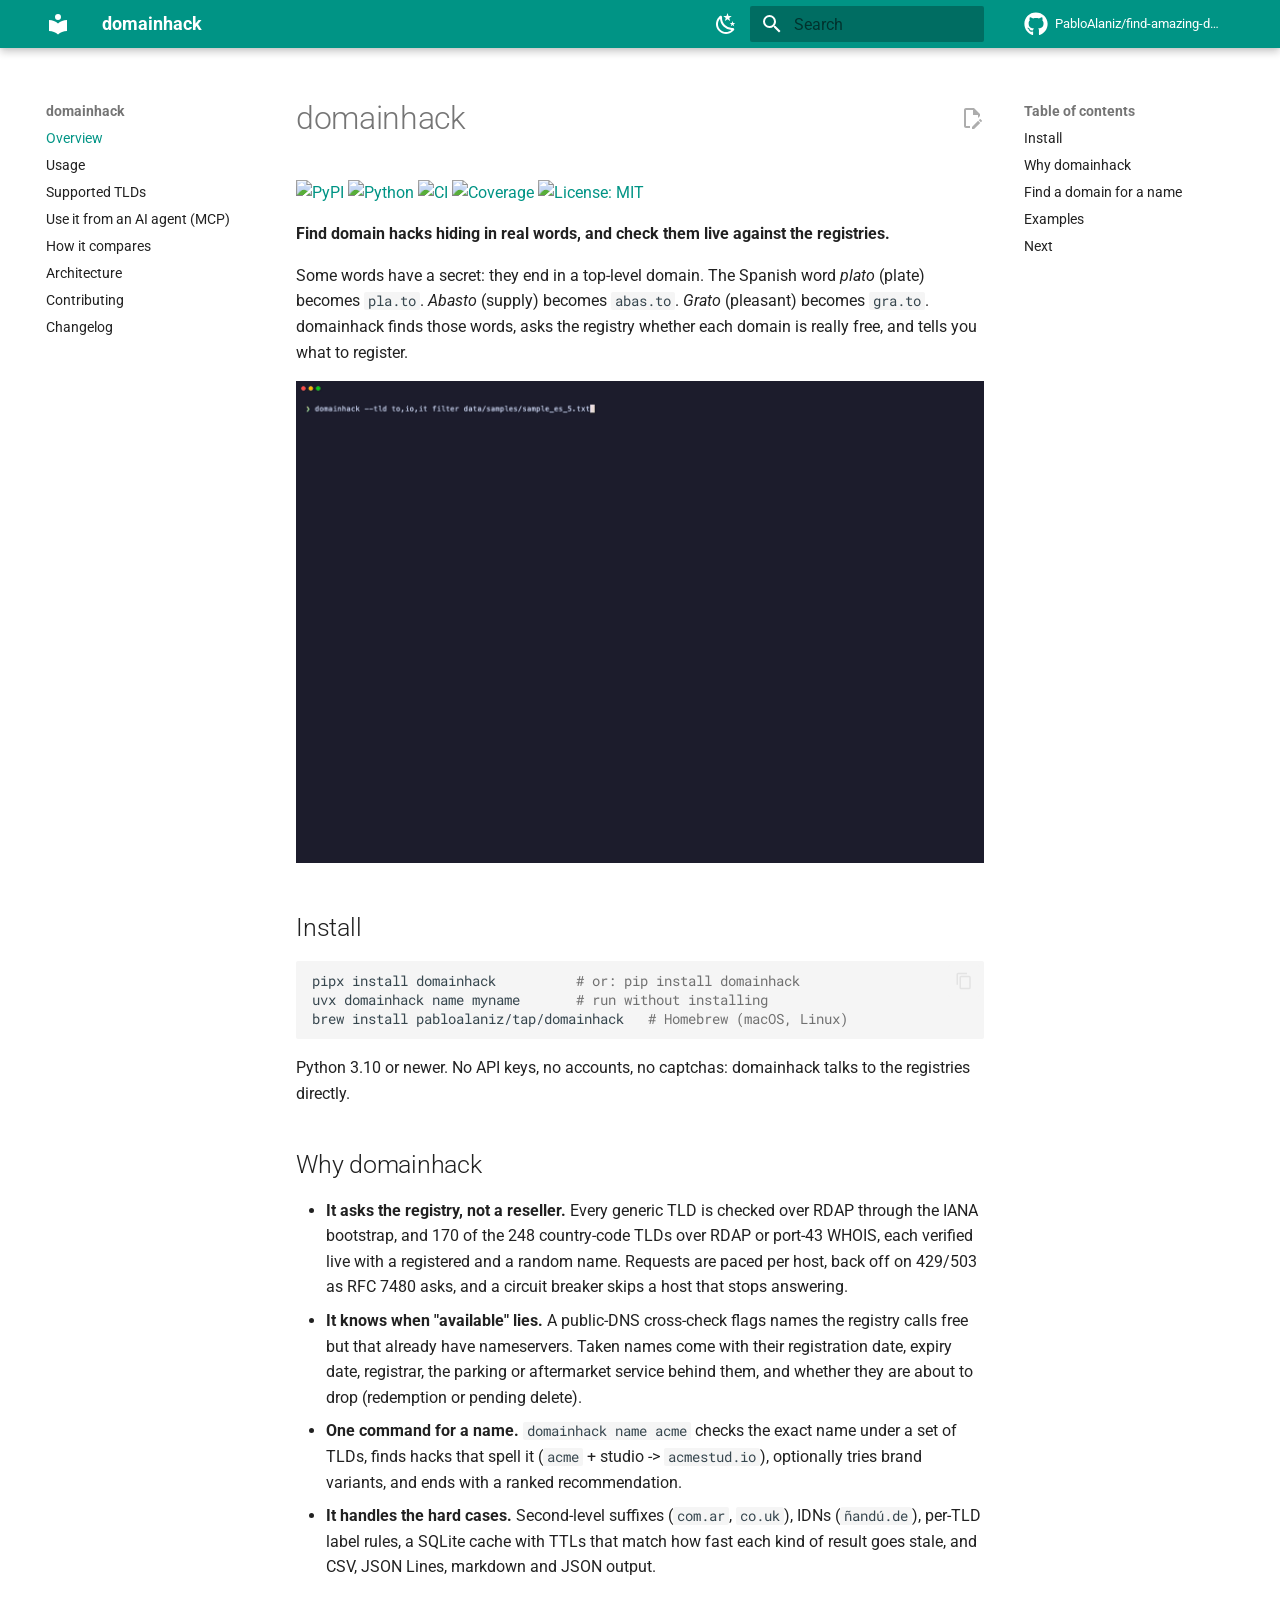
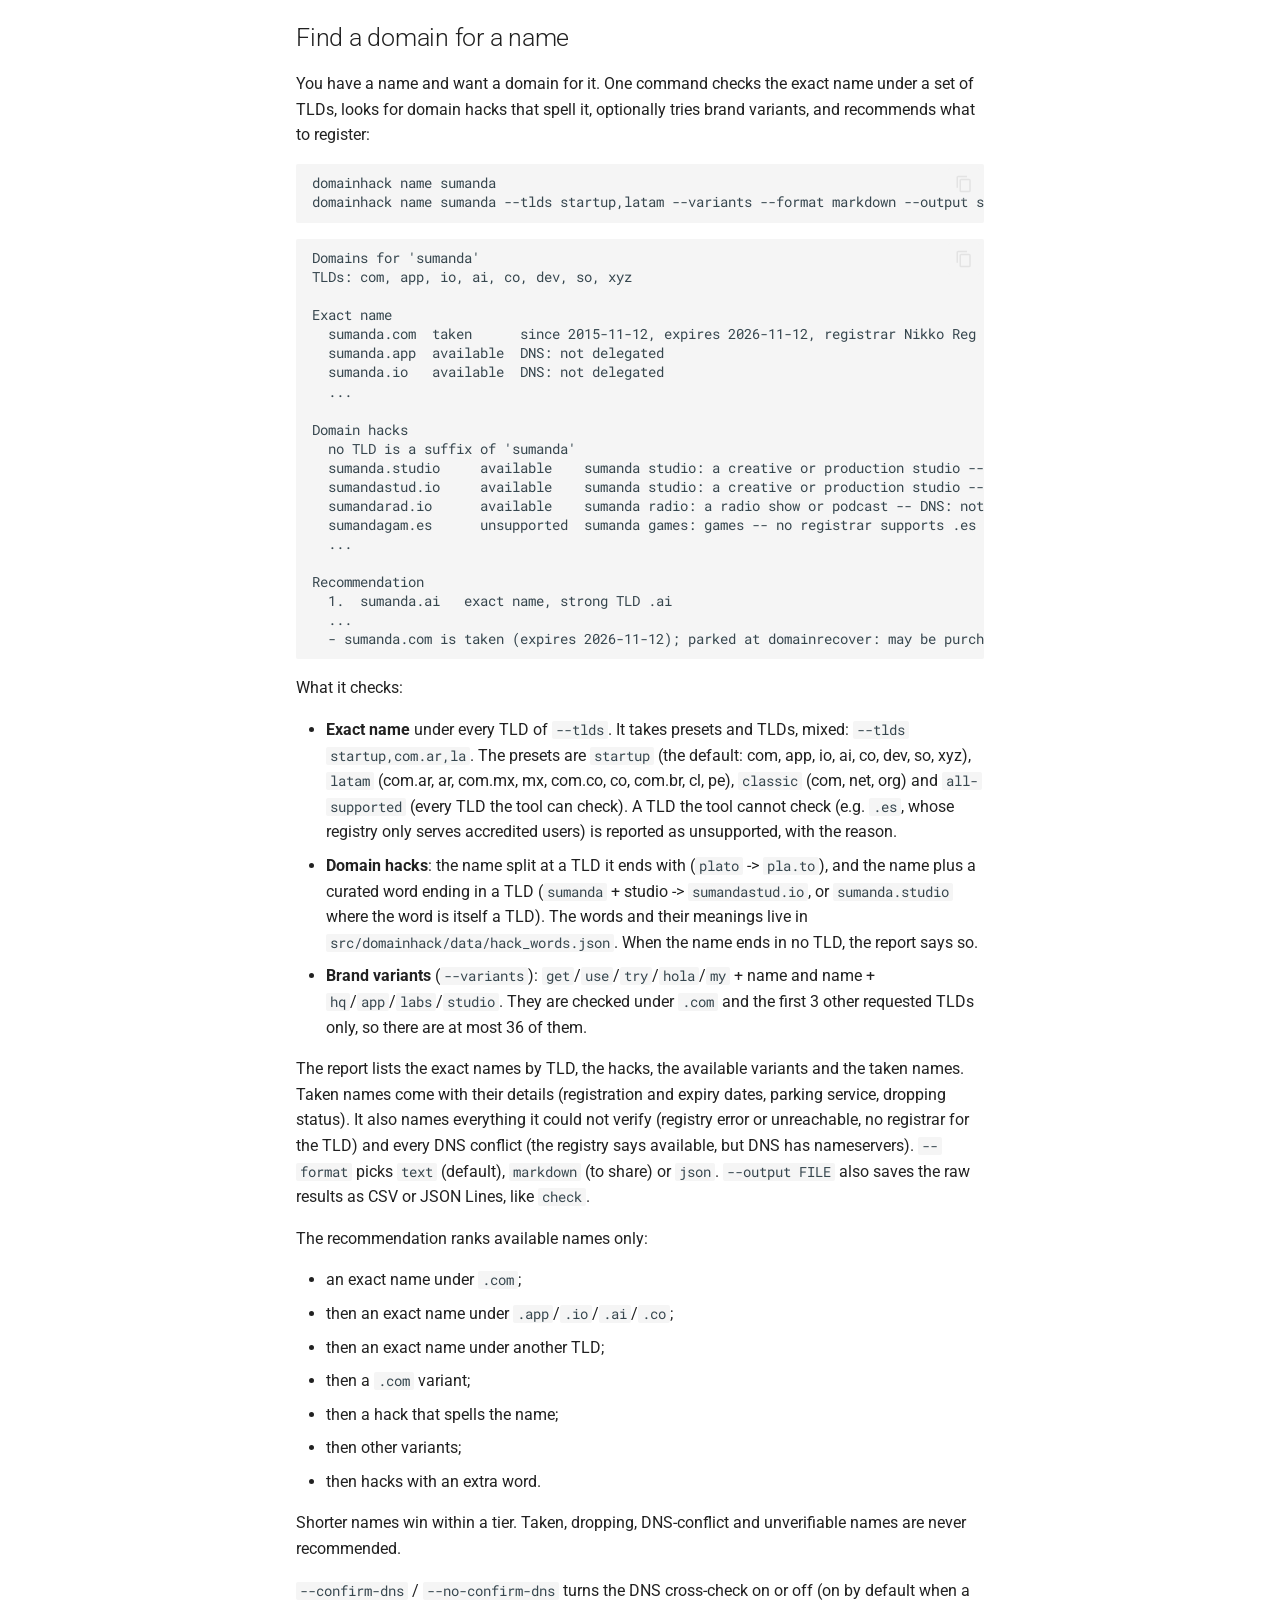
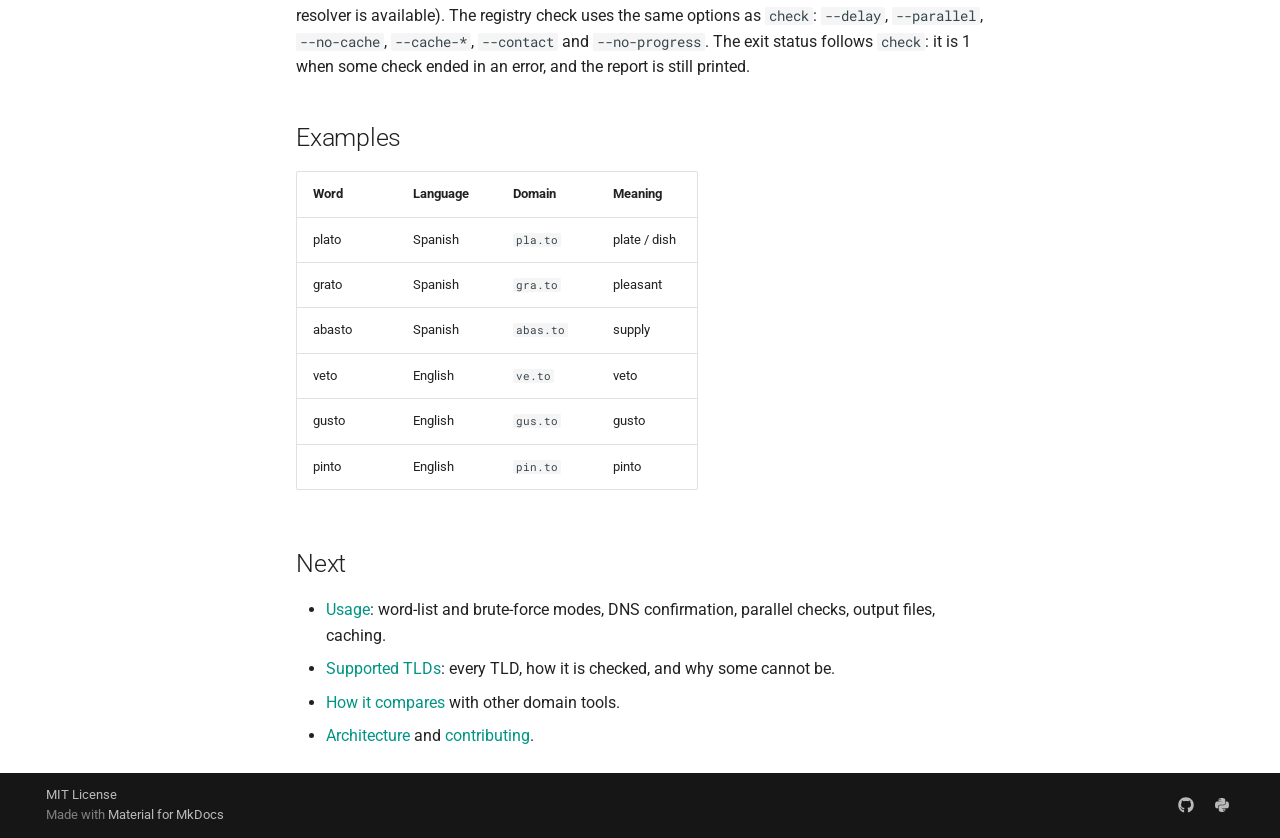
==== index.html @ 04ce9bca "Deployed 740a364 with MkDocs version: 1.6.1" ====
<!doctype html>
<html lang="en" class="no-js">
  <head>
    
      <meta charset="utf-8">
      <meta name="viewport" content="width=device-width,initial-scale=1">
      
        <meta name="description" content="Find domain hacks hiding in real words. Live RDAP and WHOIS availability checks on 170 country-code TLDs plus every generic TLD, with no API keys.">
      
      
      
        <link rel="canonical" href="https://pabloalaniz.github.io/find-amazing-domains/">
      
      
      
        <link rel="next" href="usage/">
      
      
        
      
      
      <link rel="icon" href="assets/images/favicon.png">
      <meta name="generator" content="mkdocs-1.6.1, mkdocs-material-9.8.0">
    
    
      
        <title>domainhack</title>
      
    
    
      <link rel="stylesheet" href="assets/stylesheets/main.57a0d79d.min.css">
      
        
        <link rel="stylesheet" href="assets/stylesheets/palette.fb2fffe2.min.css">
      
      


    
    
      
    
    
      
        
        
        <link rel="preconnect" href="https://fonts.gstatic.com" crossorigin>
        <link rel="stylesheet" href="https://fonts.googleapis.com/css?family=Roboto:300,300i,400,400i,700,700i%7CRoboto+Mono:400,400i,700,700i&display=fallback">
        <style>:root{--md-text-font:"Roboto";--md-code-font:"Roboto Mono"}</style>
      
    
    
    <script>__md_scope=new URL(".",location),__md_hash=e=>[...e].reduce(((e,_)=>(e<<5)-e+_.charCodeAt(0)),0),__md_get=(e,_=localStorage,t=__md_scope)=>JSON.parse(_.getItem(t.pathname+"."+e)),__md_set=(e,_,t=localStorage,a=__md_scope)=>{try{t.setItem(a.pathname+"."+e,JSON.stringify(_))}catch(e){}}</script>
    
      

    
    
  </head>
  
  
    
    
      
    
    
    
    
    <body dir="ltr" data-md-color-scheme="default" data-md-color-primary="teal" data-md-color-accent="teal">
  
    
    <input class="md-toggle" data-md-toggle="drawer" type="checkbox" id="__drawer" autocomplete="off">
    <input class="md-toggle" data-md-toggle="search" type="checkbox" id="__search" autocomplete="off">
    <label class="md-overlay" for="__drawer"></label>
    <div data-md-component="skip">
      
        
        <a href="#domainhack" class="md-skip">
          Skip to content
        </a>
      
    </div>
    <div data-md-component="announce">
      
    </div>
    
    
      

  

<header class="md-header md-header--shadow" data-md-component="header">
  <nav class="md-header__inner md-grid" aria-label="Header">
    <a href="." title="domainhack" class="md-header__button md-logo" aria-label="domainhack" data-md-component="logo">
      
  
  <svg xmlns="http://www.w3.org/2000/svg" viewBox="0 0 24 24"><path d="M12 8a3 3 0 0 0 3-3 3 3 0 0 0-3-3 3 3 0 0 0-3 3 3 3 0 0 0 3 3m0 3.54C9.64 9.35 6.5 8 3 8v11c3.5 0 6.64 1.35 9 3.54 2.36-2.19 5.5-3.54 9-3.54V8c-3.5 0-6.64 1.35-9 3.54"/></svg>

    </a>
    <label class="md-header__button md-icon" for="__drawer">
      
      <svg xmlns="http://www.w3.org/2000/svg" viewBox="0 0 24 24"><path d="M3 6h18v2H3zm0 5h18v2H3zm0 5h18v2H3z"/></svg>
    </label>
    <div class="md-header__title" data-md-component="header-title">
      <div class="md-header__ellipsis">
        <div class="md-header__topic">
          <span class="md-ellipsis">
            domainhack
          </span>
        </div>
        <div class="md-header__topic" data-md-component="header-topic">
          <span class="md-ellipsis">
            
              Overview
            
          </span>
        </div>
      </div>
    </div>
    
      
        <form class="md-header__option" data-md-component="palette">
  
    
    
    
    <input class="md-option" data-md-color-media="(prefers-color-scheme: light)" data-md-color-scheme="default" data-md-color-primary="teal" data-md-color-accent="teal"  aria-label="Dark mode"  type="radio" name="__palette" id="__palette_0">
    
      <label class="md-header__button md-icon" title="Dark mode" for="__palette_1" hidden>
        <svg xmlns="http://www.w3.org/2000/svg" viewBox="0 0 24 24"><path d="m17.75 4.09-2.53 1.94.91 3.06-2.63-1.81-2.63 1.81.91-3.06-2.53-1.94L12.44 4l1.06-3 1.06 3zm3.5 6.91-1.64 1.25.59 1.98-1.7-1.17-1.7 1.17.59-1.98L15.75 11l2.06-.05L18.5 9l.69 1.95zm-2.28 4.95c.83-.08 1.72 1.1 1.19 1.85-.32.45-.66.87-1.08 1.27C15.17 23 8.84 23 4.94 19.07c-3.91-3.9-3.91-10.24 0-14.14.4-.4.82-.76 1.27-1.08.75-.53 1.93.36 1.85 1.19-.27 2.86.69 5.83 2.89 8.02a9.96 9.96 0 0 0 8.02 2.89m-1.64 2.02a12.08 12.08 0 0 1-7.8-3.47c-2.17-2.19-3.33-5-3.49-7.82-2.81 3.14-2.7 7.96.31 10.98 3.02 3.01 7.84 3.12 10.98.31"/></svg>
      </label>
    
  
    
    
    
    <input class="md-option" data-md-color-media="(prefers-color-scheme: dark)" data-md-color-scheme="slate" data-md-color-primary="teal" data-md-color-accent="teal"  aria-label="Light mode"  type="radio" name="__palette" id="__palette_1">
    
      <label class="md-header__button md-icon" title="Light mode" for="__palette_0" hidden>
        <svg xmlns="http://www.w3.org/2000/svg" viewBox="0 0 24 24"><path d="M12 7a5 5 0 0 1 5 5 5 5 0 0 1-5 5 5 5 0 0 1-5-5 5 5 0 0 1 5-5m0 2a3 3 0 0 0-3 3 3 3 0 0 0 3 3 3 3 0 0 0 3-3 3 3 0 0 0-3-3m0-7 2.39 3.42C13.65 5.15 12.84 5 12 5s-1.65.15-2.39.42zM3.34 7l4.16-.35A7.2 7.2 0 0 0 5.94 8.5c-.44.74-.69 1.5-.83 2.29zm.02 10 1.76-3.77a7.131 7.131 0 0 0 2.38 4.14zM20.65 7l-1.77 3.79a7.02 7.02 0 0 0-2.38-4.15zm-.01 10-4.14.36c.59-.51 1.12-1.14 1.54-1.86.42-.73.69-1.5.83-2.29zM12 22l-2.41-3.44c.74.27 1.55.44 2.41.44.82 0 1.63-.17 2.37-.44z"/></svg>
      </label>
    
  
</form>
      
    
    
      <script>var palette=__md_get("__palette");if(palette&&palette.color){if("(prefers-color-scheme)"===palette.color.media){var media=matchMedia("(prefers-color-scheme: light)"),input=document.querySelector(media.matches?"[data-md-color-media='(prefers-color-scheme: light)']":"[data-md-color-media='(prefers-color-scheme: dark)']");palette.color.media=input.getAttribute("data-md-color-media"),palette.color.scheme=input.getAttribute("data-md-color-scheme"),palette.color.primary=input.getAttribute("data-md-color-primary"),palette.color.accent=input.getAttribute("data-md-color-accent")}for(var[key,value]of Object.entries(palette.color))document.body.setAttribute("data-md-color-"+key,value)}</script>
    
    
    
      
      
        <label class="md-header__button md-icon" for="__search">
          
          <svg xmlns="http://www.w3.org/2000/svg" viewBox="0 0 24 24"><path d="M9.5 3A6.5 6.5 0 0 1 16 9.5c0 1.61-.59 3.09-1.56 4.23l.27.27h.79l5 5-1.5 1.5-5-5v-.79l-.27-.27A6.52 6.52 0 0 1 9.5 16 6.5 6.5 0 0 1 3 9.5 6.5 6.5 0 0 1 9.5 3m0 2C7 5 5 7 5 9.5S7 14 9.5 14 14 12 14 9.5 12 5 9.5 5"/></svg>
        </label>
        <div class="md-search" data-md-component="search" role="dialog">
  <label class="md-search__overlay" for="__search"></label>
  <div class="md-search__inner" role="search">
    <form class="md-search__form" name="search">
      <input type="text" class="md-search__input" name="query" aria-label="Search" placeholder="Search" autocapitalize="off" autocorrect="off" autocomplete="off" spellcheck="false" data-md-component="search-query" required>
      <label class="md-search__icon md-icon" for="__search">
        
        <svg xmlns="http://www.w3.org/2000/svg" viewBox="0 0 24 24"><path d="M9.5 3A6.5 6.5 0 0 1 16 9.5c0 1.61-.59 3.09-1.56 4.23l.27.27h.79l5 5-1.5 1.5-5-5v-.79l-.27-.27A6.52 6.52 0 0 1 9.5 16 6.5 6.5 0 0 1 3 9.5 6.5 6.5 0 0 1 9.5 3m0 2C7 5 5 7 5 9.5S7 14 9.5 14 14 12 14 9.5 12 5 9.5 5"/></svg>
        
        <svg xmlns="http://www.w3.org/2000/svg" viewBox="0 0 24 24"><path d="M20 11v2H8l5.5 5.5-1.42 1.42L4.16 12l7.92-7.92L13.5 5.5 8 11z"/></svg>
      </label>
      <nav class="md-search__options" aria-label="Search">
        
        <button type="reset" class="md-search__icon md-icon" title="Clear" aria-label="Clear" tabindex="-1">
          
          <svg xmlns="http://www.w3.org/2000/svg" viewBox="0 0 24 24"><path d="M19 6.41 17.59 5 12 10.59 6.41 5 5 6.41 10.59 12 5 17.59 6.41 19 12 13.41 17.59 19 19 17.59 13.41 12z"/></svg>
        </button>
      </nav>
      
        <div class="md-search__suggest" data-md-component="search-suggest"></div>
      
    </form>
    <div class="md-search__output">
      <div class="md-search__scrollwrap" tabindex="0" data-md-scrollfix>
        <div class="md-search-result" data-md-component="search-result">
          <div class="md-search-result__meta">
            Initializing search
          </div>
          <ol class="md-search-result__list" role="presentation"></ol>
        </div>
      </div>
    </div>
  </div>
</div>
      
    
    
      <div class="md-header__source">
        <a href="https://github.com/PabloAlaniz/find-amazing-domains" title="Go to repository" class="md-source" data-md-component="source">
  <div class="md-source__icon md-icon">
    
    <svg xmlns="http://www.w3.org/2000/svg" viewBox="0 0 512 512"><!--! Font Awesome Free 7.1.0 by @fontawesome - https://fontawesome.com License - https://fontawesome.com/license/free (Icons: CC BY 4.0, Fonts: SIL OFL 1.1, Code: MIT License) Copyright 2025 Fonticons, Inc.--><path d="M173.9 397.4c0 2-2.3 3.6-5.2 3.6-3.3.3-5.6-1.3-5.6-3.6 0-2 2.3-3.6 5.2-3.6 3-.3 5.6 1.3 5.6 3.6m-31.1-4.5c-.7 2 1.3 4.3 4.3 4.9 2.6 1 5.6 0 6.2-2s-1.3-4.3-4.3-5.2c-2.6-.7-5.5.3-6.2 2.3m44.2-1.7c-2.9.7-4.9 2.6-4.6 4.9.3 2 2.9 3.3 5.9 2.6 2.9-.7 4.9-2.6 4.6-4.6-.3-1.9-3-3.2-5.9-2.9M252.8 8C114.1 8 8 113.3 8 252c0 110.9 69.8 205.8 169.5 239.2 12.8 2.3 17.3-5.6 17.3-12.1 0-6.2-.3-40.4-.3-61.4 0 0-70 15-84.7-29.8 0 0-11.4-29.1-27.8-36.6 0 0-22.9-15.7 1.6-15.4 0 0 24.9 2 38.6 25.8 21.9 38.6 58.6 27.5 72.9 20.9 2.3-16 8.8-27.1 16-33.7-55.9-6.2-112.3-14.3-112.3-110.5 0-27.5 7.6-41.3 23.6-58.9-2.6-6.5-11.1-33.3 2.6-67.9 20.9-6.5 69 27 69 27 20-5.6 41.5-8.5 62.8-8.5s42.8 2.9 62.8 8.5c0 0 48.1-33.6 69-27 13.7 34.7 5.2 61.4 2.6 67.9 16 17.7 25.8 31.5 25.8 58.9 0 96.5-58.9 104.2-114.8 110.5 9.2 7.9 17 22.9 17 46.4 0 33.7-.3 75.4-.3 83.6 0 6.5 4.6 14.4 17.3 12.1C436.2 457.8 504 362.9 504 252 504 113.3 391.5 8 252.8 8M105.2 352.9c-1.3 1-1 3.3.7 5.2 1.6 1.6 3.9 2.3 5.2 1 1.3-1 1-3.3-.7-5.2-1.6-1.6-3.9-2.3-5.2-1m-10.8-8.1c-.7 1.3.3 2.9 2.3 3.9 1.6 1 3.6.7 4.3-.7.7-1.3-.3-2.9-2.3-3.9-2-.6-3.6-.3-4.3.7m32.4 35.6c-1.6 1.3-1 4.3 1.3 6.2 2.3 2.3 5.2 2.6 6.5 1 1.3-1.3.7-4.3-1.3-6.2-2.2-2.3-5.2-2.6-6.5-1m-11.4-14.7c-1.6 1-1.6 3.6 0 5.9s4.3 3.3 5.6 2.3c1.6-1.3 1.6-3.9 0-6.2-1.4-2.3-4-3.3-5.6-2"/></svg>
  </div>
  <div class="md-source__repository">
    PabloAlaniz/find-amazing-domains
  </div>
</a>
      </div>
    
  </nav>
  
</header>
    
    <div class="md-container" data-md-component="container">
      
      
        
          
        
      
      <main class="md-main" data-md-component="main">
        <div class="md-main__inner md-grid">
          
            
              
              <div class="md-sidebar md-sidebar--primary" data-md-component="sidebar" data-md-type="navigation" >
                <div class="md-sidebar__scrollwrap">
                  <div class="md-sidebar__inner">
                    



<nav class="md-nav md-nav--primary" aria-label="Navigation" data-md-level="0">
  <label class="md-nav__title" for="__drawer">
    <a href="." title="domainhack" class="md-nav__button md-logo" aria-label="domainhack" data-md-component="logo">
      
  
  <svg xmlns="http://www.w3.org/2000/svg" viewBox="0 0 24 24"><path d="M12 8a3 3 0 0 0 3-3 3 3 0 0 0-3-3 3 3 0 0 0-3 3 3 3 0 0 0 3 3m0 3.54C9.64 9.35 6.5 8 3 8v11c3.5 0 6.64 1.35 9 3.54 2.36-2.19 5.5-3.54 9-3.54V8c-3.5 0-6.64 1.35-9 3.54"/></svg>

    </a>
    domainhack
  </label>
  
    <div class="md-nav__source">
      <a href="https://github.com/PabloAlaniz/find-amazing-domains" title="Go to repository" class="md-source" data-md-component="source">
  <div class="md-source__icon md-icon">
    
    <svg xmlns="http://www.w3.org/2000/svg" viewBox="0 0 512 512"><!--! Font Awesome Free 7.1.0 by @fontawesome - https://fontawesome.com License - https://fontawesome.com/license/free (Icons: CC BY 4.0, Fonts: SIL OFL 1.1, Code: MIT License) Copyright 2025 Fonticons, Inc.--><path d="M173.9 397.4c0 2-2.3 3.6-5.2 3.6-3.3.3-5.6-1.3-5.6-3.6 0-2 2.3-3.6 5.2-3.6 3-.3 5.6 1.3 5.6 3.6m-31.1-4.5c-.7 2 1.3 4.3 4.3 4.9 2.6 1 5.6 0 6.2-2s-1.3-4.3-4.3-5.2c-2.6-.7-5.5.3-6.2 2.3m44.2-1.7c-2.9.7-4.9 2.6-4.6 4.9.3 2 2.9 3.3 5.9 2.6 2.9-.7 4.9-2.6 4.6-4.6-.3-1.9-3-3.2-5.9-2.9M252.8 8C114.1 8 8 113.3 8 252c0 110.9 69.8 205.8 169.5 239.2 12.8 2.3 17.3-5.6 17.3-12.1 0-6.2-.3-40.4-.3-61.4 0 0-70 15-84.7-29.8 0 0-11.4-29.1-27.8-36.6 0 0-22.9-15.7 1.6-15.4 0 0 24.9 2 38.6 25.8 21.9 38.6 58.6 27.5 72.9 20.9 2.3-16 8.8-27.1 16-33.7-55.9-6.2-112.3-14.3-112.3-110.5 0-27.5 7.6-41.3 23.6-58.9-2.6-6.5-11.1-33.3 2.6-67.9 20.9-6.5 69 27 69 27 20-5.6 41.5-8.5 62.8-8.5s42.8 2.9 62.8 8.5c0 0 48.1-33.6 69-27 13.7 34.7 5.2 61.4 2.6 67.9 16 17.7 25.8 31.5 25.8 58.9 0 96.5-58.9 104.2-114.8 110.5 9.2 7.9 17 22.9 17 46.4 0 33.7-.3 75.4-.3 83.6 0 6.5 4.6 14.4 17.3 12.1C436.2 457.8 504 362.9 504 252 504 113.3 391.5 8 252.8 8M105.2 352.9c-1.3 1-1 3.3.7 5.2 1.6 1.6 3.9 2.3 5.2 1 1.3-1 1-3.3-.7-5.2-1.6-1.6-3.9-2.3-5.2-1m-10.8-8.1c-.7 1.3.3 2.9 2.3 3.9 1.6 1 3.6.7 4.3-.7.7-1.3-.3-2.9-2.3-3.9-2-.6-3.6-.3-4.3.7m32.4 35.6c-1.6 1.3-1 4.3 1.3 6.2 2.3 2.3 5.2 2.6 6.5 1 1.3-1.3.7-4.3-1.3-6.2-2.2-2.3-5.2-2.6-6.5-1m-11.4-14.7c-1.6 1-1.6 3.6 0 5.9s4.3 3.3 5.6 2.3c1.6-1.3 1.6-3.9 0-6.2-1.4-2.3-4-3.3-5.6-2"/></svg>
  </div>
  <div class="md-source__repository">
    PabloAlaniz/find-amazing-domains
  </div>
</a>
    </div>
  
  <ul class="md-nav__list" data-md-scrollfix>
    
      
      
  
  
    
  
  
  
    <li class="md-nav__item md-nav__item--active">
      
      <input class="md-nav__toggle md-toggle" type="checkbox" id="__toc">
      
      
        
      
      
        <label class="md-nav__link md-nav__link--active" for="__toc">
          
  
  
  <span class="md-ellipsis">
    
  
    Overview
  

    
  </span>
  
  

          <span class="md-nav__icon md-icon"></span>
        </label>
      
      <a href="." class="md-nav__link md-nav__link--active">
        
  
  
  <span class="md-ellipsis">
    
  
    Overview
  

    
  </span>
  
  

      </a>
      
        

<nav class="md-nav md-nav--secondary" aria-label="Table of contents">
  
  
  
    
  
  
    <label class="md-nav__title" for="__toc">
      <span class="md-nav__icon md-icon"></span>
      Table of contents
    </label>
    <ul class="md-nav__list" data-md-component="toc" data-md-scrollfix>
      
        <li class="md-nav__item">
  <a href="#install" class="md-nav__link">
    <span class="md-ellipsis">
      
        Install
      
    </span>
  </a>
  
</li>
      
        <li class="md-nav__item">
  <a href="#why-domainhack" class="md-nav__link">
    <span class="md-ellipsis">
      
        Why domainhack
      
    </span>
  </a>
  
</li>
      
        <li class="md-nav__item">
  <a href="#find-a-domain-for-a-name" class="md-nav__link">
    <span class="md-ellipsis">
      
        Find a domain for a name
      
    </span>
  </a>
  
</li>
      
        <li class="md-nav__item">
  <a href="#examples" class="md-nav__link">
    <span class="md-ellipsis">
      
        Examples
      
    </span>
  </a>
  
</li>
      
        <li class="md-nav__item">
  <a href="#next" class="md-nav__link">
    <span class="md-ellipsis">
      
        Next
      
    </span>
  </a>
  
</li>
      
    </ul>
  
</nav>
      
    </li>
  

    
      
      
  
  
  
  
    <li class="md-nav__item">
      <a href="usage/" class="md-nav__link">
        
  
  
  <span class="md-ellipsis">
    
  
    Usage
  

    
  </span>
  
  

      </a>
    </li>
  

    
      
      
  
  
  
  
    <li class="md-nav__item">
      <a href="tlds/" class="md-nav__link">
        
  
  
  <span class="md-ellipsis">
    
  
    Supported TLDs
  

    
  </span>
  
  

      </a>
    </li>
  

    
      
      
  
  
  
  
    <li class="md-nav__item">
      <a href="mcp/" class="md-nav__link">
        
  
  
  <span class="md-ellipsis">
    
  
    Use it from an AI agent (MCP)
  

    
  </span>
  
  

      </a>
    </li>
  

    
      
      
  
  
  
  
    <li class="md-nav__item">
      <a href="compare/" class="md-nav__link">
        
  
  
  <span class="md-ellipsis">
    
  
    How it compares
  

    
  </span>
  
  

      </a>
    </li>
  

    
      
      
  
  
  
  
    <li class="md-nav__item">
      <a href="architecture/" class="md-nav__link">
        
  
  
  <span class="md-ellipsis">
    
  
    Architecture
  

    
  </span>
  
  

      </a>
    </li>
  

    
      
      
  
  
  
  
    <li class="md-nav__item">
      <a href="contributing/" class="md-nav__link">
        
  
  
  <span class="md-ellipsis">
    
  
    Contributing
  

    
  </span>
  
  

      </a>
    </li>
  

    
      
      
  
  
  
  
    <li class="md-nav__item">
      <a href="changelog/" class="md-nav__link">
        
  
  
  <span class="md-ellipsis">
    
  
    Changelog
  

    
  </span>
  
  

      </a>
    </li>
  

    
  </ul>
</nav>
                  </div>
                </div>
              </div>
            
            
              
              <div class="md-sidebar md-sidebar--secondary" data-md-component="sidebar" data-md-type="toc" >
                <div class="md-sidebar__scrollwrap">
                  <div class="md-sidebar__inner">
                    

<nav class="md-nav md-nav--secondary" aria-label="Table of contents">
  
  
  
    
  
  
    <label class="md-nav__title" for="__toc">
      <span class="md-nav__icon md-icon"></span>
      Table of contents
    </label>
    <ul class="md-nav__list" data-md-component="toc" data-md-scrollfix>
      
        <li class="md-nav__item">
  <a href="#install" class="md-nav__link">
    <span class="md-ellipsis">
      
        Install
      
    </span>
  </a>
  
</li>
      
        <li class="md-nav__item">
  <a href="#why-domainhack" class="md-nav__link">
    <span class="md-ellipsis">
      
        Why domainhack
      
    </span>
  </a>
  
</li>
      
        <li class="md-nav__item">
  <a href="#find-a-domain-for-a-name" class="md-nav__link">
    <span class="md-ellipsis">
      
        Find a domain for a name
      
    </span>
  </a>
  
</li>
      
        <li class="md-nav__item">
  <a href="#examples" class="md-nav__link">
    <span class="md-ellipsis">
      
        Examples
      
    </span>
  </a>
  
</li>
      
        <li class="md-nav__item">
  <a href="#next" class="md-nav__link">
    <span class="md-ellipsis">
      
        Next
      
    </span>
  </a>
  
</li>
      
    </ul>
  
</nav>
                  </div>
                </div>
              </div>
            
          
          
            <div class="md-content" data-md-component="content">
              
              <article class="md-content__inner md-typeset">
                
                  


  
    <a href="https://github.com/PabloAlaniz/find-amazing-domains/edit/main/docs/index.md" title="Edit this page" class="md-content__button md-icon" rel="edit">
      
      <svg xmlns="http://www.w3.org/2000/svg" viewBox="0 0 24 24"><path d="M10 20H6V4h7v5h5v3.1l2-2V8l-6-6H6c-1.1 0-2 .9-2 2v16c0 1.1.9 2 2 2h4zm10.2-7c.1 0 .3.1.4.2l1.3 1.3c.2.2.2.6 0 .8l-1 1-2.1-2.1 1-1c.1-.1.2-.2.4-.2m0 3.9L14.1 23H12v-2.1l6.1-6.1z"/></svg>
    </a>
  
  


<h1 id="domainhack">domainhack<a class="headerlink" href="#domainhack" title="Permanent link">&para;</a></h1>
<p><a href="https://pypi.org/project/domainhack/"><img alt="PyPI" src="https://img.shields.io/pypi/v/domainhack" /></a>
<a href="https://pypi.org/project/domainhack/"><img alt="Python" src="https://img.shields.io/pypi/pyversions/domainhack" /></a>
<a href="https://github.com/PabloAlaniz/find-amazing-domains/actions/workflows/lint-typecheck-test.yml"><img alt="CI" src="https://github.com/PabloAlaniz/find-amazing-domains/actions/workflows/lint-typecheck-test.yml/badge.svg" /></a>
<a href="https://codecov.io/gh/PabloAlaniz/find-amazing-domains"><img alt="Coverage" src="https://codecov.io/gh/PabloAlaniz/find-amazing-domains/graph/badge.svg" /></a>
<a href="https://github.com/PabloAlaniz/find-amazing-domains/blob/main/LICENSE"><img alt="License: MIT" src="https://img.shields.io/badge/license-MIT-blue.svg" /></a></p>
<p><strong>Find domain hacks hiding in real words, and check them live against the registries.</strong></p>
<p>Some words have a secret: they end in a top-level domain. The Spanish word <em>plato</em> (plate) becomes <code>pla.to</code>. <em>Abasto</em> (supply) becomes <code>abas.to</code>. <em>Grato</em> (pleasant) becomes <code>gra.to</code>. domainhack finds those words, asks the registry whether each domain is really free, and tells you what to register.</p>
<p><img alt="domainhack demo: filter a word list for .to hacks, then find a domain for a name" src="demo.gif" /></p>
<h2 id="install">Install<a class="headerlink" href="#install" title="Permanent link">&para;</a></h2>
<div class="highlight"><pre><span></span><code>pipx<span class="w"> </span>install<span class="w"> </span>domainhack<span class="w">          </span><span class="c1"># or: pip install domainhack</span>
uvx<span class="w"> </span>domainhack<span class="w"> </span>name<span class="w"> </span>myname<span class="w">       </span><span class="c1"># run without installing</span>
brew<span class="w"> </span>install<span class="w"> </span>pabloalaniz/tap/domainhack<span class="w">   </span><span class="c1"># Homebrew (macOS, Linux)</span>
</code></pre></div>
<p>Python 3.10 or newer. No API keys, no accounts, no captchas: domainhack talks to the registries directly.</p>
<h2 id="why-domainhack">Why domainhack<a class="headerlink" href="#why-domainhack" title="Permanent link">&para;</a></h2>
<ul>
<li><strong>It asks the registry, not a reseller.</strong> Every generic TLD is checked over RDAP through the IANA bootstrap, and 170 of the 248 country-code TLDs over RDAP or port-43 WHOIS, each verified live with a registered and a random name. Requests are paced per host, back off on 429/503 as RFC 7480 asks, and a circuit breaker skips a host that stops answering.</li>
<li><strong>It knows when "available" lies.</strong> A public-DNS cross-check flags names the registry calls free but that already have nameservers. Taken names come with their registration date, expiry date, registrar, the parking or aftermarket service behind them, and whether they are about to drop (redemption or pending delete).</li>
<li><strong>One command for a name.</strong> <code>domainhack name acme</code> checks the exact name under a set of TLDs, finds hacks that spell it (<code>acme</code> + studio -&gt; <code>acmestud.io</code>), optionally tries brand variants, and ends with a ranked recommendation.</li>
<li><strong>It handles the hard cases.</strong> Second-level suffixes (<code>com.ar</code>, <code>co.uk</code>), IDNs (<code>ñandú.de</code>), per-TLD label rules, a SQLite cache with TTLs that match how fast each kind of result goes stale, and CSV, JSON Lines, markdown and JSON output.</li>
</ul>
<h2 id="find-a-domain-for-a-name">Find a domain for a name<a class="headerlink" href="#find-a-domain-for-a-name" title="Permanent link">&para;</a></h2>
<p>You have a name and want a domain for it. One command checks the exact name under a set of TLDs, looks for domain hacks that spell it, optionally tries brand variants, and recommends what to register:</p>
<div class="highlight"><pre><span></span><code>domainhack<span class="w"> </span>name<span class="w"> </span>sumanda
domainhack<span class="w"> </span>name<span class="w"> </span>sumanda<span class="w"> </span>--tlds<span class="w"> </span>startup,latam<span class="w"> </span>--variants<span class="w"> </span>--format<span class="w"> </span>markdown<span class="w"> </span>--output<span class="w"> </span>sumanda.csv
</code></pre></div>
<div class="highlight"><pre><span></span><code>Domains for 'sumanda'
TLDs: com, app, io, ai, co, dev, so, xyz

Exact name
  sumanda.com  taken      since 2015-11-12, expires 2026-11-12, registrar Nikko Reg LLP, parked: domainrecover
  sumanda.app  available  DNS: not delegated
  sumanda.io   available  DNS: not delegated
  ...

Domain hacks
  no TLD is a suffix of 'sumanda'
  sumanda.studio     available    sumanda studio: a creative or production studio -- DNS: not delegated
  sumandastud.io     available    sumanda studio: a creative or production studio -- DNS: not delegated
  sumandarad.io      available    sumanda radio: a radio show or podcast -- DNS: not delegated
  sumandagam.es      unsupported  sumanda games: games -- no registrar supports .es (restricted: ...)
  ...

Recommendation
  1.  sumanda.ai   exact name, strong TLD .ai
  ...
  - sumanda.com is taken (expires 2026-11-12); parked at domainrecover: may be purchasable from the owner
</code></pre></div>
<p>What it checks:</p>
<ul>
<li><strong>Exact name</strong> under every TLD of <code>--tlds</code>. It takes presets and TLDs, mixed: <code>--tlds startup,com.ar,la</code>. The presets are <code>startup</code> (the default: com, app, io, ai, co, dev, so, xyz), <code>latam</code> (com.ar, ar, com.mx, mx, com.co, co, com.br, cl, pe), <code>classic</code> (com, net, org) and <code>all-supported</code> (every TLD the tool can check). A TLD the tool cannot check (e.g. <code>.es</code>, whose registry only serves accredited users) is reported as unsupported, with the reason.</li>
<li><strong>Domain hacks</strong>: the name split at a TLD it ends with (<code>plato</code> -&gt; <code>pla.to</code>), and the name plus a curated word ending in a TLD (<code>sumanda</code> + studio -&gt; <code>sumandastud.io</code>, or <code>sumanda.studio</code> where the word is itself a TLD). The words and their meanings live in <code>src/domainhack/data/hack_words.json</code>. When the name ends in no TLD, the report says so.</li>
<li><strong>Brand variants</strong> (<code>--variants</code>): <code>get</code>/<code>use</code>/<code>try</code>/<code>hola</code>/<code>my</code> + name and name + <code>hq</code>/<code>app</code>/<code>labs</code>/<code>studio</code>. They are checked under <code>.com</code> and the first 3 other requested TLDs only, so there are at most 36 of them.</li>
</ul>
<p>The report lists the exact names by TLD, the hacks, the available variants and the taken names. Taken names come with their details (registration and expiry dates, parking service, dropping status). It also names everything it could not verify (registry error or unreachable, no registrar for the TLD) and every DNS conflict (the registry says available, but DNS has nameservers). <code>--format</code> picks <code>text</code> (default), <code>markdown</code> (to share) or <code>json</code>. <code>--output FILE</code> also saves the raw results as CSV or JSON Lines, like <code>check</code>.</p>
<p>The recommendation ranks available names only:</p>
<ul>
<li>an exact name under <code>.com</code>;</li>
<li>then an exact name under <code>.app</code>/<code>.io</code>/<code>.ai</code>/<code>.co</code>;</li>
<li>then an exact name under another TLD;</li>
<li>then a <code>.com</code> variant;</li>
<li>then a hack that spells the name;</li>
<li>then other variants;</li>
<li>then hacks with an extra word.</li>
</ul>
<p>Shorter names win within a tier. Taken, dropping, DNS-conflict and unverifiable names are never recommended.</p>
<p><code>--confirm-dns</code> / <code>--no-confirm-dns</code> turns the DNS cross-check on or off (on by default when a resolver is available). The registry check uses the same options as <code>check</code>: <code>--delay</code>, <code>--parallel</code>, <code>--no-cache</code>, <code>--cache-*</code>, <code>--contact</code> and <code>--no-progress</code>. The exit status follows <code>check</code>: it is 1 when some check ended in an error, and the report is still printed.</p>
<h2 id="examples">Examples<a class="headerlink" href="#examples" title="Permanent link">&para;</a></h2>
<table>
<thead>
<tr>
<th>Word</th>
<th>Language</th>
<th>Domain</th>
<th>Meaning</th>
</tr>
</thead>
<tbody>
<tr>
<td>plato</td>
<td>Spanish</td>
<td><code>pla.to</code></td>
<td>plate / dish</td>
</tr>
<tr>
<td>grato</td>
<td>Spanish</td>
<td><code>gra.to</code></td>
<td>pleasant</td>
</tr>
<tr>
<td>abasto</td>
<td>Spanish</td>
<td><code>abas.to</code></td>
<td>supply</td>
</tr>
<tr>
<td>veto</td>
<td>English</td>
<td><code>ve.to</code></td>
<td>veto</td>
</tr>
<tr>
<td>gusto</td>
<td>English</td>
<td><code>gus.to</code></td>
<td>gusto</td>
</tr>
<tr>
<td>pinto</td>
<td>English</td>
<td><code>pin.to</code></td>
<td>pinto</td>
</tr>
</tbody>
</table>
<h2 id="next">Next<a class="headerlink" href="#next" title="Permanent link">&para;</a></h2>
<ul>
<li><a href="usage/">Usage</a>: word-list and brute-force modes, DNS confirmation, parallel checks, output files, caching.</li>
<li><a href="tlds/">Supported TLDs</a>: every TLD, how it is checked, and why some cannot be.</li>
<li><a href="compare/">How it compares</a> with other domain tools.</li>
<li><a href="architecture/">Architecture</a> and <a href="contributing/">contributing</a>.</li>
</ul>












                
              </article>
            </div>
          
          
<script>var target=document.getElementById(location.hash.slice(1));target&&target.name&&(target.checked=target.name.startsWith("__tabbed_"))</script>
        </div>
        
          <button type="button" class="md-top md-icon" data-md-component="top" hidden>
  
  <svg xmlns="http://www.w3.org/2000/svg" viewBox="0 0 24 24"><path d="M13 20h-2V8l-5.5 5.5-1.42-1.42L12 4.16l7.92 7.92-1.42 1.42L13 8z"/></svg>
  Back to top
</button>
        
      </main>
      
        <footer class="md-footer">
  
  <div class="md-footer-meta md-typeset">
    <div class="md-footer-meta__inner md-grid">
      <div class="md-copyright">
  
    <div class="md-copyright__highlight">
      MIT License
    </div>
  
  
    Made with
    <a href="https://squidfunk.github.io/mkdocs-material/" target="_blank" rel="noopener">
      Material for MkDocs
    </a>
  
</div>
      
        
<div class="md-social">
  
    
    
    
    
      
      
    
    <a href="https://github.com/PabloAlaniz/find-amazing-domains" target="_blank" rel="noopener" title="github.com" class="md-social__link">
      <svg xmlns="http://www.w3.org/2000/svg" viewBox="0 0 512 512"><!--! Font Awesome Free 7.1.0 by @fontawesome - https://fontawesome.com License - https://fontawesome.com/license/free (Icons: CC BY 4.0, Fonts: SIL OFL 1.1, Code: MIT License) Copyright 2025 Fonticons, Inc.--><path d="M173.9 397.4c0 2-2.3 3.6-5.2 3.6-3.3.3-5.6-1.3-5.6-3.6 0-2 2.3-3.6 5.2-3.6 3-.3 5.6 1.3 5.6 3.6m-31.1-4.5c-.7 2 1.3 4.3 4.3 4.9 2.6 1 5.6 0 6.2-2s-1.3-4.3-4.3-5.2c-2.6-.7-5.5.3-6.2 2.3m44.2-1.7c-2.9.7-4.9 2.6-4.6 4.9.3 2 2.9 3.3 5.9 2.6 2.9-.7 4.9-2.6 4.6-4.6-.3-1.9-3-3.2-5.9-2.9M252.8 8C114.1 8 8 113.3 8 252c0 110.9 69.8 205.8 169.5 239.2 12.8 2.3 17.3-5.6 17.3-12.1 0-6.2-.3-40.4-.3-61.4 0 0-70 15-84.7-29.8 0 0-11.4-29.1-27.8-36.6 0 0-22.9-15.7 1.6-15.4 0 0 24.9 2 38.6 25.8 21.9 38.6 58.6 27.5 72.9 20.9 2.3-16 8.8-27.1 16-33.7-55.9-6.2-112.3-14.3-112.3-110.5 0-27.5 7.6-41.3 23.6-58.9-2.6-6.5-11.1-33.3 2.6-67.9 20.9-6.5 69 27 69 27 20-5.6 41.5-8.5 62.8-8.5s42.8 2.9 62.8 8.5c0 0 48.1-33.6 69-27 13.7 34.7 5.2 61.4 2.6 67.9 16 17.7 25.8 31.5 25.8 58.9 0 96.5-58.9 104.2-114.8 110.5 9.2 7.9 17 22.9 17 46.4 0 33.7-.3 75.4-.3 83.6 0 6.5 4.6 14.4 17.3 12.1C436.2 457.8 504 362.9 504 252 504 113.3 391.5 8 252.8 8M105.2 352.9c-1.3 1-1 3.3.7 5.2 1.6 1.6 3.9 2.3 5.2 1 1.3-1 1-3.3-.7-5.2-1.6-1.6-3.9-2.3-5.2-1m-10.8-8.1c-.7 1.3.3 2.9 2.3 3.9 1.6 1 3.6.7 4.3-.7.7-1.3-.3-2.9-2.3-3.9-2-.6-3.6-.3-4.3.7m32.4 35.6c-1.6 1.3-1 4.3 1.3 6.2 2.3 2.3 5.2 2.6 6.5 1 1.3-1.3.7-4.3-1.3-6.2-2.2-2.3-5.2-2.6-6.5-1m-11.4-14.7c-1.6 1-1.6 3.6 0 5.9s4.3 3.3 5.6 2.3c1.6-1.3 1.6-3.9 0-6.2-1.4-2.3-4-3.3-5.6-2"/></svg>
    </a>
  
    
    
    
    
      
      
    
    <a href="https://pypi.org/project/domainhack/" target="_blank" rel="noopener" title="pypi.org" class="md-social__link">
      <svg xmlns="http://www.w3.org/2000/svg" viewBox="0 0 448 512"><!--! Font Awesome Free 7.1.0 by @fontawesome - https://fontawesome.com License - https://fontawesome.com/license/free (Icons: CC BY 4.0, Fonts: SIL OFL 1.1, Code: MIT License) Copyright 2025 Fonticons, Inc.--><path d="M439.8 200.5c-7.7-30.9-22.3-54.2-53.4-54.2h-40.1v47.4c0 36.8-31.2 67.8-66.8 67.8H172.7c-29.2 0-53.4 25-53.4 54.3v101.8c0 29 25.2 46 53.4 54.3 33.8 9.9 66.3 11.7 106.8 0 26.9-7.8 53.4-23.5 53.4-54.3v-40.7H226.2v-13.6h160.2c31.1 0 42.6-21.7 53.4-54.2 11.2-33.5 10.7-65.7 0-108.6M286.2 444.7a20.4 20.4 0 1 1 0-40.7 20.4 20.4 0 1 1 0 40.7M167.8 248.1h106.8c29.7 0 53.4-24.5 53.4-54.3V91.9c0-29-24.4-50.7-53.4-55.6-35.8-5.9-74.7-5.6-106.8.1-45.2 8-53.4 24.7-53.4 55.6v40.7h106.9v13.6h-147c-31.1 0-58.3 18.7-66.8 54.2-9.8 40.7-10.2 66.1 0 108.6 7.6 31.6 25.7 54.2 56.8 54.2H101v-48.8c0-35.3 30.5-66.4 66.8-66.4m-6.6-183.4a20.4 20.4 0 1 1 0 40.8 20.4 20.4 0 1 1 0-40.8"/></svg>
    </a>
  
</div>
      
    </div>
  </div>
</footer>
      
    </div>
    <div class="md-dialog" data-md-component="dialog">
      <div class="md-dialog__inner md-typeset"></div>
    </div>
    
    
    
      
      
      <script id="__config" type="application/json">{"annotate": null, "base": ".", "features": ["navigation.instant", "navigation.tracking", "navigation.top", "toc.follow", "content.code.copy", "content.action.edit", "search.suggest"], "search": "assets/javascripts/workers/search.a7633da7.min.js", "tags": null, "translations": {"clipboard.copied": "Copied to clipboard", "clipboard.copy": "Copy to clipboard", "search.result.more.one": "1 more on this page", "search.result.more.other": "# more on this page", "search.result.none": "No matching documents", "search.result.one": "1 matching document", "search.result.other": "# matching documents", "search.result.placeholder": "Type to start searching", "search.result.term.missing": "Missing", "select.version": "Select version"}, "version": null}</script>
    
    
      <script src="assets/javascripts/bundle.c21346df.min.js"></script>
      
    
  </body>
</html>
---- assets/stylesheets/main.57a0d79d.min.css ----
@charset "UTF-8";html{box-sizing:border-box;-webkit-text-size-adjust:none;-moz-text-size-adjust:none;text-size-adjust:none}*,:after,:before{box-sizing:inherit}@media(prefers-reduced-motion){*,:after,:before{transition:none!important}}body{margin:0;-webkit-font-smoothing:antialiased;-moz-osx-font-smoothing:grayscale;--md-text-font-family:var(--md-text-font, _),
    -apple-system, BlinkMacSystemFont, Helvetica, Arial, sans-serif;--md-code-font-family:var(--md-code-font, _),
    SFMono-Regular, Consolas, Menlo, monospace}.md-typeset code:not(.focus-visible),a,button,input,label{-webkit-tap-highlight-color:transparent}a{color:inherit;text-decoration:none}hr{box-sizing:initial;display:block;height:.05rem;padding:0;overflow:visible;border:0}small{font-size:80%}sub,sup{line-height:1em}img{border-style:none}table{border-spacing:0;border-collapse:initial}td,th{font-weight:400;vertical-align:top}button{padding:0;margin:0;font-family:inherit;font-size:inherit;background:#0000;border:0}input{border:0;outline:none}:root{--md-primary-fg-color:#4051b5;--md-primary-fg-color--light:#5d6cc0;--md-primary-fg-color--dark:#303fa1;--md-primary-bg-color:#fff;--md-primary-bg-color--light:#ffffffb3;--md-accent-fg-color:#526cfe;--md-accent-fg-color--transparent:#526cfe1a;--md-accent-bg-color:#fff;--md-accent-bg-color--light:#ffffffb3;--md-typeset-table-sort-icon:url("data:image/svg+xml;charset=utf-8,<svg xmlns='http://www.w3.org/2000/svg' viewBox='0 0 24 24'><path d='m18 21-4-4h3V7h-3l4-4 4 4h-3v10h3M2 19v-2h10v2M2 13v-2h7v2M2 7V5h4v2z'/></svg>");--md-typeset-table-sort-icon--asc:url("data:image/svg+xml;charset=utf-8,<svg xmlns='http://www.w3.org/2000/svg' viewBox='0 0 24 24'><path d='M19 17h3l-4 4-4-4h3V3h2M2 17h10v2H2M6 5v2H2V5m0 6h7v2H2z'/></svg>");--md-typeset-table-sort-icon--desc:url("data:image/svg+xml;charset=utf-8,<svg xmlns='http://www.w3.org/2000/svg' viewBox='0 0 24 24'><path d='M19 7h3l-4-4-4 4h3v14h2M2 17h10v2H2M6 5v2H2V5m0 6h7v2H2z'/></svg>")}[data-md-color-scheme=default]{color-scheme:light}[data-md-color-scheme=default] img[src$="#gh-dark-mode-only"],[data-md-color-scheme=default] img[src$="#only-dark"]{display:none}:root,[data-md-color-scheme=default]{--md-hue:225deg;--md-default-fg-color:#000000de;--md-default-fg-color--light:#0000008a;--md-default-fg-color--lighter:#00000052;--md-default-fg-color--lightest:#00000012;--md-default-bg-color:#fff;--md-default-bg-color--light:#ffffffb3;--md-default-bg-color--lighter:#ffffff4d;--md-default-bg-color--lightest:#ffffff1f;--md-code-fg-color:#36464e;--md-code-bg-color:#f5f5f5;--md-code-bg-color--light:#f5f5f5b3;--md-code-bg-color--lighter:#f5f5f54d;--md-code-hl-color:#4287ff;--md-code-hl-color--light:#4287ff1a;--md-code-hl-number-color:#d52a2a;--md-code-hl-special-color:#db1457;--md-code-hl-function-color:#a846b9;--md-code-hl-constant-color:#6e59d9;--md-code-hl-keyword-color:#3f6ec6;--md-code-hl-string-color:#1c7d4d;--md-code-hl-name-color:var(--md-code-fg-color);--md-code-hl-operator-color:var(--md-default-fg-color--light);--md-code-hl-punctuation-color:var(--md-default-fg-color--light);--md-code-hl-comment-color:var(--md-default-fg-color--light);--md-code-hl-generic-color:var(--md-default-fg-color--light);--md-code-hl-variable-color:var(--md-default-fg-color--light);--md-typeset-color:var(--md-default-fg-color);--md-typeset-a-color:var(--md-primary-fg-color);--md-typeset-del-color:#f5503d26;--md-typeset-ins-color:#0bd57026;--md-typeset-kbd-color:#fafafa;--md-typeset-kbd-accent-color:#fff;--md-typeset-kbd-border-color:#b8b8b8;--md-typeset-mark-color:#ffff0080;--md-typeset-table-color:#0000001f;--md-typeset-table-color--light:#00000009;--md-admonition-fg-color:var(--md-default-fg-color);--md-admonition-bg-color:var(--md-default-bg-color);--md-warning-fg-color:#000000de;--md-warning-bg-color:#ff9;--md-footer-fg-color:#fff;--md-footer-fg-color--light:#ffffffb3;--md-footer-fg-color--lighter:#ffffff73;--md-footer-bg-color:#000000de;--md-footer-bg-color--dark:#00000052;--md-shadow-z1:0 0.2rem 0.5rem #0000000d,
    0 0 0.05rem #0000001a;--md-shadow-z2:0 0.2rem 0.5rem #0000001a,
    0 0 0.05rem #00000040;--md-shadow-z3:0 0.2rem 0.5rem #0003,
    0 0 0.05rem #00000059}.md-icon svg{display:block;width:1.2rem;height:1.2rem;fill:currentcolor}aside,body,input{font-family:var(--md-text-font-family);font-feature-settings:"kern","liga";color:var(--md-typeset-color)}code,kbd,pre{font-family:var(--md-code-font-family);font-feature-settings:"kern"}.md-typeset{font-size:.8rem;line-height:1.6;overflow-wrap:break-word;-webkit-print-color-adjust:exact;color-adjust:exact}@media print{.md-typeset{font-size:.68rem}.md-typeset code,.md-typeset kbd,.md-typeset pre{white-space:pre-wrap}}.md-typeset blockquote,.md-typeset dl,.md-typeset figure,.md-typeset ol,.md-typeset pre,.md-typeset ul{margin-top:1em;margin-bottom:1em}.md-typeset h1{margin:0 0 1.25em;font-size:2em;line-height:1.3;color:var(--md-default-fg-color--light)}.md-typeset h1,.md-typeset h2{font-weight:300;letter-spacing:-.01em}.md-typeset h2{margin:1.6em 0 .64em;font-size:1.5625em;line-height:1.4}.md-typeset h3{margin:1.6em 0 .8em;font-size:1.25em;font-weight:400;line-height:1.5;letter-spacing:-.01em}.md-typeset h2+h3{margin-top:.8em}.md-typeset h4{margin:1em 0;font-weight:700;letter-spacing:-.01em}.md-typeset h5,.md-typeset h6{margin:1.25em 0;font-size:.8em;font-weight:700;color:var(--md-default-fg-color--light);letter-spacing:-.01em}.md-typeset h5{text-transform:uppercase}.md-typeset h5 code{text-transform:none}.md-typeset hr{display:flow-root;margin:1.5em 0;border-bottom:.05rem solid var(--md-default-fg-color--lightest)}.md-typeset a{color:var(--md-typeset-a-color);word-break:break-word}.md-typeset a,.md-typeset a:before{transition:color 125ms}.md-typeset a:focus,.md-typeset a:hover{color:var(--md-accent-fg-color)}.md-typeset a:focus code,.md-typeset a:hover code{color:var(--md-accent-fg-color);background-color:var(--md-accent-fg-color--transparent)}.md-typeset a code{color:var(--md-typeset-a-color)}.md-typeset a.focus-visible{outline-color:var(--md-accent-fg-color);outline-offset:.2rem}.md-typeset code,.md-typeset kbd,.md-typeset pre{font-variant-ligatures:none;color:var(--md-code-fg-color);direction:ltr;transition:background-color 125ms}.md-typeset code{padding:0 .2941176471em;font-size:.85em;word-break:break-word;background-color:var(--md-code-bg-color);border-radius:.1rem;-webkit-box-decoration-break:clone;box-decoration-break:clone;transition:color 125ms,background-color 125ms}.md-typeset code:not(.focus-visible){outline:none}.md-typeset pre{position:relative;display:flow-root;line-height:1.4}.md-typeset pre>code{display:block;padding:.7720588235em 1.1764705882em;margin:0;overflow:auto;word-break:normal;touch-action:auto;scrollbar-color:var(--md-default-fg-color--lighter) #0000;scrollbar-width:thin;outline-color:var(--md-accent-fg-color);box-shadow:none;-webkit-box-decoration-break:slice;box-decoration-break:slice}.md-typeset pre>code:hover{scrollbar-color:var(--md-accent-fg-color) #0000}.md-typeset pre>code::-webkit-scrollbar{width:.2rem;height:.2rem}.md-typeset pre>code::-webkit-scrollbar-thumb{background-color:var(--md-default-fg-color--lighter)}.md-typeset pre>code::-webkit-scrollbar-thumb:hover{background-color:var(--md-accent-fg-color)}.md-typeset kbd{display:inline-block;padding:0 .6666666667em;font-size:.75em;color:var(--md-default-fg-color);word-break:break-word;vertical-align:text-top;background-color:var(--md-typeset-kbd-color);border-radius:.1rem;box-shadow:0 .1rem 0 .05rem var(--md-typeset-kbd-border-color),0 .1rem 0 var(--md-typeset-kbd-border-color),0 -.1rem .2rem var(--md-typeset-kbd-accent-color) inset}.md-typeset mark{color:inherit;word-break:break-word;background-color:var(--md-typeset-mark-color);-webkit-box-decoration-break:clone;box-decoration-break:clone}.md-typeset abbr{text-decoration:none;cursor:help}.md-typeset [data-preview],.md-typeset abbr{border-bottom:.05rem dotted var(--md-default-fg-color--light)}.md-typeset small{opacity:.75}[dir=ltr] .md-typeset sub,[dir=ltr] .md-typeset sup{margin-left:.078125em}[dir=rtl] .md-typeset sub,[dir=rtl] .md-typeset sup{margin-right:.078125em}[dir=ltr] .md-typeset blockquote{padding-left:.6rem;border-left:.2rem solid var(--md-default-fg-color--lighter)}[dir=rtl] .md-typeset blockquote{padding-right:.6rem;border-right:.2rem solid var(--md-default-fg-color--lighter)}.md-typeset blockquote{margin-left:0;margin-right:0;color:var(--md-default-fg-color--light)}.md-typeset ul{list-style-type:disc}.md-typeset ul[type]{list-style-type:revert-layer}[dir=ltr] .md-typeset ol,[dir=ltr] .md-typeset ol li ol,[dir=ltr] .md-typeset ol li ul,[dir=ltr] .md-typeset ul,[dir=ltr] .md-typeset ul li ol,[dir=ltr] .md-typeset ul li ul{margin-left:.625em}[dir=rtl] .md-typeset ol,[dir=rtl] .md-typeset ol li ol,[dir=rtl] .md-typeset ol li ul,[dir=rtl] .md-typeset ul,[dir=rtl] .md-typeset ul li ol,[dir=rtl] .md-typeset ul li ul{margin-right:.625em}.md-typeset ol,.md-typeset ul{padding:0}.md-typeset ol:not([hidden]),.md-typeset ul:not([hidden]){display:flow-root}.md-typeset ol ol,.md-typeset ul ol{list-style-type:lower-alpha}.md-typeset ol ol ol,.md-typeset ul ol ol{list-style-type:lower-roman}.md-typeset ol ol ol ol,.md-typeset ul ol ol ol{list-style-type:upper-alpha}.md-typeset ol ol ol ol ol,.md-typeset ul ol ol ol ol{list-style-type:upper-roman}.md-typeset ol[type],.md-typeset ul[type]{list-style-type:revert-layer}[dir=ltr] .md-typeset ol li,[dir=ltr] .md-typeset ul li{margin-left:1.25em}[dir=rtl] .md-typeset ol li,[dir=rtl] .md-typeset ul li{margin-right:1.25em}.md-typeset ol li,.md-typeset ul li{margin-bottom:.5em}.md-typeset ol li blockquote,.md-typeset ol li p,.md-typeset ul li blockquote,.md-typeset ul li p{margin:.5em 0}.md-typeset ol li:last-child,.md-typeset ul li:last-child{margin-bottom:0}.md-typeset ol li ol,.md-typeset ol li ul,.md-typeset ul li ol,.md-typeset ul li ul{margin-top:.5em;margin-bottom:.5em}[dir=ltr] .md-typeset dd{margin-left:1.875em}[dir=rtl] .md-typeset dd{margin-right:1.875em}.md-typeset dd{margin-top:1em;margin-bottom:1.5em}.md-typeset img,.md-typeset svg,.md-typeset video{max-width:100%;height:auto}.md-typeset img[align=left]{margin:1em 1em 1em 0}.md-typeset img[align=right]{margin:1em 0 1em 1em}.md-typeset img[align]:only-child{margin-top:0}.md-typeset figure{display:flow-root;width:fit-content;max-width:100%;margin:1em auto;text-align:center}.md-typeset figure img{display:block;margin:0 auto}.md-typeset figcaption{max-width:24rem;margin:1em auto;font-style:italic}.md-typeset iframe{max-width:100%}.md-typeset table:not([class]){display:inline-block;max-width:100%;overflow:auto;font-size:.64rem;touch-action:auto;background-color:var(--md-default-bg-color);border:.05rem solid var(--md-typeset-table-color);border-radius:.1rem}@media print{.md-typeset table:not([class]){display:table}}.md-typeset table:not([class])+*{margin-top:1.5em}.md-typeset table:not([class]) td>:first-child,.md-typeset table:not([class]) th>:first-child{margin-top:0}.md-typeset table:not([class]) td>:last-child,.md-typeset table:not([class]) th>:last-child{margin-bottom:0}.md-typeset table:not([class]) td:not([align]),.md-typeset table:not([class]) th:not([align]){text-align:left}[dir=rtl] .md-typeset table:not([class]) td:not([align]),[dir=rtl] .md-typeset table:not([class]) th:not([align]){text-align:right}.md-typeset table:not([class]) th{min-width:5rem;padding:.9375em 1.25em;font-weight:700;vertical-align:top}.md-typeset table:not([class]) td{padding:.9375em 1.25em;vertical-align:top;border-top:.05rem solid var(--md-typeset-table-color)}.md-typeset table:not([class]) tbody tr{transition:background-color 125ms}.md-typeset table:not([class]) tbody tr:hover{background-color:var(--md-typeset-table-color--light);box-shadow:0 .05rem 0 var(--md-default-bg-color) inset}.md-typeset table:not([class]) a{word-break:normal}.md-typeset table th[role=columnheader]{cursor:pointer}[dir=ltr] .md-typeset table th[role=columnheader]:after{margin-left:.5em}[dir=rtl] .md-typeset table th[role=columnheader]:after{margin-right:.5em}.md-typeset table th[role=columnheader]:after{display:inline-block;width:1.2em;height:1.2em;vertical-align:text-bottom;content:"";-webkit-mask-image:var(--md-typeset-table-sort-icon);mask-image:var(--md-typeset-table-sort-icon);-webkit-mask-repeat:no-repeat;mask-repeat:no-repeat;-webkit-mask-size:contain;mask-size:contain;transition:background-color 125ms}.md-typeset table th[role=columnheader]:hover:after{background-color:var(--md-default-fg-color--lighter)}.md-typeset table th[role=columnheader][aria-sort=ascending]:after{background-color:var(--md-default-fg-color--light);-webkit-mask-image:var(--md-typeset-table-sort-icon--asc);mask-image:var(--md-typeset-table-sort-icon--asc)}.md-typeset table th[role=columnheader][aria-sort=descending]:after{background-color:var(--md-default-fg-color--light);-webkit-mask-image:var(--md-typeset-table-sort-icon--desc);mask-image:var(--md-typeset-table-sort-icon--desc)}.md-typeset__scrollwrap{margin:1em -.8rem;overflow-x:auto;touch-action:auto}.md-typeset__table{display:inline-block;padding:0 .8rem;margin-bottom:.5em}@media print{.md-typeset__table{display:block}}html .md-typeset__table table{display:table;width:100%;margin:0;overflow:hidden}@media screen and (max-width:44.984375em){.md-content__inner>pre{margin:1em -.8rem}.md-content__inner>pre code{border-radius:0}}.md-typeset .md-author{position:relative;display:block;flex-shrink:0;width:1.6rem;height:1.6rem;overflow:hidden;border-radius:100%;transition:color 125ms,transform 125ms}.md-typeset .md-author img{display:block}.md-typeset .md-author--more{font-size:.6rem;font-weight:700;line-height:1.6rem;color:var(--md-default-fg-color--lighter);text-align:center;background:var(--md-default-fg-color--lightest)}.md-typeset .md-author--long{width:2.4rem;height:2.4rem}.md-typeset a.md-author{transform:scale(1)}.md-typeset a.md-author img{filter:grayscale(100%) opacity(75%);border-radius:100%;transition:filter 125ms}.md-typeset a.md-author:focus,.md-typeset a.md-author:hover{z-index:1;transform:scale(1.1)}.md-typeset a.md-author:focus img,.md-typeset a.md-author:hover img{filter:grayscale(0)}.md-banner{overflow:auto;color:var(--md-footer-fg-color);background-color:var(--md-footer-bg-color)}@media print{.md-banner{display:none}}.md-banner--warning{color:var(--md-warning-fg-color);background-color:var(--md-warning-bg-color)}.md-banner__inner{padding:0 .8rem;margin:.6rem auto;font-size:.7rem}[dir=ltr] .md-banner__button{float:right}[dir=rtl] .md-banner__button{float:left}.md-banner__button{color:inherit;cursor:pointer;transition:opacity .25s}.no-js .md-banner__button{display:none}.md-banner__button:hover{opacity:.7}html{height:100%;overflow-x:hidden;font-size:125%}@media screen and (min-width:100em){html{font-size:137.5%}}@media screen and (min-width:125em){html{font-size:150%}}body{position:relative;display:flex;flex-direction:column;width:100%;min-height:100%;font-size:.5rem;background-color:var(--md-default-bg-color)}@media print{body{display:block}}@media screen and (max-width:59.984375em){body[data-md-scrolllock]{position:fixed}}.md-grid{max-width:61rem;margin-left:auto;margin-right:auto}.md-container{display:flex;flex-grow:1;flex-direction:column}@media print{.md-container{display:block}}.md-main{flex-grow:1}.md-main__inner{display:flex;height:100%;margin-top:1.5rem}.md-ellipsis{overflow:hidden;text-overflow:ellipsis}.md-toggle{display:none}.md-option{position:absolute;width:0;height:0;opacity:0}.md-option:checked+label:not([hidden]){display:block}.md-option.focus-visible+label{outline-style:auto;outline-color:var(--md-accent-fg-color)}.md-skip{position:fixed;z-index:-1;padding:.3rem .5rem;margin:.5rem;font-size:.64rem;color:var(--md-default-bg-color);background-color:var(--md-default-fg-color);border-radius:.1rem;outline-color:var(--md-accent-fg-color);opacity:0;transform:translateY(.4rem)}.md-skip:focus{z-index:10;opacity:1;transition:transform .25s cubic-bezier(.4,0,.2,1),opacity 175ms 75ms;transform:translateY(0)}@page{margin:25mm}:root{--md-clipboard-icon:url("data:image/svg+xml;charset=utf-8,<svg xmlns='http://www.w3.org/2000/svg' viewBox='0 0 24 24'><path d='M19 21H8V7h11m0-2H8a2 2 0 0 0-2 2v14a2 2 0 0 0 2 2h11a2 2 0 0 0 2-2V7a2 2 0 0 0-2-2m-3-4H4a2 2 0 0 0-2 2v14h2V3h12z'/></svg>");--md-code-select-icon:url("data:image/svg+xml;charset=utf-8,<svg xmlns='http://www.w3.org/2000/svg' viewBox='0 0 24 24'><path d='M19 19h-4v2h4c1.1 0 2-.9 2-2v-4h-2m0-12h-4v2h4v4h2V5c0-1.1-.9-2-2-2M5 5h4V3H5c-1.1 0-2 .9-2 2v4h2m0 6H3v4c0 1.1.9 2 2 2h4v-2H5zm2-4h2v2H7zm4 0h2v2h-2zm4 0h2v2h-2zM7 7h2v2H7zm4 0h2v2h-2zm4 0h2v2h-2zm-8 8h2v2H7zm4 0h2v2h-2zm4 0h2v2h-2z'/></svg>");--md-code-copy-icon:url("data:image/svg+xml;charset=utf-8,<svg xmlns='http://www.w3.org/2000/svg' viewBox='0 0 24 24'><path d='M19 21H8V7h11m0-2H8a2 2 0 0 0-2 2v14a2 2 0 0 0 2 2h11a2 2 0 0 0 2-2V7a2 2 0 0 0-2-2m-3-4H4a2 2 0 0 0-2 2v14h2V3h12z'/></svg>")}.md-clipboard{z-index:1;width:1.5em;height:1.5em;color:var(--md-default-fg-color--lightest);cursor:pointer;border-radius:.1rem;outline-color:var(--md-accent-fg-color);outline-offset:.1rem;transition:color .25s}@media print{.md-clipboard{display:none}}.md-clipboard:not(.focus-visible){outline:none;-webkit-tap-highlight-color:transparent}:hover>.md-clipboard{color:var(--md-default-fg-color--light)}.md-clipboard:focus,.md-clipboard:hover{color:var(--md-accent-fg-color)}.md-clipboard:after{display:block;width:1.125em;height:1.125em;margin:0 auto;content:"";background-color:currentcolor;-webkit-mask-image:var(--md-clipboard-icon);mask-image:var(--md-clipboard-icon);-webkit-mask-repeat:no-repeat;mask-repeat:no-repeat;-webkit-mask-position:center;mask-position:center;-webkit-mask-size:contain;mask-size:contain}.md-clipboard--inline{cursor:pointer}.md-clipboard--inline code{transition:color .25s,background-color .25s}.md-clipboard--inline:focus code,.md-clipboard--inline:hover code{color:var(--md-accent-fg-color);background-color:var(--md-accent-fg-color--transparent)}.md-typeset .md-code__content{display:grid}.md-code__nav{position:absolute;top:.25em;right:.25em;z-index:1;display:flex;gap:.2rem;padding:.2rem;background-color:var(--md-code-bg-color--lighter);border-radius:.1rem;transition:background-color .25s}:hover>.md-code__nav{background-color:var(--md-code-bg-color--light)}.md-code__button{display:block;width:1.5em;height:1.5em;color:var(--md-default-fg-color--lightest);cursor:pointer;outline-color:var(--md-accent-fg-color);outline-offset:.1rem;transition:color .25s}:hover>*>.md-code__button{color:var(--md-default-fg-color--light)}.md-code__button.focus-visible,.md-code__button:hover{color:var(--md-accent-fg-color)}.md-code__button--active{color:var(--md-default-fg-color)!important}.md-code__button:after{display:block;width:1.125em;height:1.125em;margin:0 auto;content:"";background-color:currentcolor;-webkit-mask-repeat:no-repeat;mask-repeat:no-repeat;-webkit-mask-position:center;mask-position:center;-webkit-mask-size:contain;mask-size:contain}.md-code__button[data-md-type=select]:after{-webkit-mask-image:var(--md-code-select-icon);mask-image:var(--md-code-select-icon)}.md-code__button[data-md-type=copy]:after{-webkit-mask-image:var(--md-code-copy-icon);mask-image:var(--md-code-copy-icon)}@keyframes consent{0%{opacity:0;transform:translateY(100%)}to{opacity:1;transform:translateY(0)}}@keyframes overlay{0%{opacity:0}to{opacity:1}}.md-consent__overlay{position:fixed;top:0;z-index:5;width:100%;height:100%;background-color:#0000008a;-webkit-backdrop-filter:blur(.1rem);backdrop-filter:blur(.1rem);opacity:1;animation:overlay .25s both}.md-consent__inner{position:fixed;bottom:0;z-index:5;width:100%;max-height:100%;padding:0;overflow:auto;background-color:var(--md-default-bg-color);border:0;border-radius:.1rem;box-shadow:0 0 .2rem #0000001a,0 .2rem .4rem #0003;animation:consent .5s cubic-bezier(.1,.7,.1,1) both}.md-consent__form{padding:.8rem}.md-consent__settings{display:none;margin:1em 0}input:checked+.md-consent__settings{display:block}.md-consent__controls{margin-bottom:.8rem}.md-typeset .md-consent__controls .md-button{display:inline}@media screen and (max-width:44.984375em){.md-typeset .md-consent__controls .md-button{display:block;width:100%;margin-top:.4rem;text-align:center}}.md-consent label{cursor:pointer}.md-content{flex-grow:1;min-width:0}.md-content__inner{padding-top:.6rem;margin:0 .8rem 1.2rem}@media screen and (min-width:76.25em){[dir=ltr] .md-sidebar--primary:not([hidden])~.md-content>.md-content__inner,[dir=rtl] .md-sidebar--secondary:not([hidden])~.md-content>.md-content__inner{margin-left:1.2rem}[dir=ltr] .md-sidebar--secondary:not([hidden])~.md-content>.md-content__inner,[dir=rtl] .md-sidebar--primary:not([hidden])~.md-content>.md-content__inner{margin-right:1.2rem}}.md-content__inner:before{display:block;height:.4rem;content:""}.md-content__inner>:last-child{margin-bottom:0}[dir=ltr] .md-content__button{float:right;margin-left:.4rem}[dir=rtl] .md-content__button{float:left;margin-right:.4rem}.md-content__button{padding:0;margin:.4rem 0}@media print{.md-content__button{display:none}}.md-typeset .md-content__button{color:var(--md-default-fg-color--lighter)}.md-content__button svg{display:inline;vertical-align:top}[dir=rtl] .md-content__button svg{transform:scaleX(-1)}[dir=ltr] .md-dialog{right:.8rem}[dir=rtl] .md-dialog{left:.8rem}.md-dialog{position:fixed;bottom:.8rem;z-index:4;min-width:11.1rem;padding:.4rem .6rem;pointer-events:none;background-color:var(--md-default-fg-color);border-radius:.1rem;box-shadow:var(--md-shadow-z3);opacity:0;transition:transform 0s .4s,opacity .4s;transform:translateY(100%)}@media print{.md-dialog{display:none}}.md-dialog--active{pointer-events:auto;opacity:1;transition:transform .4s cubic-bezier(.075,.85,.175,1),opacity .4s;transform:translateY(0)}.md-dialog__inner{font-size:.7rem;color:var(--md-default-bg-color)}.md-feedback{margin:2em 0 1em;text-align:center}.md-feedback fieldset{padding:0;margin:0;border:none}.md-feedback__title{margin:1em auto;font-weight:700}.md-feedback__inner{position:relative}.md-feedback__list{position:relative;display:flex;flex-wrap:wrap;place-content:baseline center}.md-feedback__list:hover .md-icon:not(:disabled){color:var(--md-default-fg-color--lighter)}:disabled .md-feedback__list{min-height:1.8rem}.md-feedback__icon{flex-shrink:0;margin:0 .1rem;color:var(--md-default-fg-color--light);cursor:pointer;transition:color 125ms}.md-feedback__icon:not(:disabled).md-icon:hover{color:var(--md-accent-fg-color)}.md-feedback__icon:disabled{color:var(--md-default-fg-color--lightest);pointer-events:none}.md-feedback__note{position:relative;opacity:0;transition:transform .4s cubic-bezier(.1,.7,.1,1),opacity .15s;transform:translateY(.4rem)}.md-feedback__note>*{max-width:16rem;margin:0 auto}:disabled .md-feedback__note{opacity:1;transform:translateY(0)}@media print{.md-feedback,.md-footer{display:none}}.md-footer{color:var(--md-footer-fg-color);background-color:var(--md-footer-bg-color)}.md-footer__inner{justify-content:space-between;padding:.2rem;overflow:auto}.md-footer__inner:not([hidden]){display:flex}.md-footer__link{display:flex;flex-grow:.01;align-items:end;max-width:100%;margin-top:1rem;margin-bottom:.4rem;overflow:hidden;outline-color:var(--md-accent-fg-color);transition:opacity .25s}.md-footer__link:focus,.md-footer__link:hover{opacity:.7}[dir=rtl] .md-footer__link svg{transform:scaleX(-1)}@media screen and (max-width:44.984375em){.md-footer__link--prev{flex-shrink:0}.md-footer__link--prev .md-footer__title{display:none}}[dir=ltr] .md-footer__link--next{margin-left:auto}.md-footer__link--next{text-align:right}[dir=rtl] .md-footer__link--next{margin-right:auto;text-align:left}.md-footer__title{flex-grow:1;max-width:calc(100% - 2.4rem);padding:0 1rem;margin-bottom:.7rem;font-size:.9rem;white-space:nowrap}.md-footer__button{padding:.4rem;margin:.2rem}.md-footer__direction{font-size:.64rem;opacity:.7}.md-footer-meta{background-color:var(--md-footer-bg-color--dark)}.md-footer-meta__inner{display:flex;flex-wrap:wrap;justify-content:space-between;padding:.2rem}html .md-footer-meta.md-typeset a{color:var(--md-footer-fg-color--light)}html .md-footer-meta.md-typeset a:focus,html .md-footer-meta.md-typeset a:hover{color:var(--md-footer-fg-color)}.md-copyright{width:100%;padding:.4rem 0;margin:auto .6rem;font-size:.64rem;color:var(--md-footer-fg-color--lighter)}.md-copyright__highlight{color:var(--md-footer-fg-color--light)}.md-social{display:inline-flex;gap:.2rem;padding:.2rem 0 .6rem;margin:0 .4rem}@media screen and (min-width:45em){.md-copyright{width:auto}.md-social{padding:.6rem 0}}.md-social__link{display:inline-block;width:1.6rem;height:1.6rem;text-align:center}.md-social__link:before{line-height:1.9}.md-social__link svg{max-height:.8rem;vertical-align:-25%;fill:currentcolor}.md-typeset .md-button{display:inline-block;padding:.625em 2em;font-weight:700;color:var(--md-primary-fg-color);cursor:pointer;border:.1rem solid;border-radius:.1rem;transition:color 125ms,background-color 125ms,border-color 125ms}.md-typeset .md-button--primary{color:var(--md-primary-bg-color);background-color:var(--md-primary-fg-color);border-color:var(--md-primary-fg-color)}.md-typeset .md-button:focus,.md-typeset .md-button:hover{color:var(--md-accent-bg-color);background-color:var(--md-accent-fg-color);border-color:var(--md-accent-fg-color)}[dir=ltr] .md-typeset .md-input,[dir=rtl] .md-typeset .md-input{border-top-left-radius:.1rem}[dir=ltr] .md-typeset .md-input,[dir=rtl] .md-typeset .md-input{border-top-right-radius:.1rem}.md-typeset .md-input{height:1.8rem;padding:0 .6rem;font-size:.8rem;border-bottom:.1rem solid var(--md-default-fg-color--lighter);box-shadow:var(--md-shadow-z1);transition:border .25s,box-shadow .25s}.md-typeset .md-input:focus,.md-typeset .md-input:hover{border-bottom-color:var(--md-accent-fg-color);box-shadow:var(--md-shadow-z2)}.md-typeset .md-input--stretch{width:100%}.md-header{position:sticky;left:0;right:0;top:0;z-index:4;display:block;color:var(--md-primary-bg-color);background-color:var(--md-primary-fg-color);box-shadow:0 0 .2rem #0000,0 .2rem .4rem #0000}@media print{.md-header{display:none}}.md-header[hidden]{transition:transform .25s cubic-bezier(.8,0,.6,1),box-shadow .25s;transform:translateY(-100%)}.md-header--shadow{box-shadow:0 0 .2rem #0000001a,0 .2rem .4rem #0003;transition:transform .25s cubic-bezier(.1,.7,.1,1),box-shadow .25s}.md-header__inner{display:flex;align-items:center;padding:0 .2rem}.md-header__button{position:relative;z-index:1;padding:.4rem;margin:.2rem;color:currentcolor;vertical-align:middle;cursor:pointer;outline-color:var(--md-accent-fg-color);transition:opacity .25s}.md-header__button:hover{opacity:.7}.md-header__button:not([hidden]){display:inline-block}.md-header__button:not(.focus-visible){outline:none;-webkit-tap-highlight-color:transparent}.md-header__button.md-logo{padding:.4rem;margin:.2rem}@media screen and (max-width:76.234375em){.md-header__button.md-logo{display:none}}.md-header__button.md-logo img,.md-header__button.md-logo svg{display:block;width:auto;height:1.2rem;fill:currentcolor}@media screen and (min-width:60em){.md-header__button[for=__search]{display:none}}.no-js .md-header__button[for=__search]{display:none}[dir=rtl] .md-header__button[for=__search] svg{transform:scaleX(-1)}@media screen and (min-width:76.25em){.md-header__button[for=__drawer]{display:none}}.md-header__topic{position:absolute;display:flex;max-width:100%;white-space:nowrap;transition:transform .4s cubic-bezier(.1,.7,.1,1),opacity .15s}.md-header__topic+.md-header__topic{z-index:-1;pointer-events:none;opacity:0;transition:transform .4s cubic-bezier(1,.7,.1,.1),opacity .15s;transform:translateX(1.25rem)}[dir=rtl] .md-header__topic+.md-header__topic{transform:translateX(-1.25rem)}.md-draft,.md-header__topic:first-child,.md-nav__title{font-weight:700}[dir=ltr] .md-header__title{margin-left:1rem;margin-right:.4rem}[dir=rtl] .md-header__title{margin-right:1rem;margin-left:.4rem}.md-header__title{flex-grow:1;height:2.4rem;font-size:.9rem;line-height:2.4rem}.md-header__title--active .md-header__topic{z-index:-1;pointer-events:none;opacity:0;transition:transform .4s cubic-bezier(1,.7,.1,.1),opacity .15s;transform:translateX(-1.25rem)}[dir=rtl] .md-header__title--active .md-header__topic{transform:translateX(1.25rem)}.md-header__title--active .md-header__topic+.md-header__topic{z-index:0;pointer-events:auto;opacity:1;transition:transform .4s cubic-bezier(.1,.7,.1,1),opacity .15s;transform:translateX(0)}.md-header__title>.md-header__ellipsis{position:relative;width:100%;height:100%}.md-header__option{display:flex;flex-shrink:0;max-width:100%;white-space:nowrap;transition:max-width 0s .25s,opacity .25s .25s}[data-md-toggle=search]:checked~.md-header .md-header__option{max-width:0;opacity:0;transition:max-width,opacity}.md-header__option>input{bottom:0}.md-header__source{display:none}@media screen and (min-width:60em){[dir=ltr] .md-header__source{margin-left:1rem}[dir=rtl] .md-header__source{margin-right:1rem}.md-header__source{display:block;width:11.7rem;max-width:11.7rem}}@media screen and (min-width:76.25em){[dir=ltr] .md-header__source{margin-left:1.4rem}[dir=rtl] .md-header__source{margin-right:1.4rem}}.md-meta{font-size:.7rem;line-height:1.3;color:var(--md-default-fg-color--light)}.md-meta__list{display:inline-flex;flex-wrap:wrap;padding:0;margin:0;list-style:none}.md-meta__item:not(:last-child):after{margin-left:.2rem;margin-right:.2rem;content:"·"}.md-meta__link{color:var(--md-typeset-a-color)}.md-meta__link:focus,.md-meta__link:hover{color:var(--md-accent-fg-color)}.md-draft{display:inline-block;padding-left:.5714285714em;padding-right:.5714285714em;color:#fff;background-color:#ff1744;border-radius:.125em}:root{--md-nav-icon--prev:url("data:image/svg+xml;charset=utf-8,<svg xmlns='http://www.w3.org/2000/svg' viewBox='0 0 24 24'><path d='M20 11v2H8l5.5 5.5-1.42 1.42L4.16 12l7.92-7.92L13.5 5.5 8 11z'/></svg>");--md-nav-icon--next:url("data:image/svg+xml;charset=utf-8,<svg xmlns='http://www.w3.org/2000/svg' viewBox='0 0 24 24'><path d='M8.59 16.58 13.17 12 8.59 7.41 10 6l6 6-6 6z'/></svg>");--md-toc-icon:url("data:image/svg+xml;charset=utf-8,<svg xmlns='http://www.w3.org/2000/svg' viewBox='0 0 24 24'><path d='M3 9h14V7H3zm0 4h14v-2H3zm0 4h14v-2H3zm16 0h2v-2h-2zm0-10v2h2V7zm0 6h2v-2h-2z'/></svg>");--md-path-icon:url("data:image/svg+xml;charset=utf-8,<svg xmlns='http://www.w3.org/2000/svg' viewBox='0 0 24 24'><path d='M8.59 16.58 13.17 12 8.59 7.41 10 6l6 6-6 6z'/></svg>");--md-post-pin-icon:url("data:image/svg+xml;charset=utf-8,<svg xmlns='http://www.w3.org/2000/svg' viewBox='0 0 24 24'><path d='M16 12V4h1V2H7v2h1v8l-2 2v2h5.2v6h1.6v-6H18v-2z'/></svg>");--md-progress-value:0;--md-progress-delay:400ms;--md-search-result-icon:url("data:image/svg+xml;charset=utf-8,<svg xmlns='http://www.w3.org/2000/svg' viewBox='0 0 24 24'><path d='M14 2H6a2 2 0 0 0-2 2v16a2 2 0 0 0 2 2h7c-.41-.25-.8-.56-1.14-.9-.33-.33-.61-.7-.86-1.1H6V4h7v5h5v1.18c.71.16 1.39.43 2 .82V8zm6.31 16.9c1.33-2.11.69-4.9-1.4-6.22-2.11-1.33-4.91-.68-6.22 1.4-1.34 2.11-.69 4.89 1.4 6.22 1.46.93 3.32.93 4.79.02L22 23.39 23.39 22zm-3.81.1a2.5 2.5 0 0 1-2.5-2.5 2.5 2.5 0 0 1 2.5-2.5 2.5 2.5 0 0 1 2.5 2.5 2.5 2.5 0 0 1-2.5 2.5'/></svg>")}.md-nav,.md-nav__link .md-typeset{font-size:.7rem;line-height:1.3}.md-nav__title{display:block;padding:0 .6rem;overflow:hidden;color:var(--md-default-fg-color--light);text-overflow:ellipsis}.md-nav__title .md-nav__button{display:none}.md-nav__title .md-nav__button img{width:auto;height:100%}.md-nav__title .md-nav__button.md-logo img,.md-nav__title .md-nav__button.md-logo svg{display:block;width:auto;max-width:100%;height:2.4rem;object-fit:contain;fill:currentcolor}.md-nav__list{padding:0;margin:0;list-style:none}.md-nav__link{display:flex;gap:.4rem;align-items:flex-start;margin-top:.625em;scroll-snap-align:start;transition:color 125ms}.md-nav__link--passed,.md-nav__link--passed code{color:var(--md-default-fg-color--light)}.md-nav__item .md-nav__link--active,.md-nav__item .md-nav__link--active code{color:var(--md-typeset-a-color)}.md-nav__link .md-ellipsis{position:relative}.md-nav__link .md-ellipsis code{word-break:normal}[dir=ltr] .md-nav__link .md-icon:last-child{margin-left:auto}[dir=rtl] .md-nav__link .md-icon:last-child{margin-right:auto}.md-nav__link svg{position:relative;flex-shrink:0;height:1.3em;fill:currentcolor}.md-nav__link[for]:focus,.md-nav__link[for]:hover,.md-nav__link[href]:focus,.md-nav__link[href]:hover{color:var(--md-accent-fg-color);cursor:pointer}.md-nav__link[for]:focus code,.md-nav__link[for]:hover code,.md-nav__link[href]:focus code,.md-nav__link[href]:hover code{color:var(--md-accent-fg-color);background-color:var(--md-accent-fg-color--transparent)}.md-nav__link.focus-visible,.md-pagination__link.focus-visible{outline-color:var(--md-accent-fg-color);outline-offset:.2rem}.md-nav--primary .md-nav__link[for=__toc]{display:none}.md-nav--primary .md-nav__link[for=__toc] .md-icon:after{display:block;width:100%;height:100%;background-color:currentcolor;-webkit-mask-image:var(--md-toc-icon);mask-image:var(--md-toc-icon)}.md-nav--primary .md-nav__link[for=__toc]~.md-nav,.md-nav__source{display:none}.md-nav__container>.md-nav__link{margin-top:0}.md-nav__container>.md-nav__link:first-child{flex-grow:1;min-width:0}.md-nav__icon{flex-shrink:0}@media screen and (max-width:76.234375em){.md-nav--primary,.md-nav--primary .md-nav{position:absolute;left:0;right:0;top:0;z-index:1;display:flex;flex-direction:column;height:100%;background-color:var(--md-default-bg-color)}.md-nav--primary .md-nav__item,.md-nav--primary .md-nav__title{font-size:.8rem;line-height:1.5}.md-nav--primary .md-nav__title{position:relative;height:5.6rem;padding:3rem .8rem .2rem;line-height:2.4rem;color:var(--md-default-fg-color--light);white-space:nowrap;cursor:pointer;background-color:var(--md-default-fg-color--lightest)}[dir=ltr] .md-nav--primary .md-nav__title .md-nav__icon{left:.4rem}[dir=rtl] .md-nav--primary .md-nav__title .md-nav__icon{right:.4rem}.md-nav--primary .md-nav__title .md-nav__icon{position:absolute;top:.4rem;display:block;width:1.2rem;height:1.2rem;margin:.2rem}.md-nav--primary .md-nav__title .md-nav__icon:after{display:block;width:100%;height:100%;content:"";background-color:currentcolor;-webkit-mask-image:var(--md-nav-icon--prev);mask-image:var(--md-nav-icon--prev);-webkit-mask-repeat:no-repeat;mask-repeat:no-repeat;-webkit-mask-position:center;mask-position:center;-webkit-mask-size:contain;mask-size:contain}.md-nav--primary .md-nav__title~.md-nav__list{overflow-y:auto;touch-action:pan-y;scroll-snap-type:y mandatory;background-color:var(--md-default-bg-color);box-shadow:0 .05rem 0 var(--md-default-fg-color--lightest) inset}.md-nav--primary .md-nav__title~.md-nav__list>:first-child{border-top:0}.md-nav--primary .md-nav__title[for=__drawer]{font-weight:700;color:var(--md-primary-bg-color);background-color:var(--md-primary-fg-color)}.md-nav--primary .md-nav__title .md-logo{position:absolute;left:.2rem;right:.2rem;top:.2rem;display:block;padding:.4rem;margin:.2rem}.md-nav--primary .md-nav__list{flex:1}.md-nav--primary .md-nav__item{border-top:.05rem solid var(--md-default-fg-color--lightest)}.md-nav--primary .md-nav__item--active>.md-nav__link{color:var(--md-typeset-a-color)}.md-nav--primary .md-nav__item--active>.md-nav__link:focus,.md-nav--primary .md-nav__item--active>.md-nav__link:hover{color:var(--md-accent-fg-color)}.md-nav--primary .md-nav__link{padding:.6rem .8rem;margin-top:0}.md-nav--primary .md-nav__link svg{margin-top:.1em}.md-nav--primary .md-nav__link>.md-nav__link{padding:0}[dir=ltr] .md-nav--primary .md-nav__link .md-nav__icon{margin-right:-.2rem}[dir=rtl] .md-nav--primary .md-nav__link .md-nav__icon{margin-left:-.2rem}.md-nav--primary .md-nav__link .md-nav__icon{width:1.2rem;height:1.2rem;font-size:1.2rem}.md-nav--primary .md-nav__link .md-nav__icon:after{display:block;width:100%;height:100%;content:"";background-color:currentcolor;-webkit-mask-image:var(--md-nav-icon--next);mask-image:var(--md-nav-icon--next);-webkit-mask-repeat:no-repeat;mask-repeat:no-repeat;-webkit-mask-position:center;mask-position:center;-webkit-mask-size:contain;mask-size:contain}[dir=rtl] .md-nav--primary .md-nav__icon:after{transform:scale(-1)}.md-nav--primary .md-nav--secondary .md-nav{position:static;background-color:initial}[dir=ltr] .md-nav--primary .md-nav--secondary .md-nav .md-nav__link{padding-left:1.4rem}[dir=rtl] .md-nav--primary .md-nav--secondary .md-nav .md-nav__link{padding-right:1.4rem}[dir=ltr] .md-nav--primary .md-nav--secondary .md-nav .md-nav .md-nav__link{padding-left:2rem}[dir=rtl] .md-nav--primary .md-nav--secondary .md-nav .md-nav .md-nav__link{padding-right:2rem}[dir=ltr] .md-nav--primary .md-nav--secondary .md-nav .md-nav .md-nav .md-nav__link{padding-left:2.6rem}[dir=rtl] .md-nav--primary .md-nav--secondary .md-nav .md-nav .md-nav .md-nav__link{padding-right:2.6rem}[dir=ltr] .md-nav--primary .md-nav--secondary .md-nav .md-nav .md-nav .md-nav .md-nav__link{padding-left:3.2rem}[dir=rtl] .md-nav--primary .md-nav--secondary .md-nav .md-nav .md-nav .md-nav .md-nav__link{padding-right:3.2rem}.md-nav--secondary{background-color:initial}.md-nav__toggle~.md-nav{display:flex;opacity:0;transition:transform .25s cubic-bezier(.8,0,.6,1),opacity 125ms 50ms;transform:translateX(100%)}[dir=rtl] .md-nav__toggle~.md-nav{transform:translateX(-100%)}.md-nav__toggle:checked~.md-nav{opacity:1;transition:transform .25s cubic-bezier(.4,0,.2,1),opacity 125ms 125ms;transform:translateX(0)}.md-nav__toggle:checked~.md-nav>.md-nav__list{backface-visibility:hidden}}@media screen and (max-width:59.984375em){.md-nav--primary .md-nav__link[for=__toc]{display:flex}.md-nav--primary .md-nav__link[for=__toc] .md-icon:after{content:""}.md-nav--primary .md-nav__link[for=__toc]+.md-nav__link{display:none}.md-nav--primary .md-nav__link[for=__toc]~.md-nav{display:flex}.md-nav__source{display:block;padding:0 .2rem;color:var(--md-primary-bg-color);background-color:var(--md-primary-fg-color--dark)}}@media screen and (min-width:60em) and (max-width:76.234375em){.md-nav--integrated .md-nav__link[for=__toc]{display:flex}.md-nav--integrated .md-nav__link[for=__toc] .md-icon:after{content:""}.md-nav--integrated .md-nav__link[for=__toc]+.md-nav__link{display:none}.md-nav--integrated .md-nav__link[for=__toc]~.md-nav{display:flex}}@media screen and (min-width:60em){.md-nav{margin-bottom:-.4rem}.md-nav--secondary .md-nav__title{position:sticky;top:0;z-index:1;background:var(--md-default-bg-color);box-shadow:0 0 .4rem .4rem var(--md-default-bg-color)}.md-nav--secondary .md-nav__title[for=__toc]{scroll-snap-align:start}.md-nav--secondary .md-nav__title .md-nav__icon{display:none}[dir=ltr] .md-nav--secondary .md-nav__list{padding-left:.6rem}[dir=rtl] .md-nav--secondary .md-nav__list{padding-right:.6rem}.md-nav--secondary .md-nav__list{padding-bottom:.4rem}[dir=ltr] .md-nav--secondary .md-nav__item>.md-nav__link{margin-right:.4rem}[dir=rtl] .md-nav--secondary .md-nav__item>.md-nav__link{margin-left:.4rem}}@media screen and (min-width:76.25em){.md-nav{margin-bottom:-.4rem;transition:max-height .25s cubic-bezier(.86,0,.07,1)}.md-nav--primary .md-nav__title{position:sticky;top:0;z-index:1;background:var(--md-default-bg-color);box-shadow:0 0 .4rem .4rem var(--md-default-bg-color)}.md-nav--primary .md-nav__title[for=__drawer]{scroll-snap-align:start}.md-nav--primary .md-nav__title .md-nav__icon{display:none}[dir=ltr] .md-nav--primary .md-nav__list{padding-left:.6rem}[dir=rtl] .md-nav--primary .md-nav__list{padding-right:.6rem}.md-nav--primary .md-nav__list{padding-bottom:.4rem}[dir=ltr] .md-nav--primary .md-nav__item>.md-nav__link{margin-right:.4rem}[dir=rtl] .md-nav--primary .md-nav__item>.md-nav__link{margin-left:.4rem}.md-nav__toggle~.md-nav{display:grid;grid-template-rows:minmax(.4rem,0fr);visibility:collapse;opacity:0;transition:grid-template-rows .25s cubic-bezier(.86,0,.07,1),opacity .25s,visibility 0s .25s}.md-nav__toggle~.md-nav>.md-nav__list{overflow:hidden}.md-nav__toggle.md-toggle--indeterminate~.md-nav,.md-nav__toggle:checked~.md-nav{grid-template-rows:minmax(.4rem,1fr);visibility:visible;opacity:1;transition:grid-template-rows .25s cubic-bezier(.86,0,.07,1),opacity .15s .1s,visibility}.md-nav__toggle.md-toggle--indeterminate~.md-nav{transition:none}.md-nav__item--nested>.md-nav>.md-nav__title{display:none}.md-nav__item--section{display:block;margin:1.25em 0}.md-nav__item--section:last-child{margin-bottom:0}.md-nav__item--section>.md-nav__link{font-weight:700}.md-nav--lifted>.md-nav__list>.md-nav__item>[for],.md-nav__item--section>.md-nav__link[for]{color:var(--md-default-fg-color--light)}.md-nav--lifted>.md-nav__list>.md-nav__item--active>.md-nav__link:not(.md-nav__container),.md-nav__item--section>.md-nav__link:not(.md-nav__container){pointer-events:none}.md-nav__item--section>.md-nav__link .md-icon,.md-nav__item--section>.md-nav__link>[for]{display:none}[dir=ltr] .md-nav__item--section>.md-nav{margin-left:-.6rem}[dir=rtl] .md-nav__item--section>.md-nav{margin-right:-.6rem}.md-nav__item--section>.md-nav{display:block;visibility:visible;opacity:1}.md-nav__item--section>.md-nav>.md-nav__list>.md-nav__item{padding:0}.md-nav__icon{width:.9rem;height:.9rem;border-radius:100%;transition:background-color .25s}.md-nav__icon:hover{background-color:var(--md-accent-fg-color--transparent)}.md-nav__icon:after{display:inline-block;width:100%;height:100%;vertical-align:-.1rem;content:"";background-color:currentcolor;border-radius:100%;-webkit-mask-image:var(--md-nav-icon--next);mask-image:var(--md-nav-icon--next);-webkit-mask-repeat:no-repeat;mask-repeat:no-repeat;-webkit-mask-position:center;mask-position:center;-webkit-mask-size:contain;mask-size:contain;transition:transform .25s}[dir=rtl] .md-nav__icon:after{transform:rotate(180deg)}.md-nav__item--nested .md-nav__toggle:checked~.md-nav__link .md-nav__icon:after,.md-nav__item--nested .md-toggle--indeterminate~.md-nav__link .md-nav__icon:after{transform:rotate(90deg)}.md-nav--lifted>.md-nav__list>.md-nav__item,.md-nav--lifted>.md-nav__title{display:none}.md-nav--lifted>.md-nav__list>.md-nav__item--active{display:block}.md-nav--lifted>.md-nav__list>.md-nav__item--active>.md-nav__link{position:sticky;top:0;z-index:1;margin-top:0;background:var(--md-default-bg-color);box-shadow:0 0 .4rem .4rem var(--md-default-bg-color)}.md-nav--lifted>.md-nav__list>.md-nav__item--active.md-nav__item--section{margin:0}[dir=ltr] .md-nav--lifted>.md-nav__list>.md-nav__item>.md-nav:not(.md-nav--secondary){margin-left:-.6rem}[dir=rtl] .md-nav--lifted>.md-nav__list>.md-nav__item>.md-nav:not(.md-nav--secondary){margin-right:-.6rem}.md-nav--lifted .md-nav[data-md-level="1"]{grid-template-rows:minmax(.4rem,1fr);visibility:visible;opacity:1}[dir=ltr] .md-nav--integrated>.md-nav__list>.md-nav__item--active .md-nav--secondary{border-left:.05rem solid var(--md-primary-fg-color)}[dir=rtl] .md-nav--integrated>.md-nav__list>.md-nav__item--active .md-nav--secondary{border-right:.05rem solid var(--md-primary-fg-color)}.md-nav--integrated>.md-nav__list>.md-nav__item--active .md-nav--secondary{display:block;margin-bottom:1.25em;visibility:visible;opacity:1}.md-nav--integrated>.md-nav__list>.md-nav__item--active .md-nav--secondary>.md-nav__list{padding-bottom:0;overflow:visible}.md-nav--integrated>.md-nav__list>.md-nav__item--active .md-nav--secondary>.md-nav__title{display:none}}.md-pagination{gap:.4rem;font-size:.8rem;font-weight:700}.md-pagination,.md-pagination>*{display:flex;align-items:center;justify-content:center}.md-pagination>*{min-width:1.8rem;height:1.8rem;text-align:center;border-radius:.2rem}.md-pagination__current{color:var(--md-default-fg-color--light);background-color:var(--md-default-fg-color--lightest)}.md-pagination__link{transition:color 125ms,background-color 125ms}.md-pagination__link:focus,.md-pagination__link:hover{color:var(--md-accent-fg-color);background-color:var(--md-accent-fg-color--transparent)}.md-pagination__link:focus svg,.md-pagination__link:hover svg{color:var(--md-accent-fg-color)}.md-pagination__link svg{display:block;width:1.2rem;max-height:100%;color:var(--md-default-fg-color--lighter);fill:currentcolor}.md-path{padding-top:1.2rem;margin:0 .8rem;overflow:auto;font-size:.7rem}.md-path:not([hidden]){display:block}@media screen and (min-width:76.25em){.md-path{margin:0 1.2rem}}.md-path__list{display:flex;gap:.2rem;align-items:center;padding:0;margin:0;list-style:none}.md-path__item:not(:first-child){display:inline-flex;gap:.2rem;white-space:nowrap}.md-path__item:not(:first-child):before{display:inline;width:.8rem;height:.8rem;content:"";background-color:var(--md-default-fg-color--lighter);-webkit-mask-image:var(--md-path-icon);mask-image:var(--md-path-icon)}.md-path__link{display:flex;align-items:center;color:var(--md-default-fg-color--light)}.md-path__link:focus,.md-path__link:hover,.md-post .md-post__meta a:focus,.md-post .md-post__meta a:hover{color:var(--md-accent-fg-color)}.md-post__back{padding-bottom:1.2rem;margin-bottom:1.2rem;border-bottom:.05rem solid var(--md-default-fg-color--lightest)}@media screen and (max-width:76.234375em){.md-post__back{display:none}}[dir=rtl] .md-post__back svg{transform:scaleX(-1)}.md-post__authors{display:flex;flex-direction:column;gap:.6rem;margin:0 .6rem 1.2rem}.md-post .md-post__meta a{transition:color 125ms}.md-post__title{font-weight:700;color:var(--md-default-fg-color--light)}.md-post--excerpt{margin-bottom:3.2rem}.md-post--excerpt .md-post__header{display:flex;gap:.6rem;align-items:center;min-height:1.6rem}.md-post--excerpt .md-post__authors{display:inline-flex;flex-direction:row;gap:.2rem;align-items:center;min-height:2.4rem;margin:0}[dir=ltr] .md-post--excerpt .md-post__meta .md-meta__list{margin-right:.4rem}[dir=rtl] .md-post--excerpt .md-post__meta .md-meta__list{margin-left:.4rem}.md-post--excerpt .md-post__content>:first-child{--md-scroll-margin:6rem;margin-top:0}.md-post>.md-nav--secondary{margin:1em 0}.md-pin{padding:.2rem;margin-top:-.05rem;background:var(--md-default-fg-color--lightest);border-radius:1rem}.md-pin:after{display:block;width:.6rem;height:.6rem;margin:0 auto;content:"";background-color:currentcolor;-webkit-mask-image:var(--md-post-pin-icon);mask-image:var(--md-post-pin-icon);-webkit-mask-repeat:no-repeat;mask-repeat:no-repeat;-webkit-mask-position:center;mask-position:center;-webkit-mask-size:contain;mask-size:contain}.md-profile{display:flex;gap:.6rem;align-items:center;width:100%;font-size:.7rem;line-height:1.4}.md-profile__description{flex-grow:1}.md-content--post{display:flex}.md-content--post>.md-content__inner{flex-grow:1;min-width:0}@media screen and (min-width:76.25em){[dir=ltr] .md-content--post>.md-content__inner{margin-left:1.2rem}[dir=rtl] .md-content--post>.md-content__inner{margin-right:1.2rem}}@media screen and (max-width:76.234375em){.md-content--post{flex-flow:column-reverse}.md-sidebar.md-sidebar--post{position:static;width:100%;padding:0}.md-sidebar.md-sidebar--post .md-sidebar__scrollwrap{overflow:visible}.md-sidebar.md-sidebar--post .md-sidebar__inner{padding:0}.md-sidebar.md-sidebar--post .md-post__meta{margin-left:.6rem;margin-right:.6rem}.md-sidebar.md-sidebar--post .md-nav__item{display:inline;border:none}.md-sidebar.md-sidebar--post .md-nav__list{display:inline-flex;flex-wrap:wrap;gap:.6rem;padding-top:.6rem;padding-bottom:.6rem}.md-sidebar.md-sidebar--post .md-nav__link{padding:0}.md-sidebar.md-sidebar--post .md-nav{position:static;height:auto;margin-bottom:0}}.md-progress{position:fixed;top:0;z-index:4;width:100%;height:.075rem;background:var(--md-primary-bg-color);opacity:min(clamp(0,var(--md-progress-value),1),clamp(0,100 - var(--md-progress-value),1));transition:transform .5s cubic-bezier(.19,1,.22,1),opacity .25s var(--md-progress-delay);transform:scaleX(calc(var(--md-progress-value) * 1%));transform-origin:left}.md-search{position:relative}.no-js .md-search{display:none}.md-search__overlay{z-index:1;opacity:0}@media screen and (max-width:59.984375em){[dir=ltr] .md-search__overlay{left:-2.2rem}[dir=rtl] .md-search__overlay{right:-2.2rem}.md-search__overlay{position:absolute;top:-1rem;width:2rem;height:2rem;overflow:hidden;pointer-events:none;background-color:var(--md-default-bg-color);border-radius:1rem;transition:transform .3s .1s,opacity .2s .2s;transform-origin:center}[data-md-toggle=search]:checked~.md-header .md-search__overlay{opacity:1;transition:transform .4s,opacity .1s}}@media screen and (min-width:60em){.md-search{padding:.2rem 0}[dir=ltr] .md-search__overlay{left:0}[dir=rtl] .md-search__overlay{right:0}.md-search__overlay{position:fixed;top:0;width:0;height:0;cursor:pointer;background-color:#0000008a;transition:width 0s .25s,height 0s .25s,opacity .25s}[data-md-toggle=search]:checked~.md-header .md-search__overlay{width:100%;height:200vh;opacity:1;transition:width,height,opacity .25s}}@media screen and (max-width:29.984375em){[data-md-toggle=search]:checked~.md-header .md-search__overlay{transform:scale(45)}}@media screen and (min-width:30em) and (max-width:44.984375em){[data-md-toggle=search]:checked~.md-header .md-search__overlay{transform:scale(60)}}@media screen and (min-width:45em) and (max-width:59.984375em){[data-md-toggle=search]:checked~.md-header .md-search__overlay{transform:scale(75)}}.md-search__inner,.md-search__scrollwrap,.md-sidebar__scrollwrap{backface-visibility:hidden}@media screen and (max-width:59.984375em){[dir=ltr] .md-search__inner{left:0}.md-search__inner{position:fixed;top:0;z-index:2;width:0;height:0;overflow:hidden;opacity:0;transition:width 0s .3s,height 0s .3s,transform .15s cubic-bezier(.4,0,.2,1) .15s,opacity .15s .15s;transform:translateX(5%)}[dir=rtl] .md-search__inner{right:0;transform:translateX(-5%)}[data-md-toggle=search]:checked~.md-header .md-search__inner{width:100%;height:100%;opacity:1;transition:width,height,transform .15s cubic-bezier(.1,.7,.1,1) .15s,opacity .15s .15s;transform:translateX(0)}}@media screen and (min-width:60em){[dir=ltr] .md-search__inner{float:right}[dir=rtl] .md-search__inner{float:left}.md-search__inner{position:relative;width:11.7rem;padding:.1rem 0;transition:width .25s cubic-bezier(.1,.7,.1,1)}}@media screen and (min-width:60em) and (max-width:76.234375em){[data-md-toggle=search]:checked~.md-header .md-search__inner{width:23.4rem}}@media screen and (min-width:76.25em){[data-md-toggle=search]:checked~.md-header .md-search__inner{width:34.4rem}}.md-search__form{position:relative;z-index:2;height:2.4rem;background-color:var(--md-default-bg-color);box-shadow:0 0 .6rem #0000;transition:color .25s,background-color .25s}@media screen and (min-width:60em){.md-search__form{height:1.8rem;background-color:#00000042;border-radius:.1rem}.md-search__form:hover{background-color:#ffffff1f}}[data-md-toggle=search]:checked~.md-header .md-search__form{color:var(--md-default-fg-color);background-color:var(--md-default-bg-color);border-radius:.1rem .1rem 0 0;box-shadow:0 0 .6rem #00000012}[dir=ltr] .md-search__input{padding-left:3.6rem;padding-right:2.2rem}[dir=rtl] .md-search__input{padding-right:3.6rem;padding-left:2.2rem}.md-search__input{position:relative;z-index:2;width:100%;height:100%;font-size:.9rem;text-overflow:ellipsis;background:#0000}.md-search__input::placeholder{transition:color .25s}.md-search__input::placeholder,.md-search__input~.md-search__icon{color:var(--md-default-fg-color--light)}.md-search__input::-ms-clear{display:none}@media screen and (max-width:59.984375em){.md-search__input{width:100%;height:2.4rem;font-size:.9rem}}.md-search__icon{display:inline-block;width:1.2rem;height:1.2rem;cursor:pointer;transition:color .25s,opacity .25s}.md-search__icon:hover{opacity:.7}[dir=ltr] .md-search__icon[for=__search]{left:.5rem}[dir=rtl] .md-search__icon[for=__search]{right:.5rem}.md-search__icon[for=__search]{position:absolute;top:.3rem;z-index:2}[dir=rtl] .md-search__icon[for=__search] svg{transform:scaleX(-1)}@media screen and (max-width:59.984375em){[dir=ltr] .md-search__icon[for=__search]{left:.8rem}[dir=rtl] .md-search__icon[for=__search]{right:.8rem}.md-search__icon[for=__search]{top:.6rem}.md-search__icon[for=__search] svg:first-child{display:none}}@media screen and (min-width:60em){[dir=ltr] .md-search__input{padding-left:2.2rem}[dir=rtl] .md-search__input{padding-right:2.2rem}.md-search__input{font-size:.8rem;color:inherit}.md-search__input::placeholder{color:var(--md-primary-bg-color--light)}.md-search__input+.md-search__icon{color:var(--md-primary-bg-color)}[data-md-toggle=search]:checked~.md-header .md-search__input{text-overflow:clip}[data-md-toggle=search]:checked~.md-header .md-search__input+.md-search__icon{color:var(--md-default-fg-color--light)}[data-md-toggle=search]:checked~.md-header .md-search__input::placeholder{color:#0000}.md-search__icon[for=__search]{pointer-events:none}.md-search__icon[for=__search] svg:last-child{display:none}}[dir=ltr] .md-search__options{right:.5rem}[dir=rtl] .md-search__options{left:.5rem}.md-search__options{position:absolute;top:.3rem;z-index:2;pointer-events:none}@media screen and (max-width:59.984375em){[dir=ltr] .md-search__options{right:.8rem}[dir=rtl] .md-search__options{left:.8rem}.md-search__options{top:.6rem}}[dir=ltr] .md-search__options>.md-icon{margin-left:.2rem}[dir=rtl] .md-search__options>.md-icon{margin-right:.2rem}.md-search__options>.md-icon{color:var(--md-default-fg-color--light);opacity:0;transition:transform .15s cubic-bezier(.1,.7,.1,1),opacity .15s;transform:scale(.75)}.md-search__options>.md-icon:not(.focus-visible){outline:none;-webkit-tap-highlight-color:transparent}[data-md-toggle=search]:checked~.md-header .md-search__input:valid~.md-search__options>.md-icon{pointer-events:auto;opacity:1;transform:scale(1)}[data-md-toggle=search]:checked~.md-header .md-search__input:valid~.md-search__options>.md-icon:hover{opacity:.7}[dir=ltr] .md-search__suggest{padding-left:3.6rem;padding-right:2.2rem}[dir=rtl] .md-search__suggest{padding-right:3.6rem;padding-left:2.2rem}.md-search__suggest{position:absolute;top:0;display:flex;align-items:center;width:100%;height:100%;font-size:.9rem;color:var(--md-default-fg-color--lighter);white-space:pre;opacity:0;transition:opacity 50ms}[data-md-toggle=search]:checked~.md-header .md-search__suggest{opacity:1;transition:opacity .3s .1s}[dir=ltr] .md-search__output,[dir=rtl] .md-search__output{border-bottom-left-radius:.1rem}[dir=ltr] .md-search__output,[dir=rtl] .md-search__output{border-bottom-right-radius:.1rem}.md-search__output{position:absolute;z-index:1;width:100%;overflow:hidden}@media screen and (max-width:59.984375em){.md-search__output{top:2.4rem;bottom:0}}.md-search__scrollwrap{height:100%;overflow-y:auto;touch-action:pan-y;background-color:var(--md-default-bg-color)}@media(max-resolution:1dppx){.md-search__scrollwrap{transform:translateZ(0)}}@media screen and (min-width:60em) and (max-width:76.234375em){.md-search__scrollwrap{width:23.4rem}}@media screen and (min-width:76.25em){.md-search__scrollwrap{width:34.4rem}}@media screen and (min-width:60em){[dir=ltr] .md-search__suggest{padding-left:2.2rem}[dir=rtl] .md-search__suggest{padding-right:2.2rem}.md-search__suggest{font-size:.8rem}.md-search__output{top:1.9rem;opacity:0;transition:opacity .4s}[data-md-toggle=search]:checked~.md-header .md-search__output{box-shadow:var(--md-shadow-z3);opacity:1}.md-search__scrollwrap{max-height:0;scrollbar-color:var(--md-default-fg-color--lighter) #0000;scrollbar-width:thin}[data-md-toggle=search]:checked~.md-header .md-search__scrollwrap{max-height:75vh}.md-search__scrollwrap:hover{scrollbar-color:var(--md-accent-fg-color) #0000}.md-search__scrollwrap::-webkit-scrollbar{width:.2rem;height:.2rem}.md-search__scrollwrap::-webkit-scrollbar-thumb{background-color:var(--md-default-fg-color--lighter)}.md-search__scrollwrap::-webkit-scrollbar-thumb:hover{background-color:var(--md-accent-fg-color)}}.md-search-result{color:var(--md-default-fg-color);word-break:break-word}.md-search-result__meta{padding:0 .8rem;font-size:.64rem;line-height:1.8rem;color:var(--md-default-fg-color--light);scroll-snap-align:start;background-color:var(--md-default-fg-color--lightest)}@media screen and (min-width:60em){[dir=ltr] .md-search-result__meta{padding-left:2.2rem}[dir=rtl] .md-search-result__meta{padding-right:2.2rem}}.md-search-result__list{padding:0;margin:0;list-style:none;-webkit-user-select:none;user-select:none}.md-search-result__item{box-shadow:0 -.05rem var(--md-default-fg-color--lightest)}.md-search-result__item:first-child{box-shadow:none}.md-search-result__link{display:block;scroll-snap-align:start;outline:none;transition:background-color .25s}.md-search-result__link:focus,.md-search-result__link:hover{background-color:var(--md-accent-fg-color--transparent)}.md-search-result__link:last-child p:last-child{margin-bottom:.6rem}.md-search-result__more>summary{position:sticky;top:0;z-index:1;display:block;cursor:pointer;scroll-snap-align:start;outline:none}.md-search-result__more>summary::marker{display:none}.md-search-result__more>summary::-webkit-details-marker{display:none}.md-search-result__more>summary>div{padding:.75em .8rem;font-size:.64rem;color:var(--md-typeset-a-color);transition:color .25s,background-color .25s}@media screen and (min-width:60em){[dir=ltr] .md-search-result__more>summary>div{padding-left:2.2rem}[dir=rtl] .md-search-result__more>summary>div{padding-right:2.2rem}}.md-search-result__more>summary:focus>div,.md-search-result__more>summary:hover>div{color:var(--md-accent-fg-color);background-color:var(--md-accent-fg-color--transparent)}.md-search-result__more[open]>summary{background-color:var(--md-default-bg-color)}.md-search-result__article{position:relative;padding:0 .8rem;overflow:hidden}@media screen and (min-width:60em){[dir=ltr] .md-search-result__article{padding-left:2.2rem}[dir=rtl] .md-search-result__article{padding-right:2.2rem}}[dir=ltr] .md-search-result__icon{left:0}[dir=rtl] .md-search-result__icon{right:0}.md-search-result__icon{position:absolute;width:1.2rem;height:1.2rem;margin:.5rem;color:var(--md-default-fg-color--light)}@media screen and (max-width:59.984375em){.md-search-result__icon{display:none}}.md-search-result__icon:after{display:inline-block;width:100%;height:100%;content:"";background-color:currentcolor;-webkit-mask-image:var(--md-search-result-icon);mask-image:var(--md-search-result-icon);-webkit-mask-repeat:no-repeat;mask-repeat:no-repeat;-webkit-mask-position:center;mask-position:center;-webkit-mask-size:contain;mask-size:contain}[dir=rtl] .md-search-result__icon:after{transform:scaleX(-1)}.md-search-result .md-typeset{font-size:.64rem;line-height:1.6;color:var(--md-default-fg-color--light)}.md-search-result .md-typeset h1{margin:.55rem 0;font-size:.8rem;font-weight:400;line-height:1.4;color:var(--md-default-fg-color)}.md-search-result .md-typeset h1 mark,.md-search-result .md-typeset h2 mark{text-decoration:none}.md-search-result .md-typeset h2{font-weight:700;line-height:1.6}.md-search-result .md-typeset h2,.md-search-result__terms{margin:.5em 0;font-size:.64rem;color:var(--md-default-fg-color)}.md-search-result__terms{display:block;font-style:italic}.md-search-result mark{color:var(--md-accent-fg-color);text-decoration:underline;background-color:initial}.md-select{position:relative;z-index:1}.md-select__inner{position:absolute;top:calc(100% - .2rem);left:50%;max-height:0;margin-top:.2rem;color:var(--md-default-fg-color);background-color:var(--md-default-bg-color);border-radius:.1rem;box-shadow:var(--md-shadow-z2);opacity:0;transition:transform .25s 375ms,opacity .25s .25s,max-height 0s .5s;transform:translate3d(-50%,.3rem,0)}.md-select:focus-within .md-select__inner,.md-select:hover .md-select__inner{max-height:10rem;opacity:1;transition:transform .25s cubic-bezier(.1,.7,.1,1),opacity .25s,max-height;transform:translate3d(-50%,0,0)}.md-select__inner:after{position:absolute;top:0;left:50%;width:0;height:0;margin-top:-.2rem;margin-left:-.2rem;content:"";border:.2rem solid #0000;border-top:0;border-bottom-color:var(--md-default-bg-color)}.md-select__list{max-height:inherit;padding:0;margin:0;overflow:auto;font-size:.8rem;list-style-type:none;border-radius:.1rem}.md-select__item{line-height:1.8rem}[dir=ltr] .md-select__link{padding-left:.6rem;padding-right:1.2rem}[dir=rtl] .md-select__link{padding-right:.6rem;padding-left:1.2rem}.md-select__link{display:block;width:100%;cursor:pointer;scroll-snap-align:start;outline:none;transition:background-color .25s,color .25s}.md-select__link:focus,.md-select__link:hover{color:var(--md-accent-fg-color)}.md-select__link:focus{background-color:var(--md-default-fg-color--lightest)}.md-sidebar{position:sticky;top:2.4rem;flex-shrink:0;align-self:flex-start;width:12.1rem;padding:1.2rem 0}@media print{.md-sidebar{display:none}}@media screen and (max-width:76.234375em){[dir=ltr] .md-sidebar--primary{left:-12.1rem}[dir=rtl] .md-sidebar--primary{right:-12.1rem}.md-sidebar--primary{position:fixed;top:0;z-index:5;display:block;width:12.1rem;height:100%;background-color:var(--md-default-bg-color);transition:transform .25s cubic-bezier(.4,0,.2,1),box-shadow .25s;transform:translateX(0)}[data-md-toggle=drawer]:checked~.md-container .md-sidebar--primary{box-shadow:var(--md-shadow-z3);transform:translateX(12.1rem)}[dir=rtl] [data-md-toggle=drawer]:checked~.md-container .md-sidebar--primary{transform:translateX(-12.1rem)}.md-sidebar--primary .md-sidebar__scrollwrap{position:absolute;top:0;right:0;bottom:0;left:0;margin:0;overflow:hidden;scroll-snap-type:none}}@media screen and (min-width:76.25em){.md-sidebar{height:0}.no-js .md-sidebar{height:auto}.md-header--lifted~.md-container .md-sidebar{top:4.8rem}}.md-sidebar--secondary{display:none;order:2}@media screen and (min-width:60em){.md-sidebar--secondary{height:0}.no-js .md-sidebar--secondary{height:auto}.md-sidebar--secondary:not([hidden]){display:block}.md-sidebar--secondary .md-sidebar__scrollwrap{touch-action:pan-y}.md-sidebar__scrollwrap{scrollbar-gutter:stable;scrollbar-width:thin}}.md-sidebar__scrollwrap{margin:0 .2rem;overflow-y:auto;scrollbar-color:var(--md-default-fg-color--lighter) #0000}.md-sidebar__scrollwrap::-webkit-scrollbar{width:.2rem;height:.2rem}.md-sidebar__scrollwrap:focus-within,.md-sidebar__scrollwrap:hover{scrollbar-color:var(--md-accent-fg-color) #0000}.md-sidebar__scrollwrap:focus-within::-webkit-scrollbar-thumb,.md-sidebar__scrollwrap:hover::-webkit-scrollbar-thumb{background-color:var(--md-default-fg-color--lighter)}.md-sidebar__scrollwrap:focus-within::-webkit-scrollbar-thumb:hover,.md-sidebar__scrollwrap:hover::-webkit-scrollbar-thumb:hover{background-color:var(--md-accent-fg-color)}@supports selector(::-webkit-scrollbar){.md-sidebar__scrollwrap{scrollbar-gutter:auto}[dir=ltr] .md-sidebar__inner{padding-right:calc(100% - 11.5rem)}[dir=rtl] .md-sidebar__inner{padding-left:calc(100% - 11.5rem)}}@media screen and (max-width:76.234375em){.md-overlay{position:fixed;top:0;z-index:5;width:0;height:0;background-color:#0000008a;opacity:0;transition:width 0s .25s,height 0s .25s,opacity .25s}[data-md-toggle=drawer]:checked~.md-overlay{width:100%;height:100%;opacity:1;transition:width,height,opacity .25s}}@keyframes facts{0%{height:0}to{height:.65rem}}@keyframes fact{0%{opacity:0;transform:translateY(100%)}50%{opacity:0}to{opacity:1;transform:translateY(0)}}:root{--md-source-forks-icon:url("data:image/svg+xml;charset=utf-8,<svg xmlns='http://www.w3.org/2000/svg' viewBox='0 0 16 16'><path d='M5 5.372v.878c0 .414.336.75.75.75h4.5a.75.75 0 0 0 .75-.75v-.878a2.25 2.25 0 1 1 1.5 0v.878a2.25 2.25 0 0 1-2.25 2.25h-1.5v2.128a2.251 2.251 0 1 1-1.5 0V8.5h-1.5A2.25 2.25 0 0 1 3.5 6.25v-.878a2.25 2.25 0 1 1 1.5 0M5 3.25a.75.75 0 1 0-1.5 0 .75.75 0 0 0 1.5 0m6.75.75a.75.75 0 1 0 0-1.5.75.75 0 0 0 0 1.5m-3 8.75a.75.75 0 1 0-1.5 0 .75.75 0 0 0 1.5 0'/></svg>");--md-source-repositories-icon:url("data:image/svg+xml;charset=utf-8,<svg xmlns='http://www.w3.org/2000/svg' viewBox='0 0 16 16'><path d='M2 2.5A2.5 2.5 0 0 1 4.5 0h8.75a.75.75 0 0 1 .75.75v12.5a.75.75 0 0 1-.75.75h-2.5a.75.75 0 0 1 0-1.5h1.75v-2h-8a1 1 0 0 0-.714 1.7.75.75 0 1 1-1.072 1.05A2.5 2.5 0 0 1 2 11.5Zm10.5-1h-8a1 1 0 0 0-1 1v6.708A2.5 2.5 0 0 1 4.5 9h8ZM5 12.25a.25.25 0 0 1 .25-.25h3.5a.25.25 0 0 1 .25.25v3.25a.25.25 0 0 1-.4.2l-1.45-1.087a.25.25 0 0 0-.3 0L5.4 15.7a.25.25 0 0 1-.4-.2Z'/></svg>");--md-source-stars-icon:url("data:image/svg+xml;charset=utf-8,<svg xmlns='http://www.w3.org/2000/svg' viewBox='0 0 16 16'><path d='M8 .25a.75.75 0 0 1 .673.418l1.882 3.815 4.21.612a.75.75 0 0 1 .416 1.279l-3.046 2.97.719 4.192a.751.751 0 0 1-1.088.791L8 12.347l-3.766 1.98a.75.75 0 0 1-1.088-.79l.72-4.194L.818 6.374a.75.75 0 0 1 .416-1.28l4.21-.611L7.327.668A.75.75 0 0 1 8 .25m0 2.445L6.615 5.5a.75.75 0 0 1-.564.41l-3.097.45 2.24 2.184a.75.75 0 0 1 .216.664l-.528 3.084 2.769-1.456a.75.75 0 0 1 .698 0l2.77 1.456-.53-3.084a.75.75 0 0 1 .216-.664l2.24-2.183-3.096-.45a.75.75 0 0 1-.564-.41z'/></svg>");--md-source-version-icon:url("data:image/svg+xml;charset=utf-8,<svg xmlns='http://www.w3.org/2000/svg' viewBox='0 0 16 16'><path d='M1 7.775V2.75C1 1.784 1.784 1 2.75 1h5.025c.464 0 .91.184 1.238.513l6.25 6.25a1.75 1.75 0 0 1 0 2.474l-5.026 5.026a1.75 1.75 0 0 1-2.474 0l-6.25-6.25A1.75 1.75 0 0 1 1 7.775m1.5 0c0 .066.026.13.073.177l6.25 6.25a.25.25 0 0 0 .354 0l5.025-5.025a.25.25 0 0 0 0-.354l-6.25-6.25a.25.25 0 0 0-.177-.073H2.75a.25.25 0 0 0-.25.25ZM6 5a1 1 0 1 1 0 2 1 1 0 0 1 0-2'/></svg>");--md-status:url("data:image/svg+xml;charset=utf-8,<svg xmlns='http://www.w3.org/2000/svg' viewBox='0 0 24 24'><path d='M11 9h2V7h-2m1 13c-4.41 0-8-3.59-8-8s3.59-8 8-8 8 3.59 8 8-3.59 8-8 8m0-18A10 10 0 0 0 2 12a10 10 0 0 0 10 10 10 10 0 0 0 10-10A10 10 0 0 0 12 2m-1 15h2v-6h-2z'/></svg>");--md-status--new:url("data:image/svg+xml;charset=utf-8,<svg xmlns='http://www.w3.org/2000/svg' viewBox='0 0 24 24'><path d='m23 12-2.44-2.78.34-3.68-3.61-.82-1.89-3.18L12 3 8.6 1.54 6.71 4.72l-3.61.81.34 3.68L1 12l2.44 2.78-.34 3.69 3.61.82 1.89 3.18L12 21l3.4 1.46 1.89-3.18 3.61-.82-.34-3.68zm-10 5h-2v-2h2zm0-4h-2V7h2z'/></svg>");--md-status--deprecated:url("data:image/svg+xml;charset=utf-8,<svg xmlns='http://www.w3.org/2000/svg' viewBox='0 0 24 24'><path d='M9 3v1H4v2h1v13a2 2 0 0 0 2 2h10a2 2 0 0 0 2-2V6h1V4h-5V3zm0 5h2v9H9zm4 0h2v9h-2z'/></svg>");--md-status--encrypted:url("data:image/svg+xml;charset=utf-8,<svg xmlns='http://www.w3.org/2000/svg' viewBox='0 0 24 24'><path d='M12 1 3 5v6c0 5.55 3.84 10.74 9 12 5.16-1.26 9-6.45 9-12V5zm0 6c1.4 0 2.8 1.1 2.8 2.5V11c.6 0 1.2.6 1.2 1.3v3.5c0 .6-.6 1.2-1.3 1.2H9.2c-.6 0-1.2-.6-1.2-1.3v-3.5c0-.6.6-1.2 1.2-1.2V9.5C9.2 8.1 10.6 7 12 7m0 1.2c-.8 0-1.5.5-1.5 1.3V11h3V9.5c0-.8-.7-1.3-1.5-1.3'/></svg>");--md-tag-icon:url("data:image/svg+xml;charset=utf-8,<svg xmlns='http://www.w3.org/2000/svg' viewBox='0 0 24 24'><path d='m5.41 21 .71-4h-4l.35-2h4l1.06-6h-4l.35-2h4l.71-4h2l-.71 4h6l.71-4h2l-.71 4h4l-.35 2h-4l-1.06 6h4l-.35 2h-4l-.71 4h-2l.71-4h-6l-.71 4zM9.53 9l-1.06 6h6l1.06-6z'/></svg>")}.md-source{display:block;font-size:.65rem;line-height:1.2;white-space:nowrap;outline-color:var(--md-accent-fg-color);backface-visibility:hidden;transition:opacity .25s}.md-source:hover{opacity:.7}.md-source__icon{display:inline-block;width:2rem;height:2.4rem;vertical-align:middle}[dir=ltr] .md-source__icon svg{margin-left:.6rem}[dir=rtl] .md-source__icon svg{margin-right:.6rem}.md-source__icon svg{margin-top:.6rem}[dir=ltr] .md-source__icon+.md-source__repository{padding-left:2rem;margin-left:-2rem}[dir=rtl] .md-source__icon+.md-source__repository{padding-right:2rem;margin-right:-2rem}[dir=ltr] .md-source__repository{margin-left:.6rem}[dir=rtl] .md-source__repository{margin-right:.6rem}.md-source__repository{display:inline-block;max-width:calc(100% - 1.2rem);overflow:hidden;text-overflow:ellipsis;vertical-align:middle}.md-source__facts{display:flex;gap:.4rem;width:100%;padding:0;margin:.1rem 0 0;overflow:hidden;font-size:.55rem;list-style-type:none;opacity:.75}.md-source__repository--active .md-source__facts{animation:facts .25s ease-in}.md-source__fact{overflow:hidden;text-overflow:ellipsis}.md-source__repository--active .md-source__fact{animation:fact .4s ease-out}[dir=ltr] .md-source__fact:before{margin-right:.1rem}[dir=rtl] .md-source__fact:before{margin-left:.1rem}.md-source__fact:before{display:inline-block;width:.6rem;height:.6rem;vertical-align:text-top;content:"";background-color:currentcolor;-webkit-mask-repeat:no-repeat;mask-repeat:no-repeat;-webkit-mask-position:center;mask-position:center;-webkit-mask-size:contain;mask-size:contain}.md-source__fact:nth-child(1n+2){flex-shrink:0}.md-source__fact--version:before{-webkit-mask-image:var(--md-source-version-icon);mask-image:var(--md-source-version-icon)}.md-source__fact--stars:before{-webkit-mask-image:var(--md-source-stars-icon);mask-image:var(--md-source-stars-icon)}.md-source__fact--forks:before{-webkit-mask-image:var(--md-source-forks-icon);mask-image:var(--md-source-forks-icon)}.md-source__fact--repositories:before{-webkit-mask-image:var(--md-source-repositories-icon);mask-image:var(--md-source-repositories-icon)}.md-source-file{margin:1em 0}[dir=ltr] .md-source-file__fact{margin-right:.6rem}[dir=rtl] .md-source-file__fact{margin-left:.6rem}.md-source-file__fact{display:inline-flex;gap:.3rem;align-items:center;font-size:.68rem;color:var(--md-default-fg-color--light)}.md-source-file__fact .md-icon{flex-shrink:0;margin-bottom:.05rem}[dir=ltr] .md-source-file__fact .md-author{float:left}[dir=rtl] .md-source-file__fact .md-author{float:right}.md-source-file__fact .md-author,[dir=rtl] .md-tabs__list{margin-right:.2rem}.md-source-file__fact svg{width:.9rem}.md-status:after{display:inline-block;width:1.125em;height:1.125em;vertical-align:text-bottom;content:"";background-color:var(--md-default-fg-color--light);-webkit-mask-image:var(--md-status);mask-image:var(--md-status);-webkit-mask-repeat:no-repeat;mask-repeat:no-repeat;-webkit-mask-position:center;mask-position:center;-webkit-mask-size:contain;mask-size:contain}.md-status:hover:after{background-color:currentcolor}.md-status--new:after{-webkit-mask-image:var(--md-status--new);mask-image:var(--md-status--new)}.md-status--deprecated:after{-webkit-mask-image:var(--md-status--deprecated);mask-image:var(--md-status--deprecated)}.md-status--encrypted:after{-webkit-mask-image:var(--md-status--encrypted);mask-image:var(--md-status--encrypted)}.md-tabs{z-index:3;display:block;width:100%;overflow:auto;line-height:1.3;color:var(--md-primary-bg-color);background-color:var(--md-primary-fg-color)}@media print{.md-tabs{display:none}}@media screen and (max-width:76.234375em){.md-tabs{display:none}}.md-tabs[hidden]{pointer-events:none}[dir=ltr] .md-tabs__list{margin-left:.2rem}.md-tabs__list{display:flex;padding:0;margin:0;overflow:auto;white-space:nowrap;list-style:none;contain:content;scrollbar-width:none}.md-tabs__list::-webkit-scrollbar{display:none}.md-tabs__item{height:2.4rem;padding-left:.6rem;padding-right:.6rem}.md-tabs__item--active .md-tabs__link{color:inherit;opacity:1}.md-tabs__link{display:flex;margin-top:.8rem;font-size:.7rem;outline-color:var(--md-accent-fg-color);outline-offset:.2rem;backface-visibility:hidden;opacity:.7;transition:transform .4s cubic-bezier(.1,.7,.1,1),opacity .25s}.md-tabs__link:focus,.md-tabs__link:hover{color:inherit;opacity:1}[dir=ltr] .md-tabs__link svg{margin-right:.4rem}[dir=rtl] .md-tabs__link svg{margin-left:.4rem}.md-tabs__link svg{height:1.3em;fill:currentcolor}.md-tabs__item:nth-child(2) .md-tabs__link{transition-delay:20ms}.md-tabs__item:nth-child(3) .md-tabs__link{transition-delay:40ms}.md-tabs__item:nth-child(4) .md-tabs__link{transition-delay:60ms}.md-tabs__item:nth-child(5) .md-tabs__link{transition-delay:80ms}.md-tabs__item:nth-child(6) .md-tabs__link{transition-delay:.1s}.md-tabs__item:nth-child(7) .md-tabs__link{transition-delay:.12s}.md-tabs__item:nth-child(8) .md-tabs__link{transition-delay:.14s}.md-tabs__item:nth-child(9) .md-tabs__link{transition-delay:.16s}.md-tabs__item:nth-child(10) .md-tabs__link{transition-delay:.18s}.md-tabs__item:nth-child(11) .md-tabs__link{transition-delay:.2s}.md-tabs__item:nth-child(12) .md-tabs__link{transition-delay:.22s}.md-tabs__item:nth-child(13) .md-tabs__link{transition-delay:.24s}.md-tabs__item:nth-child(14) .md-tabs__link{transition-delay:.26s}.md-tabs__item:nth-child(15) .md-tabs__link{transition-delay:.28s}.md-tabs__item:nth-child(16) .md-tabs__link{transition-delay:.3s}.md-tabs[hidden] .md-tabs__link{opacity:0;transition:transform 0s .1s,opacity .1s;transform:translateY(50%)}.md-typeset .md-tags:not([hidden]){display:inline-flex;flex-wrap:wrap;gap:.5em;margin-top:-.125em;margin-bottom:.75em}.md-typeset .md-tag{display:inline-flex;gap:.5em;align-items:center;padding:.3125em .78125em;font-size:.64rem;font-size:calc(min(.8em,.64rem));font-weight:700;line-height:1.6;letter-spacing:normal;background:var(--md-default-fg-color--lightest);border-radius:2.4rem}.md-typeset .md-tag[href]{color:inherit;outline:none;-webkit-tap-highlight-color:transparent;transition:color 125ms,background-color 125ms}.md-typeset .md-tag[href]:focus,.md-typeset .md-tag[href]:hover{color:var(--md-accent-bg-color);background-color:var(--md-accent-fg-color)}[id]>.md-typeset .md-tag{vertical-align:text-top}.md-typeset .md-tag-shadow{opacity:.5}.md-typeset .md-tag-icon:before{display:inline-block;width:1.2em;height:1.2em;vertical-align:text-bottom;content:"";background-color:var(--md-default-fg-color--lighter);-webkit-mask-image:var(--md-tag-icon);mask-image:var(--md-tag-icon);-webkit-mask-repeat:no-repeat;mask-repeat:no-repeat;-webkit-mask-position:center;mask-position:center;-webkit-mask-size:contain;mask-size:contain;transition:background-color 125ms}.md-typeset .md-tag-icon[href]:focus:before,.md-typeset .md-tag-icon[href]:hover:before{background-color:var(--md-accent-bg-color)}@keyframes pulse{0%{transform:scale(.95)}75%{transform:scale(1)}to{transform:scale(.95)}}:root{--md-annotation-bg-icon:url("data:image/svg+xml;charset=utf-8,<svg xmlns='http://www.w3.org/2000/svg' viewBox='0 0 24 24'><path d='M12 2A10 10 0 0 0 2 12a10 10 0 0 0 10 10 10 10 0 0 0 10-10A10 10 0 0 0 12 2'/></svg>");--md-annotation-icon:url("data:image/svg+xml;charset=utf-8,<svg xmlns='http://www.w3.org/2000/svg' viewBox='0 0 24 24'><path d='M17 13h-4v4h-2v-4H7v-2h4V7h2v4h4m-5-9A10 10 0 0 0 2 12a10 10 0 0 0 10 10 10 10 0 0 0 10-10A10 10 0 0 0 12 2'/></svg>");--md-tooltip-width:20rem;--md-tooltip-tail:0.3rem}.md-tooltip{position:absolute;top:var(--md-tooltip-y);left:clamp(.8rem + var(--md-tooltip-0,0rem),var(--md-tooltip-x),100vw - .8rem + var(--md-tooltip-0,0rem) - var(--md-tooltip-width));z-index:0;width:var(--md-tooltip-width);max-width:calc(100vw - 1.6rem);font-family:var(--md-text-font-family);color:var(--md-default-fg-color);background-color:var(--md-default-bg-color);border-radius:.1rem;box-shadow:var(--md-shadow-z2);opacity:0;transition:transform 0s .25s,opacity .25s,z-index .25s;transform:translateY(-.4rem);backface-visibility:hidden}.md-tooltip--active{z-index:2;opacity:1;transition:transform .25s cubic-bezier(.1,.7,.1,1),opacity .25s,z-index;transform:translateY(0)}.md-tooltip--inline{width:auto;font-weight:700;-webkit-user-select:none;user-select:none}.md-tooltip--inline:not(.md-tooltip--active){transform:translateY(.2rem) scale(.9)}.md-tooltip--inline .md-tooltip__inner{padding:.2rem .4rem;font-size:.5rem}[hidden]+.md-tooltip--inline{display:none}.focus-visible>.md-tooltip,.md-tooltip:target{outline:var(--md-accent-fg-color) auto}.md-tooltip__inner{padding:.8rem;font-size:.64rem}.md-tooltip2__inner.md-typeset>:first-child,.md-tooltip__inner.md-typeset>:first-child{margin-top:0}.md-tooltip2__inner.md-typeset>:last-child,.md-tooltip__inner.md-typeset>:last-child{margin-bottom:0}.md-annotation{font-style:normal;font-weight:400;text-align:initial;white-space:normal;vertical-align:text-bottom;outline:none}[dir=rtl] .md-annotation{direction:rtl}code .md-annotation{font-family:var(--md-code-font-family);font-size:inherit}.md-annotation:not([hidden]){display:inline-block;line-height:1.25}.md-annotation__index{position:relative;z-index:0;display:inline-block;margin-left:.4ch;margin-right:.4ch;vertical-align:text-top;cursor:pointer;-webkit-user-select:none;user-select:none;outline:none;overflow:hidden;border-radius:.01px}.md-annotation .md-annotation__index{transition:z-index .25s}@media screen{.md-annotation__index{width:2.2ch}[data-md-visible]>.md-annotation__index{animation:pulse 2s infinite}.md-annotation__index:before{background:var(--md-default-bg-color);-webkit-mask-image:var(--md-annotation-bg-icon);mask-image:var(--md-annotation-bg-icon)}.md-annotation__index:after,.md-annotation__index:before{position:absolute;top:-.1ch;z-index:-1;width:2.2ch;height:2.2ch;content:"";-webkit-mask-repeat:no-repeat;mask-repeat:no-repeat;-webkit-mask-position:center;mask-position:center;-webkit-mask-size:contain;mask-size:contain}.md-annotation__index:after{background-color:var(--md-default-fg-color--lighter);-webkit-mask-image:var(--md-annotation-icon);mask-image:var(--md-annotation-icon);transition:background-color .25s,transform .25s;transform:scale(1.0001)}.md-tooltip--active+.md-annotation__index:after{transform:rotate(45deg)}.md-tooltip--active+.md-annotation__index:after,:hover>.md-annotation__index:after{background-color:var(--md-accent-fg-color)}}.md-tooltip--active+.md-annotation__index{z-index:2;transition-duration:0s;animation-play-state:paused}.md-annotation__index [data-md-annotation-id]{display:inline-block}@media print{.md-annotation__index [data-md-annotation-id]{padding:0 .6ch;font-weight:700;color:var(--md-default-bg-color);white-space:nowrap;background:var(--md-default-fg-color--lighter);border-radius:2ch}.md-annotation__index [data-md-annotation-id]:after{content:attr(data-md-annotation-id)}}.md-typeset .md-annotation-list{list-style:none!important;counter-reset:annotation}.md-typeset .md-annotation-list li{position:relative}[dir=ltr] .md-typeset .md-annotation-list li:before{left:-2.125em}[dir=rtl] .md-typeset .md-annotation-list li:before{right:-2.125em}.md-typeset .md-annotation-list li:before{position:absolute;top:.25em;min-width:2ch;height:2ch;padding:0 .6ch;font-size:.8875em;font-weight:700;line-height:1.25;color:var(--md-default-bg-color);text-align:center;content:counter(annotation);counter-increment:annotation;background:var(--md-default-fg-color--lighter);border-radius:2ch}.md-tooltip2{position:absolute;top:calc(var(--md-tooltip-host-y) + var(--md-tooltip-y));z-index:0;width:100%;font-family:var(--md-text-font-family);color:var(--md-default-fg-color);pointer-events:none;opacity:0;transition:transform 0s .25s,opacity .25s,z-index .25s;transform:translateY(-.4rem);transform-origin:calc(var(--md-tooltip-host-x) + var(--md-tooltip-x)) 0;backface-visibility:hidden}.md-tooltip2:before{position:absolute;left:clamp(1.2rem,var(--md-tooltip-host-x) + var(--md-tooltip-x) - var(--md-tooltip-tail),100vw - 1.2rem - 2 * var(--md-tooltip-tail));z-index:1;display:block;content:"";border-left:var(--md-tooltip-tail) solid #0000;border-right:var(--md-tooltip-tail) solid #0000}.md-tooltip2--top:before{bottom:calc(.025rem + -1 * var(--md-tooltip-tail));filter:drop-shadow(0 1px 0 hsla(0,0%,0%,.05));border-top:var(--md-tooltip-tail) solid var(--md-default-bg-color)}.md-tooltip2--bottom:before{top:calc(.025rem + -1 * var(--md-tooltip-tail));filter:drop-shadow(0 -1px 0 hsla(0,0%,0%,.05));border-bottom:var(--md-tooltip-tail) solid var(--md-default-bg-color)}.md-tooltip2--active{z-index:2;opacity:1;transition:transform .4s cubic-bezier(0,1,.5,1),opacity .25s,z-index;transform:translateY(0)}.md-tooltip2__inner{position:relative;left:clamp(.8rem,-.8rem + var(--md-tooltip-host-x),100vw - .8rem - var(--md-tooltip-width));max-width:calc(100vw - 1.6rem);max-height:40vh;scrollbar-gutter:stable;scrollbar-width:thin;background-color:var(--md-default-bg-color);border-radius:.1rem;box-shadow:var(--md-shadow-z2)}.md-tooltip2__inner::-webkit-scrollbar{width:.2rem;height:.2rem}.md-tooltip2__inner::-webkit-scrollbar-thumb{background-color:var(--md-default-fg-color--lighter)}.md-tooltip2__inner::-webkit-scrollbar-thumb:hover{background-color:var(--md-accent-fg-color)}[role=dialog]>.md-tooltip2__inner{width:var(--md-tooltip-width);padding:0 .8rem;overflow:auto;font-size:.64rem;pointer-events:auto}[role=dialog]>.md-tooltip2__inner:after,[role=dialog]>.md-tooltip2__inner:before{position:sticky;z-index:10;display:block;width:100%;height:.8rem;content:""}[role=dialog]>.md-tooltip2__inner:before{top:0;background:linear-gradient(var(--md-default-bg-color),#0000 75%)}[role=dialog]>.md-tooltip2__inner:after{bottom:0;background:linear-gradient(#0000,var(--md-default-bg-color) 75%)}[role=tooltip]>.md-tooltip2__inner{left:clamp(.8rem,var(--md-tooltip-host-x) + var(--md-tooltip-x) - var(--md-tooltip-width) / 2,100vw - .8rem - var(--md-tooltip-width));width:fit-content;max-width:calc(min(100vw - 1.6rem,400px));padding:.2rem .4rem;font-size:.5rem;font-weight:700;-webkit-user-select:none;user-select:none}[dir=ltr] .md-top{margin-left:50%}.md-top{position:fixed;top:3.2rem;z-index:2;display:block;padding:.4rem .8rem;font-size:.7rem;color:var(--md-default-fg-color--light);cursor:pointer;background-color:var(--md-default-bg-color);border-radius:1.6rem;outline:none;box-shadow:var(--md-shadow-z2);transition:color 125ms,background-color 125ms,transform 125ms cubic-bezier(.4,0,.2,1),opacity 125ms;transform:translate(-50%)}@media print{.md-top{display:none}}[dir=rtl] .md-top{margin-right:50%;transform:translate(50%)}.md-top[hidden]{pointer-events:none;opacity:0;transition-duration:0s;transform:translate(-50%,.2rem)}[dir=rtl] .md-top[hidden]{transform:translate(50%,.2rem)}.md-top:focus,.md-top:hover{color:var(--md-accent-bg-color);background-color:var(--md-accent-fg-color)}.md-top svg{display:inline-block;vertical-align:-.5em}@keyframes hoverfix{0%{pointer-events:none}}:root{--md-version-icon:url("data:image/svg+xml;charset=utf-8,<svg xmlns='http://www.w3.org/2000/svg' viewBox='0 0 320 512'>\3c !--! Font Awesome Free 7.1.0 by @fontawesome - https://fontawesome.com License - https://fontawesome.com/license/free (Icons: CC BY 4.0, Fonts: SIL OFL 1.1, Code: MIT License) Copyright 2025 Fonticons, Inc.--><path d='M140.3 376.8c12.6 10.2 31.1 9.5 42.8-2.2l128-128c9.2-9.2 11.9-22.9 6.9-34.9S301.4 192 288.5 192h-256c-12.9 0-24.6 7.8-29.6 19.8s-2.2 25.7 7 34.8l128 128z'/></svg>");--md-admonition-icon--note:url("data:image/svg+xml;charset=utf-8,<svg xmlns='http://www.w3.org/2000/svg' viewBox='0 0 24 24'><path d='M12 2C6.47 2 2 6.47 2 12s4.47 10 10 10 10-4.47 10-10S17.53 2 12 2m3.1 5.07c.14 0 .28.05.4.16l1.27 1.27c.23.22.23.57 0 .78l-1 1-2.05-2.05 1-1c.1-.11.24-.16.38-.16m-1.97 1.74 2.06 2.06-6.06 6.06H7.07v-2.06z'/></svg>");--md-admonition-icon--abstract:url("data:image/svg+xml;charset=utf-8,<svg xmlns='http://www.w3.org/2000/svg' viewBox='0 0 24 24'><path d='M17 9H7V7h10m0 6H7v-2h10m-3 6H7v-2h7M12 3a1 1 0 0 1 1 1 1 1 0 0 1-1 1 1 1 0 0 1-1-1 1 1 0 0 1 1-1m7 0h-4.18C14.4 1.84 13.3 1 12 1s-2.4.84-2.82 2H5a2 2 0 0 0-2 2v14a2 2 0 0 0 2 2h14a2 2 0 0 0 2-2V5a2 2 0 0 0-2-2'/></svg>");--md-admonition-icon--info:url("data:image/svg+xml;charset=utf-8,<svg xmlns='http://www.w3.org/2000/svg' viewBox='0 0 24 24'><path d='M13 9h-2V7h2m0 10h-2v-6h2m-1-9A10 10 0 0 0 2 12a10 10 0 0 0 10 10 10 10 0 0 0 10-10A10 10 0 0 0 12 2'/></svg>");--md-admonition-icon--tip:url("data:image/svg+xml;charset=utf-8,<svg xmlns='http://www.w3.org/2000/svg' viewBox='0 0 24 24'><path d='M17.66 11.2c-.23-.3-.51-.56-.77-.82-.67-.6-1.43-1.03-2.07-1.66C13.33 7.26 13 4.85 13.95 3c-.95.23-1.78.75-2.49 1.32-2.59 2.08-3.61 5.75-2.39 8.9.04.1.08.2.08.33 0 .22-.15.42-.35.5-.23.1-.47.04-.66-.12a.6.6 0 0 1-.14-.17c-1.13-1.43-1.31-3.48-.55-5.12C5.78 10 4.87 12.3 5 14.47c.06.5.12 1 .29 1.5.14.6.41 1.2.71 1.73 1.08 1.73 2.95 2.97 4.96 3.22 2.14.27 4.43-.12 6.07-1.6 1.83-1.66 2.47-4.32 1.53-6.6l-.13-.26c-.21-.46-.77-1.26-.77-1.26m-3.16 6.3c-.28.24-.74.5-1.1.6-1.12.4-2.24-.16-2.9-.82 1.19-.28 1.9-1.16 2.11-2.05.17-.8-.15-1.46-.28-2.23-.12-.74-.1-1.37.17-2.06.19.38.39.76.63 1.06.77 1 1.98 1.44 2.24 2.8.04.14.06.28.06.43.03.82-.33 1.72-.93 2.27'/></svg>");--md-admonition-icon--success:url("data:image/svg+xml;charset=utf-8,<svg xmlns='http://www.w3.org/2000/svg' viewBox='0 0 24 24'><path d='M21 7 9 19l-5.5-5.5 1.41-1.41L9 16.17 19.59 5.59z'/></svg>");--md-admonition-icon--question:url("data:image/svg+xml;charset=utf-8,<svg xmlns='http://www.w3.org/2000/svg' viewBox='0 0 24 24'><path d='m15.07 11.25-.9.92C13.45 12.89 13 13.5 13 15h-2v-.5c0-1.11.45-2.11 1.17-2.83l1.24-1.26c.37-.36.59-.86.59-1.41a2 2 0 0 0-2-2 2 2 0 0 0-2 2H8a4 4 0 0 1 4-4 4 4 0 0 1 4 4 3.2 3.2 0 0 1-.93 2.25M13 19h-2v-2h2M12 2A10 10 0 0 0 2 12a10 10 0 0 0 10 10 10 10 0 0 0 10-10c0-5.53-4.5-10-10-10'/></svg>");--md-admonition-icon--warning:url("data:image/svg+xml;charset=utf-8,<svg xmlns='http://www.w3.org/2000/svg' viewBox='0 0 24 24'><path d='M13 14h-2V9h2m0 9h-2v-2h2M1 21h22L12 2z'/></svg>");--md-admonition-icon--failure:url("data:image/svg+xml;charset=utf-8,<svg xmlns='http://www.w3.org/2000/svg' viewBox='0 0 24 24'><path d='M19 6.41 17.59 5 12 10.59 6.41 5 5 6.41 10.59 12 5 17.59 6.41 19 12 13.41 17.59 19 19 17.59 13.41 12z'/></svg>");--md-admonition-icon--danger:url("data:image/svg+xml;charset=utf-8,<svg xmlns='http://www.w3.org/2000/svg' viewBox='0 0 24 24'><path d='m11.5 20 4.86-9.73H13V4l-5 9.73h3.5zM12 2c2.75 0 5.1 1 7.05 2.95S22 9.25 22 12s-1 5.1-2.95 7.05S14.75 22 12 22s-5.1-1-7.05-2.95S2 14.75 2 12s1-5.1 2.95-7.05S9.25 2 12 2'/></svg>");--md-admonition-icon--bug:url("data:image/svg+xml;charset=utf-8,<svg xmlns='http://www.w3.org/2000/svg' viewBox='0 0 24 24'><path d='M11 13h2v1h-2zm10-8v6c0 5.5-3.8 10.7-9 12-5.2-1.3-9-6.5-9-12V5l9-4zm-4 5h-2.2c-.2-.6-.6-1.1-1.1-1.5l1.2-1.2-.7-.7L12.8 8H12c-.2 0-.5 0-.7.1L9.9 6.6l-.8.8 1.2 1.2c-.5.3-.9.8-1.1 1.4H7v1h2v1H7v1h2v1H7v1h2.2c.4 1.2 1.5 2 2.8 2s2.4-.8 2.8-2H17v-1h-2v-1h2v-1h-2v-1h2zm-6 2h2v-1h-2z'/></svg>");--md-admonition-icon--example:url("data:image/svg+xml;charset=utf-8,<svg xmlns='http://www.w3.org/2000/svg' viewBox='0 0 24 24'><path d='M7 2v2h1v14a4 4 0 0 0 4 4 4 4 0 0 0 4-4V4h1V2zm4 14c-.6 0-1-.4-1-1s.4-1 1-1 1 .4 1 1-.4 1-1 1m2-4c-.6 0-1-.4-1-1s.4-1 1-1 1 .4 1 1-.4 1-1 1m1-5h-4V4h4z'/></svg>");--md-admonition-icon--quote:url("data:image/svg+xml;charset=utf-8,<svg xmlns='http://www.w3.org/2000/svg' viewBox='0 0 24 24'><path d='M14 17h3l2-4V7h-6v6h3M6 17h3l2-4V7H5v6h3z'/></svg>");--md-footnotes-icon:url("data:image/svg+xml;charset=utf-8,<svg xmlns='http://www.w3.org/2000/svg' viewBox='0 0 24 24'><path d='M19 7v4H5.83l3.58-3.59L8 6l-6 6 6 6 1.41-1.42L5.83 13H21V7z'/></svg>");--md-details-icon:url("data:image/svg+xml;charset=utf-8,<svg xmlns='http://www.w3.org/2000/svg' viewBox='0 0 24 24'><path d='M8.59 16.58 13.17 12 8.59 7.41 10 6l6 6-6 6z'/></svg>");--md-tabbed-icon--prev:url("data:image/svg+xml;charset=utf-8,<svg xmlns='http://www.w3.org/2000/svg' viewBox='0 0 24 24'><path d='M15.41 16.58 10.83 12l4.58-4.59L14 6l-6 6 6 6z'/></svg>");--md-tabbed-icon--next:url("data:image/svg+xml;charset=utf-8,<svg xmlns='http://www.w3.org/2000/svg' viewBox='0 0 24 24'><path d='M8.59 16.58 13.17 12 8.59 7.41 10 6l6 6-6 6z'/></svg>");--md-tasklist-icon:url("data:image/svg+xml;charset=utf-8,<svg xmlns='http://www.w3.org/2000/svg' viewBox='0 0 24 24'><path d='M1 12C1 5.925 5.925 1 12 1s11 4.925 11 11-4.925 11-11 11S1 18.075 1 12m16.28-2.72a.75.75 0 0 0-.018-1.042.75.75 0 0 0-1.042-.018l-5.97 5.97-2.47-2.47a.75.75 0 0 0-1.042.018.75.75 0 0 0-.018 1.042l3 3a.75.75 0 0 0 1.06 0Z'/></svg>");--md-tasklist-icon--checked:url("data:image/svg+xml;charset=utf-8,<svg xmlns='http://www.w3.org/2000/svg' viewBox='0 0 24 24'><path d='M1 12C1 5.925 5.925 1 12 1s11 4.925 11 11-4.925 11-11 11S1 18.075 1 12m16.28-2.72a.75.75 0 0 0-.018-1.042.75.75 0 0 0-1.042-.018l-5.97 5.97-2.47-2.47a.75.75 0 0 0-1.042.018.75.75 0 0 0-.018 1.042l3 3a.75.75 0 0 0 1.06 0Z'/></svg>")}.md-version{flex-shrink:0;height:2.4rem;font-size:.8rem}[dir=ltr] .md-version__current{margin-left:1.4rem;margin-right:.4rem}[dir=rtl] .md-version__current{margin-right:1.4rem;margin-left:.4rem}.md-version__current{position:relative;top:.05rem;color:inherit;cursor:pointer;outline:none}[dir=ltr] .md-version__current:after{margin-left:.4rem}[dir=rtl] .md-version__current:after{margin-right:.4rem}.md-version__current:after{display:inline-block;width:.4rem;height:.6rem;content:"";background-color:currentcolor;-webkit-mask-image:var(--md-version-icon);mask-image:var(--md-version-icon);-webkit-mask-repeat:no-repeat;mask-repeat:no-repeat;-webkit-mask-position:center;mask-position:center;-webkit-mask-size:contain;mask-size:contain}.md-version__alias{margin-left:.3rem;opacity:.7}.md-version__list{position:absolute;top:.15rem;z-index:3;max-height:0;padding:0;margin:.2rem .8rem;overflow:auto;color:var(--md-default-fg-color);list-style-type:none;scroll-snap-type:y mandatory;background-color:var(--md-default-bg-color);border-radius:.1rem;box-shadow:var(--md-shadow-z2);opacity:0;transition:max-height 0s .5s,opacity .25s .25s}.md-version:focus-within .md-version__list,.md-version:hover .md-version__list{max-height:10rem;opacity:1;transition:max-height,opacity .25s}@media(hover:none),(pointer:coarse){.md-version:hover .md-version__list{animation:hoverfix .25s forwards}.md-version:focus-within .md-version__list{animation:none}}.md-version__item{line-height:1.8rem}[dir=ltr] .md-version__link{padding-left:.6rem;padding-right:1.2rem}[dir=rtl] .md-version__link{padding-right:.6rem;padding-left:1.2rem}.md-version__link{display:block;width:100%;white-space:nowrap;cursor:pointer;scroll-snap-align:start;outline:none;transition:color .25s,background-color .25s}.md-version__link:focus,.md-version__link:hover{color:var(--md-accent-fg-color)}.md-version__link:focus{background-color:var(--md-default-fg-color--lightest)}.md-typeset .admonition,.md-typeset details{display:flow-root;padding:0 .6rem;margin:1.5625em 0;font-size:.64rem;color:var(--md-admonition-fg-color);background-color:var(--md-admonition-bg-color);border:.075rem solid #448aff;border-radius:.2rem;box-shadow:var(--md-shadow-z1);transition:box-shadow 125ms;page-break-inside:avoid}@media print{.md-typeset .admonition,.md-typeset details{box-shadow:none}}.md-typeset .admonition:focus-within,.md-typeset details:focus-within{box-shadow:0 0 0 .2rem #448aff1a}.md-typeset .admonition>*,.md-typeset details>*{box-sizing:border-box}.md-typeset .admonition .admonition,.md-typeset .admonition details,.md-typeset details .admonition,.md-typeset details details{margin-top:1em;margin-bottom:1em}.md-typeset .admonition .md-typeset__scrollwrap,.md-typeset details .md-typeset__scrollwrap{margin:1em -.6rem}.md-typeset .admonition .md-typeset__table,.md-typeset details .md-typeset__table{padding:0 .6rem}.md-typeset .admonition>.tabbed-set:only-child,.md-typeset details>.tabbed-set:only-child{margin-top:0}html .md-typeset .admonition>:last-child,html .md-typeset details>:last-child{margin-bottom:.6rem}[dir=ltr] .md-typeset .admonition-title,[dir=ltr] .md-typeset summary{padding-left:2rem;padding-right:.6rem;border-left-width:.2rem;border-top-left-radius:.1rem}[dir=rtl] .md-typeset .admonition-title,[dir=rtl] .md-typeset summary{padding-right:2rem;padding-left:.6rem;border-right-width:.2rem;border-top-left-radius:.1rem}[dir=ltr] .md-typeset .admonition-title,[dir=ltr] .md-typeset summary,[dir=rtl] .md-typeset .admonition-title,[dir=rtl] .md-typeset summary{border-top-right-radius:.1rem}.md-typeset .admonition-title,.md-typeset summary{position:relative;padding-top:.4rem;padding-bottom:.4rem;margin:0 -.6rem;font-weight:700;background-color:#448aff1a;border:none}html .md-typeset .admonition-title:last-child,html .md-typeset summary:last-child{margin-bottom:0}[dir=ltr] .md-typeset .admonition-title:before,[dir=ltr] .md-typeset summary:before{left:.6rem}[dir=rtl] .md-typeset .admonition-title:before,[dir=rtl] .md-typeset summary:before{right:.6rem}.md-typeset .admonition-title:before,.md-typeset summary:before{position:absolute;top:.625em;width:1rem;height:1rem;content:"";background-color:#448aff;-webkit-mask-image:var(--md-admonition-icon--note);mask-image:var(--md-admonition-icon--note);-webkit-mask-repeat:no-repeat;mask-repeat:no-repeat;-webkit-mask-position:center;mask-position:center;-webkit-mask-size:contain;mask-size:contain}.md-typeset .admonition-title code,.md-typeset summary code{box-shadow:0 0 0 .05rem var(--md-default-fg-color--lightest)}.md-typeset .admonition.note,.md-typeset details.note{border-color:#448aff}.md-typeset .admonition.note:focus-within,.md-typeset details.note:focus-within{box-shadow:0 0 0 .2rem #448aff1a}.md-typeset .note>.admonition-title,.md-typeset .note>summary{background-color:#448aff1a}.md-typeset .note>.admonition-title:before,.md-typeset .note>summary:before{background-color:#448aff;-webkit-mask-image:var(--md-admonition-icon--note);mask-image:var(--md-admonition-icon--note)}.md-typeset .note>.admonition-title:after,.md-typeset .note>summary:after{color:#448aff}.md-typeset .admonition.abstract,.md-typeset details.abstract{border-color:#00b0ff}.md-typeset .admonition.abstract:focus-within,.md-typeset details.abstract:focus-within{box-shadow:0 0 0 .2rem #00b0ff1a}.md-typeset .abstract>.admonition-title,.md-typeset .abstract>summary{background-color:#00b0ff1a}.md-typeset .abstract>.admonition-title:before,.md-typeset .abstract>summary:before{background-color:#00b0ff;-webkit-mask-image:var(--md-admonition-icon--abstract);mask-image:var(--md-admonition-icon--abstract)}.md-typeset .abstract>.admonition-title:after,.md-typeset .abstract>summary:after{color:#00b0ff}.md-typeset .admonition.info,.md-typeset details.info{border-color:#00b8d4}.md-typeset .admonition.info:focus-within,.md-typeset details.info:focus-within{box-shadow:0 0 0 .2rem #00b8d41a}.md-typeset .info>.admonition-title,.md-typeset .info>summary{background-color:#00b8d41a}.md-typeset .info>.admonition-title:before,.md-typeset .info>summary:before{background-color:#00b8d4;-webkit-mask-image:var(--md-admonition-icon--info);mask-image:var(--md-admonition-icon--info)}.md-typeset .info>.admonition-title:after,.md-typeset .info>summary:after{color:#00b8d4}.md-typeset .admonition.tip,.md-typeset details.tip{border-color:#00bfa5}.md-typeset .admonition.tip:focus-within,.md-typeset details.tip:focus-within{box-shadow:0 0 0 .2rem #00bfa51a}.md-typeset .tip>.admonition-title,.md-typeset .tip>summary{background-color:#00bfa51a}.md-typeset .tip>.admonition-title:before,.md-typeset .tip>summary:before{background-color:#00bfa5;-webkit-mask-image:var(--md-admonition-icon--tip);mask-image:var(--md-admonition-icon--tip)}.md-typeset .tip>.admonition-title:after,.md-typeset .tip>summary:after{color:#00bfa5}.md-typeset .admonition.success,.md-typeset details.success{border-color:#00c853}.md-typeset .admonition.success:focus-within,.md-typeset details.success:focus-within{box-shadow:0 0 0 .2rem #00c8531a}.md-typeset .success>.admonition-title,.md-typeset .success>summary{background-color:#00c8531a}.md-typeset .success>.admonition-title:before,.md-typeset .success>summary:before{background-color:#00c853;-webkit-mask-image:var(--md-admonition-icon--success);mask-image:var(--md-admonition-icon--success)}.md-typeset .success>.admonition-title:after,.md-typeset .success>summary:after{color:#00c853}.md-typeset .admonition.question,.md-typeset details.question{border-color:#64dd17}.md-typeset .admonition.question:focus-within,.md-typeset details.question:focus-within{box-shadow:0 0 0 .2rem #64dd171a}.md-typeset .question>.admonition-title,.md-typeset .question>summary{background-color:#64dd171a}.md-typeset .question>.admonition-title:before,.md-typeset .question>summary:before{background-color:#64dd17;-webkit-mask-image:var(--md-admonition-icon--question);mask-image:var(--md-admonition-icon--question)}.md-typeset .question>.admonition-title:after,.md-typeset .question>summary:after{color:#64dd17}.md-typeset .admonition.warning,.md-typeset details.warning{border-color:#ff9100}.md-typeset .admonition.warning:focus-within,.md-typeset details.warning:focus-within{box-shadow:0 0 0 .2rem #ff91001a}.md-typeset .warning>.admonition-title,.md-typeset .warning>summary{background-color:#ff91001a}.md-typeset .warning>.admonition-title:before,.md-typeset .warning>summary:before{background-color:#ff9100;-webkit-mask-image:var(--md-admonition-icon--warning);mask-image:var(--md-admonition-icon--warning)}.md-typeset .warning>.admonition-title:after,.md-typeset .warning>summary:after{color:#ff9100}.md-typeset .admonition.failure,.md-typeset details.failure{border-color:#ff5252}.md-typeset .admonition.failure:focus-within,.md-typeset details.failure:focus-within{box-shadow:0 0 0 .2rem #ff52521a}.md-typeset .failure>.admonition-title,.md-typeset .failure>summary{background-color:#ff52521a}.md-typeset .failure>.admonition-title:before,.md-typeset .failure>summary:before{background-color:#ff5252;-webkit-mask-image:var(--md-admonition-icon--failure);mask-image:var(--md-admonition-icon--failure)}.md-typeset .failure>.admonition-title:after,.md-typeset .failure>summary:after{color:#ff5252}.md-typeset .admonition.danger,.md-typeset details.danger{border-color:#ff1744}.md-typeset .admonition.danger:focus-within,.md-typeset details.danger:focus-within{box-shadow:0 0 0 .2rem #ff17441a}.md-typeset .danger>.admonition-title,.md-typeset .danger>summary{background-color:#ff17441a}.md-typeset .danger>.admonition-title:before,.md-typeset .danger>summary:before{background-color:#ff1744;-webkit-mask-image:var(--md-admonition-icon--danger);mask-image:var(--md-admonition-icon--danger)}.md-typeset .danger>.admonition-title:after,.md-typeset .danger>summary:after{color:#ff1744}.md-typeset .admonition.bug,.md-typeset details.bug{border-color:#f50057}.md-typeset .admonition.bug:focus-within,.md-typeset details.bug:focus-within{box-shadow:0 0 0 .2rem #f500571a}.md-typeset .bug>.admonition-title,.md-typeset .bug>summary{background-color:#f500571a}.md-typeset .bug>.admonition-title:before,.md-typeset .bug>summary:before{background-color:#f50057;-webkit-mask-image:var(--md-admonition-icon--bug);mask-image:var(--md-admonition-icon--bug)}.md-typeset .bug>.admonition-title:after,.md-typeset .bug>summary:after{color:#f50057}.md-typeset .admonition.example,.md-typeset details.example{border-color:#7c4dff}.md-typeset .admonition.example:focus-within,.md-typeset details.example:focus-within{box-shadow:0 0 0 .2rem #7c4dff1a}.md-typeset .example>.admonition-title,.md-typeset .example>summary{background-color:#7c4dff1a}.md-typeset .example>.admonition-title:before,.md-typeset .example>summary:before{background-color:#7c4dff;-webkit-mask-image:var(--md-admonition-icon--example);mask-image:var(--md-admonition-icon--example)}.md-typeset .example>.admonition-title:after,.md-typeset .example>summary:after{color:#7c4dff}.md-typeset .admonition.quote,.md-typeset details.quote{border-color:#9e9e9e}.md-typeset .admonition.quote:focus-within,.md-typeset details.quote:focus-within{box-shadow:0 0 0 .2rem #9e9e9e1a}.md-typeset .quote>.admonition-title,.md-typeset .quote>summary{background-color:#9e9e9e1a}.md-typeset .quote>.admonition-title:before,.md-typeset .quote>summary:before{background-color:#9e9e9e;-webkit-mask-image:var(--md-admonition-icon--quote);mask-image:var(--md-admonition-icon--quote)}.md-typeset .quote>.admonition-title:after,.md-typeset .quote>summary:after{color:#9e9e9e}.md-typeset .footnote{font-size:.64rem;color:var(--md-default-fg-color--light)}[dir=ltr] .md-typeset .footnote>ol{margin-left:0}[dir=rtl] .md-typeset .footnote>ol{margin-right:0}.md-typeset .footnote>ol>li{transition:color 125ms}.md-typeset .footnote>ol>li:target{color:var(--md-default-fg-color)}.md-typeset .footnote>ol>li:focus-within .footnote-backref{opacity:1;transition:none;transform:translateX(0)}.md-typeset .footnote>ol>li:hover .footnote-backref,.md-typeset .footnote>ol>li:target .footnote-backref{opacity:1;transform:translateX(0)}.md-typeset .footnote>ol>li>:first-child{margin-top:0}.md-typeset .footnote-ref{font-size:.75em;font-weight:700}html .md-typeset .footnote-ref{outline-offset:.1rem}.md-typeset [id^="fnref:"]:target>.footnote-ref{outline:auto}.md-typeset .footnote-backref{display:inline-block;font-size:0;color:var(--md-typeset-a-color);vertical-align:text-bottom;opacity:0;transition:color .25s,transform .25s .25s,opacity 125ms .25s;transform:translateX(.25rem)}@media print{.md-typeset .footnote-backref{color:var(--md-typeset-a-color);opacity:1;transform:translateX(0)}}[dir=rtl] .md-typeset .footnote-backref{transform:translateX(-.25rem)}.md-typeset .footnote-backref:hover{color:var(--md-accent-fg-color)}.md-typeset .footnote-backref:before{display:inline-block;width:.8rem;height:.8rem;content:"";background-color:currentcolor;-webkit-mask-image:var(--md-footnotes-icon);mask-image:var(--md-footnotes-icon);-webkit-mask-repeat:no-repeat;mask-repeat:no-repeat;-webkit-mask-position:center;mask-position:center;-webkit-mask-size:contain;mask-size:contain}[dir=rtl] .md-typeset .footnote-backref:before{transform:scaleX(-1)}[dir=ltr] .md-typeset .headerlink{margin-left:.5rem}[dir=rtl] .md-typeset .headerlink{margin-right:.5rem}.md-typeset .headerlink{display:inline-block;color:var(--md-default-fg-color--lighter);opacity:0;transition:color .25s,opacity 125ms}@media print{.md-typeset .headerlink{display:none}}.md-typeset .headerlink:focus,.md-typeset :hover>.headerlink,.md-typeset :target>.headerlink{opacity:1;transition:color .25s,opacity 125ms}.md-typeset .headerlink:focus,.md-typeset .headerlink:hover,.md-typeset :target>.headerlink{color:var(--md-accent-fg-color)}.md-typeset :target{--md-scroll-margin:3.6rem;--md-scroll-offset:0rem;scroll-margin-top:calc(var(--md-scroll-margin) - var(--md-scroll-offset))}@media screen and (min-width:76.25em){.md-header--lifted~.md-container .md-typeset :target{--md-scroll-margin:6rem}}.md-typeset h1:target,.md-typeset h2:target,.md-typeset h3:target{--md-scroll-offset:0.2rem}.md-typeset h4:target{--md-scroll-offset:0.15rem}.md-typeset div.arithmatex{overflow:auto}@media screen and (max-width:44.984375em){.md-typeset div.arithmatex{margin:0 -.8rem}.md-typeset div.arithmatex>*{width:min-content}}.md-typeset div.arithmatex>*{padding:0 .8rem;margin-left:auto!important;margin-right:auto!important;touch-action:auto}.md-typeset div.arithmatex>* mjx-container{margin:0!important}.md-typeset div.arithmatex mjx-assistive-mml{height:0}.md-typeset .katex-html svg{max-width:revert}.md-typeset del.critic{background-color:var(--md-typeset-del-color)}.md-typeset .critic.comment,.md-typeset del.critic,.md-typeset ins.critic{-webkit-box-decoration-break:clone;box-decoration-break:clone}.md-typeset ins.critic{background-color:var(--md-typeset-ins-color)}.md-typeset .critic.comment{color:var(--md-code-hl-comment-color)}.md-typeset .critic.comment:before{content:"/* "}.md-typeset .critic.comment:after{content:" */"}.md-typeset .critic.block{display:block;padding-left:.8rem;padding-right:.8rem;margin:1em 0;overflow:auto;box-shadow:none}.md-typeset .critic.block>:first-child{margin-top:.5em}.md-typeset .critic.block>:last-child{margin-bottom:.5em}.md-typeset details{display:flow-root;padding-top:0;overflow:visible}.md-typeset details[open]>summary:after{transform:rotate(90deg)}.md-typeset details:not([open]){padding-bottom:0;box-shadow:none}.md-typeset details:not([open])>summary{border-radius:.1rem}[dir=ltr] .md-typeset summary{padding-right:1.8rem;border-top-left-radius:.1rem}[dir=rtl] .md-typeset summary{padding-left:1.8rem;border-top-left-radius:.1rem}[dir=ltr] .md-typeset summary,[dir=rtl] .md-typeset summary{border-top-right-radius:.1rem}.md-typeset summary{display:block;min-height:1rem;overflow:hidden;cursor:pointer}.md-typeset summary.focus-visible{outline-color:var(--md-accent-fg-color);outline-offset:.2rem}.md-typeset summary:not(.focus-visible){outline:none;-webkit-tap-highlight-color:transparent}[dir=ltr] .md-typeset summary:after{right:.4rem}.md-typeset summary:after{position:absolute;top:.625em;width:1rem;height:1rem;content:"";background-color:currentcolor;-webkit-mask-image:var(--md-details-icon);mask-image:var(--md-details-icon);-webkit-mask-repeat:no-repeat;mask-repeat:no-repeat;-webkit-mask-position:center;mask-position:center;-webkit-mask-size:contain;mask-size:contain;transition:transform .25s;transform:rotate(0deg)}[dir=rtl] .md-typeset summary:after{left:.4rem;transform:rotate(180deg)}.md-typeset summary::marker{display:none}.md-typeset summary::-webkit-details-marker{display:none}.md-typeset .emojione,.md-typeset .gemoji,.md-typeset .twemoji{--md-icon-size:1.125em;display:inline-flex;height:var(--md-icon-size);vertical-align:text-top}.md-typeset .emojione svg,.md-typeset .gemoji svg,.md-typeset .twemoji svg{width:var(--md-icon-size);max-height:100%;fill:currentcolor}.md-typeset .lg,.md-typeset .xl,.md-typeset .xxl,.md-typeset .xxxl{vertical-align:text-bottom}.md-typeset .middle{vertical-align:middle}.md-typeset .lg{--md-icon-size:1.5em}.md-typeset .xl{--md-icon-size:2.25em}.md-typeset .xxl{--md-icon-size:3em}.md-typeset .xxxl{--md-icon-size:4em}.highlight .o,.highlight .ow{color:var(--md-code-hl-operator-color)}.highlight .p{color:var(--md-code-hl-punctuation-color)}.highlight .cpf,.highlight .l,.highlight .s,.highlight .s1,.highlight .s2,.highlight .sb,.highlight .sc,.highlight .si,.highlight .ss{color:var(--md-code-hl-string-color)}.highlight .cp,.highlight .se,.highlight .sh,.highlight .sr,.highlight .sx{color:var(--md-code-hl-special-color)}.highlight .il,.highlight .m,.highlight .mb,.highlight .mf,.highlight .mh,.highlight .mi,.highlight .mo{color:var(--md-code-hl-number-color)}.highlight .k,.highlight .kd,.highlight .kn,.highlight .kp,.highlight .kr,.highlight .kt{color:var(--md-code-hl-keyword-color)}.highlight .kc,.highlight .n{color:var(--md-code-hl-name-color)}.highlight .bp,.highlight .nb,.highlight .no{color:var(--md-code-hl-constant-color)}.highlight .nc,.highlight .ne,.highlight .nf,.highlight .nn{color:var(--md-code-hl-function-color)}.highlight .nd,.highlight .ni,.highlight .nl,.highlight .nt{color:var(--md-code-hl-keyword-color)}.highlight .c,.highlight .c1,.highlight .ch,.highlight .cm,.highlight .cs,.highlight .sd{color:var(--md-code-hl-comment-color)}.highlight .na,.highlight .nv,.highlight .vc,.highlight .vg,.highlight .vi{color:var(--md-code-hl-variable-color)}.highlight .ge,.highlight .gh,.highlight .go,.highlight .gp,.highlight .gr,.highlight .gs,.highlight .gt,.highlight .gu{color:var(--md-code-hl-generic-color)}.highlight .gd,.highlight .gi{padding:0 .125em;margin:0 -.125em;border-radius:.1rem}.highlight .gd{background-color:var(--md-typeset-del-color)}.highlight .gi{background-color:var(--md-typeset-ins-color)}.highlight .hll{display:block;padding:0 1.1764705882em;margin:0 -1.1764705882em;background-color:var(--md-code-hl-color--light);box-shadow:2px 0 0 0 var(--md-code-hl-color) inset}.highlight span.filename{position:relative;display:flow-root;padding:.6617647059em 1.1764705882em;margin-top:1em;font-size:.85em;font-weight:700;background-color:var(--md-code-bg-color);border-bottom:.05rem solid var(--md-default-fg-color--lightest);border-top-left-radius:.1rem;border-top-right-radius:.1rem}.highlight span.filename+pre{margin-top:0}.highlight span.filename+pre>code{border-top-left-radius:0;border-top-right-radius:0}.highlight [data-linenos]:before{position:sticky;left:-1.1764705882em;z-index:3;float:left;padding-left:1.1764705882em;margin-right:1.1764705882em;margin-left:-1.1764705882em;color:var(--md-default-fg-color--light);content:attr(data-linenos);-webkit-user-select:none;user-select:none;background-color:var(--md-code-bg-color);box-shadow:-.05rem 0 var(--md-default-fg-color--lightest) inset}.highlight code a[id]{position:absolute;visibility:hidden}.highlight code[data-md-copying]{display:initial}.highlight code[data-md-copying] .hll{display:contents}.highlight code[data-md-copying] .md-annotation{display:none}.highlighttable{display:flow-root}.highlighttable tbody,.highlighttable td{display:block;padding:0}.highlighttable tr{display:flex}.highlighttable pre{margin:0}.highlighttable th.filename{flex-grow:1;padding:0;text-align:left}.highlighttable th.filename span.filename{margin-top:0}.highlighttable .linenos{padding:.7720588235em 0 .7720588235em 1.1764705882em;font-size:.85em;-webkit-user-select:none;user-select:none;background-color:var(--md-code-bg-color);border-top-left-radius:.1rem;border-bottom-left-radius:.1rem}.highlighttable .linenodiv{box-shadow:-.05rem 0 var(--md-default-fg-color--lightest) inset}.highlighttable .linenodiv pre{color:var(--md-default-fg-color--light);text-align:right}.highlighttable .linenodiv span[class]{padding-right:.5882352941em}.highlighttable .code{flex:1;min-width:0}.linenodiv a{color:inherit}.md-typeset .highlighttable{margin:1em 0;direction:ltr}.md-typeset .highlighttable>tbody>tr>.code>div>pre>code{border-top-left-radius:0;border-bottom-left-radius:0}.md-typeset .highlight+.result{padding:0 1em;margin-top:calc(-1.125em);overflow:visible;border:.05rem solid var(--md-code-bg-color);border-top-width:.1rem;border-bottom-right-radius:.1rem;border-bottom-left-radius:.1rem}.md-typeset .highlight+.result:after{display:block;clear:both;content:""}@media screen and (max-width:44.984375em){.md-content__inner>.highlight{margin:1em -.8rem}.md-content__inner>.highlight>.filename,.md-content__inner>.highlight>.highlighttable>tbody>tr>.code>div>pre>code,.md-content__inner>.highlight>.highlighttable>tbody>tr>.filename span.filename,.md-content__inner>.highlight>.highlighttable>tbody>tr>.linenos,.md-content__inner>.highlight>pre>code{border-radius:0}.md-content__inner>.highlight+.result{margin-left:-.8rem;margin-right:-.8rem;border-left-width:0;border-right-width:0;border-radius:0}}.md-typeset .keys kbd:after,.md-typeset .keys kbd:before{position:relative;margin:0;color:inherit;-moz-osx-font-smoothing:initial;-webkit-font-smoothing:initial}.md-typeset .keys span{padding:0 .2em;color:var(--md-default-fg-color--light)}.md-typeset .keys .key-alt:before,.md-typeset .keys .key-left-alt:before,.md-typeset .keys .key-right-alt:before{padding-right:.4em;content:"⎇"}.md-typeset .keys .key-command:before,.md-typeset .keys .key-left-command:before,.md-typeset .keys .key-right-command:before{padding-right:.4em;content:"⌘"}.md-typeset .keys .key-control:before,.md-typeset .keys .key-left-control:before,.md-typeset .keys .key-right-control:before{padding-right:.4em;content:"⌃"}.md-typeset .keys .key-left-meta:before,.md-typeset .keys .key-meta:before,.md-typeset .keys .key-right-meta:before{padding-right:.4em;content:"◆"}.md-typeset .keys .key-left-option:before,.md-typeset .keys .key-option:before,.md-typeset .keys .key-right-option:before{padding-right:.4em;content:"⌥"}.md-typeset .keys .key-left-shift:before,.md-typeset .keys .key-right-shift:before,.md-typeset .keys .key-shift:before{padding-right:.4em;content:"⇧"}.md-typeset .keys .key-left-super:before,.md-typeset .keys .key-right-super:before,.md-typeset .keys .key-super:before{padding-right:.4em;content:"❖"}.md-typeset .keys .key-left-windows:before,.md-typeset .keys .key-right-windows:before,.md-typeset .keys .key-windows:before{padding-right:.4em;content:"⊞"}.md-typeset .keys .key-arrow-down:before{padding-right:.4em;content:"↓"}.md-typeset .keys .key-arrow-left:before{padding-right:.4em;content:"←"}.md-typeset .keys .key-arrow-right:before{padding-right:.4em;content:"→"}.md-typeset .keys .key-arrow-up:before{padding-right:.4em;content:"↑"}.md-typeset .keys .key-backspace:before{padding-right:.4em;content:"⌫"}.md-typeset .keys .key-backtab:before{padding-right:.4em;content:"⇤"}.md-typeset .keys .key-caps-lock:before{padding-right:.4em;content:"⇪"}.md-typeset .keys .key-clear:before{padding-right:.4em;content:"⌧"}.md-typeset .keys .key-context-menu:before{padding-right:.4em;content:"☰"}.md-typeset .keys .key-delete:before{padding-right:.4em;content:"⌦"}.md-typeset .keys .key-eject:before{padding-right:.4em;content:"⏏"}.md-typeset .keys .key-end:before{padding-right:.4em;content:"⤓"}.md-typeset .keys .key-escape:before{padding-right:.4em;content:"⎋"}.md-typeset .keys .key-home:before{padding-right:.4em;content:"⤒"}.md-typeset .keys .key-insert:before{padding-right:.4em;content:"⎀"}.md-typeset .keys .key-page-down:before{padding-right:.4em;content:"⇟"}.md-typeset .keys .key-page-up:before{padding-right:.4em;content:"⇞"}.md-typeset .keys .key-print-screen:before{padding-right:.4em;content:"⎙"}.md-typeset .keys .key-tab:after{padding-left:.4em;content:"⇥"}.md-typeset .keys .key-num-enter:after{padding-left:.4em;content:"⌤"}.md-typeset .keys .key-enter:after{padding-left:.4em;content:"⏎"}.md-typeset .tabbed-set{position:relative;display:flex;flex-flow:column wrap;margin:1em 0;border-radius:.1rem}.md-typeset .tabbed-set>input{position:absolute;width:0;height:0;opacity:0}.md-typeset .tabbed-set>input:target{--md-scroll-offset:0.625em}.md-typeset .tabbed-set>input.focus-visible~.tabbed-labels:before{background-color:var(--md-accent-fg-color)}.md-typeset .tabbed-labels{display:flex;max-width:100%;overflow:auto;scrollbar-width:none;box-shadow:0 -.05rem var(--md-default-fg-color--lightest) inset;-ms-overflow-style:none}@media print{.md-typeset .tabbed-labels{display:contents}.md-typeset .tabbed-labels>label:first-child{order:1}.md-typeset .tabbed-labels>label:nth-child(2){order:2}.md-typeset .tabbed-labels>label:nth-child(3){order:3}.md-typeset .tabbed-labels>label:nth-child(4){order:4}.md-typeset .tabbed-labels>label:nth-child(5){order:5}.md-typeset .tabbed-labels>label:nth-child(6){order:6}.md-typeset .tabbed-labels>label:nth-child(7){order:7}.md-typeset .tabbed-labels>label:nth-child(8){order:8}.md-typeset .tabbed-labels>label:nth-child(9){order:9}.md-typeset .tabbed-labels>label:nth-child(10){order:10}.md-typeset .tabbed-labels>label:nth-child(11){order:11}.md-typeset .tabbed-labels>label:nth-child(12){order:12}.md-typeset .tabbed-labels>label:nth-child(13){order:13}.md-typeset .tabbed-labels>label:nth-child(14){order:14}.md-typeset .tabbed-labels>label:nth-child(15){order:15}.md-typeset .tabbed-labels>label:nth-child(16){order:16}.md-typeset .tabbed-labels>label:nth-child(17){order:17}.md-typeset .tabbed-labels>label:nth-child(18){order:18}.md-typeset .tabbed-labels>label:nth-child(19){order:19}.md-typeset .tabbed-labels>label:nth-child(20){order:20}}@media screen{.js .md-typeset .tabbed-labels{position:relative}.js .md-typeset .tabbed-labels:before{position:absolute;bottom:0;left:0;display:block;width:var(--md-indicator-width);height:2px;content:"";background:var(--md-default-fg-color);transition:width 225ms,background-color .25s,transform .25s;transition-timing-function:cubic-bezier(.4,0,.2,1);transform:translateX(var(--md-indicator-x))}}.md-typeset .tabbed-labels::-webkit-scrollbar{display:none}.md-typeset .tabbed-labels>label{flex-shrink:0;width:auto;padding:.78125em 1.25em .625em;font-size:.64rem;font-weight:700;color:var(--md-default-fg-color--light);white-space:nowrap;cursor:pointer;scroll-margin-inline-start:1rem;border-bottom:.1rem solid #0000;border-radius:.1rem .1rem 0 0;transition:background-color .25s,color .25s}.md-typeset .tabbed-labels>label:hover{color:var(--md-default-fg-color)}.md-typeset .tabbed-labels>label>[href]:first-child{color:inherit}.md-typeset .tabbed-labels--linked>label{padding:0}.md-typeset .tabbed-labels--linked>label>a{display:block;padding:.78125em 1.25em .625em}.md-typeset .tabbed-content{width:100%}@media print{.md-typeset .tabbed-content{display:contents}}.md-typeset .tabbed-block{display:none}@media print{.md-typeset .tabbed-block{display:block}.md-typeset .tabbed-block:first-child{order:1}.md-typeset .tabbed-block:nth-child(2){order:2}.md-typeset .tabbed-block:nth-child(3){order:3}.md-typeset .tabbed-block:nth-child(4){order:4}.md-typeset .tabbed-block:nth-child(5){order:5}.md-typeset .tabbed-block:nth-child(6){order:6}.md-typeset .tabbed-block:nth-child(7){order:7}.md-typeset .tabbed-block:nth-child(8){order:8}.md-typeset .tabbed-block:nth-child(9){order:9}.md-typeset .tabbed-block:nth-child(10){order:10}.md-typeset .tabbed-block:nth-child(11){order:11}.md-typeset .tabbed-block:nth-child(12){order:12}.md-typeset .tabbed-block:nth-child(13){order:13}.md-typeset .tabbed-block:nth-child(14){order:14}.md-typeset .tabbed-block:nth-child(15){order:15}.md-typeset .tabbed-block:nth-child(16){order:16}.md-typeset .tabbed-block:nth-child(17){order:17}.md-typeset .tabbed-block:nth-child(18){order:18}.md-typeset .tabbed-block:nth-child(19){order:19}.md-typeset .tabbed-block:nth-child(20){order:20}}.md-typeset .tabbed-block>.highlight:first-child>pre,.md-typeset .tabbed-block>pre:first-child{margin:0}.md-typeset .tabbed-block>.highlight:first-child>pre>code,.md-typeset .tabbed-block>pre:first-child>code{border-top-left-radius:0;border-top-right-radius:0}.md-typeset .tabbed-block>.highlight:first-child>.filename{margin:0;border-top-left-radius:0;border-top-right-radius:0}.md-typeset .tabbed-block>.highlight:first-child>.highlighttable{margin:0}.md-typeset .tabbed-block>.highlight:first-child>.highlighttable>tbody>tr>.filename span.filename,.md-typeset .tabbed-block>.highlight:first-child>.highlighttable>tbody>tr>.linenos{margin:0;border-top-left-radius:0;border-top-right-radius:0}.md-typeset .tabbed-block>.highlight:first-child>.highlighttable>tbody>tr>.code>div>pre>code{border-top-left-radius:0;border-top-right-radius:0}.md-typeset .tabbed-block>.highlight:first-child+.result{margin-top:-.125em}.md-typeset .tabbed-block>.tabbed-set{margin:0}.md-typeset .tabbed-button{display:block;align-self:center;width:.9rem;height:.9rem;margin-top:.1rem;color:var(--md-default-fg-color--light);pointer-events:auto;cursor:pointer;border-radius:100%;transition:background-color .25s}.md-typeset .tabbed-button:hover{color:var(--md-accent-fg-color);background-color:var(--md-accent-fg-color--transparent)}.md-typeset .tabbed-button:after{display:block;width:100%;height:100%;content:"";background-color:currentcolor;-webkit-mask-image:var(--md-tabbed-icon--prev);mask-image:var(--md-tabbed-icon--prev);-webkit-mask-repeat:no-repeat;mask-repeat:no-repeat;-webkit-mask-position:center;mask-position:center;-webkit-mask-size:contain;mask-size:contain;transition:background-color .25s,transform .25s}.md-typeset .tabbed-control{position:absolute;display:flex;justify-content:start;width:1.2rem;height:1.9rem;pointer-events:none;background:linear-gradient(to right,var(--md-default-bg-color) 60%,#0000);transition:opacity 125ms}[dir=rtl] .md-typeset .tabbed-control{transform:rotate(180deg)}.md-typeset .tabbed-control[hidden]{opacity:0}.md-typeset .tabbed-control--next{right:0;justify-content:end;background:linear-gradient(to left,var(--md-default-bg-color) 60%,#0000)}.md-typeset .tabbed-control--next .tabbed-button:after{-webkit-mask-image:var(--md-tabbed-icon--next);mask-image:var(--md-tabbed-icon--next)}@media screen and (max-width:44.984375em){[dir=ltr] .md-content__inner>.tabbed-set .tabbed-labels,[dir=rtl] .md-content__inner>.tabbed-set .tabbed-labels:after{padding-left:.8rem}[dir=ltr] .md-content__inner>.tabbed-set .tabbed-labels:after,[dir=rtl] .md-content__inner>.tabbed-set .tabbed-labels{padding-right:.8rem}.md-content__inner>.tabbed-set .tabbed-labels{max-width:100vw;margin:0 -.8rem;scroll-padding-inline-start:.8rem}.md-content__inner>.tabbed-set .tabbed-labels:after{content:""}[dir=ltr] .md-content__inner>.tabbed-set .tabbed-labels~.tabbed-control--prev,[dir=rtl] .md-content__inner>.tabbed-set .tabbed-labels~.tabbed-control--next{padding-left:.8rem;margin-left:-.8rem}[dir=ltr] .md-content__inner>.tabbed-set .tabbed-labels~.tabbed-control--next,[dir=rtl] .md-content__inner>.tabbed-set .tabbed-labels~.tabbed-control--prev{padding-right:.8rem;margin-right:-.8rem}.md-content__inner>.tabbed-set .tabbed-labels~.tabbed-control--next,.md-content__inner>.tabbed-set .tabbed-labels~.tabbed-control--prev{width:2rem}}@media screen{.md-typeset .tabbed-set>input:first-child:checked~.tabbed-labels>:first-child,.md-typeset .tabbed-set>input:nth-child(10):checked~.tabbed-labels>:nth-child(10),.md-typeset .tabbed-set>input:nth-child(11):checked~.tabbed-labels>:nth-child(11),.md-typeset .tabbed-set>input:nth-child(12):checked~.tabbed-labels>:nth-child(12),.md-typeset .tabbed-set>input:nth-child(13):checked~.tabbed-labels>:nth-child(13),.md-typeset .tabbed-set>input:nth-child(14):checked~.tabbed-labels>:nth-child(14),.md-typeset .tabbed-set>input:nth-child(15):checked~.tabbed-labels>:nth-child(15),.md-typeset .tabbed-set>input:nth-child(16):checked~.tabbed-labels>:nth-child(16),.md-typeset .tabbed-set>input:nth-child(17):checked~.tabbed-labels>:nth-child(17),.md-typeset .tabbed-set>input:nth-child(18):checked~.tabbed-labels>:nth-child(18),.md-typeset .tabbed-set>input:nth-child(19):checked~.tabbed-labels>:nth-child(19),.md-typeset .tabbed-set>input:nth-child(2):checked~.tabbed-labels>:nth-child(2),.md-typeset .tabbed-set>input:nth-child(20):checked~.tabbed-labels>:nth-child(20),.md-typeset .tabbed-set>input:nth-child(3):checked~.tabbed-labels>:nth-child(3),.md-typeset .tabbed-set>input:nth-child(4):checked~.tabbed-labels>:nth-child(4),.md-typeset .tabbed-set>input:nth-child(5):checked~.tabbed-labels>:nth-child(5),.md-typeset .tabbed-set>input:nth-child(6):checked~.tabbed-labels>:nth-child(6),.md-typeset .tabbed-set>input:nth-child(7):checked~.tabbed-labels>:nth-child(7),.md-typeset .tabbed-set>input:nth-child(8):checked~.tabbed-labels>:nth-child(8),.md-typeset .tabbed-set>input:nth-child(9):checked~.tabbed-labels>:nth-child(9){color:var(--md-default-fg-color)}.md-typeset .no-js .tabbed-set>input:first-child:checked~.tabbed-labels>:first-child,.md-typeset .no-js .tabbed-set>input:nth-child(10):checked~.tabbed-labels>:nth-child(10),.md-typeset .no-js .tabbed-set>input:nth-child(11):checked~.tabbed-labels>:nth-child(11),.md-typeset .no-js .tabbed-set>input:nth-child(12):checked~.tabbed-labels>:nth-child(12),.md-typeset .no-js .tabbed-set>input:nth-child(13):checked~.tabbed-labels>:nth-child(13),.md-typeset .no-js .tabbed-set>input:nth-child(14):checked~.tabbed-labels>:nth-child(14),.md-typeset .no-js .tabbed-set>input:nth-child(15):checked~.tabbed-labels>:nth-child(15),.md-typeset .no-js .tabbed-set>input:nth-child(16):checked~.tabbed-labels>:nth-child(16),.md-typeset .no-js .tabbed-set>input:nth-child(17):checked~.tabbed-labels>:nth-child(17),.md-typeset .no-js .tabbed-set>input:nth-child(18):checked~.tabbed-labels>:nth-child(18),.md-typeset .no-js .tabbed-set>input:nth-child(19):checked~.tabbed-labels>:nth-child(19),.md-typeset .no-js .tabbed-set>input:nth-child(2):checked~.tabbed-labels>:nth-child(2),.md-typeset .no-js .tabbed-set>input:nth-child(20):checked~.tabbed-labels>:nth-child(20),.md-typeset .no-js .tabbed-set>input:nth-child(3):checked~.tabbed-labels>:nth-child(3),.md-typeset .no-js .tabbed-set>input:nth-child(4):checked~.tabbed-labels>:nth-child(4),.md-typeset .no-js .tabbed-set>input:nth-child(5):checked~.tabbed-labels>:nth-child(5),.md-typeset .no-js .tabbed-set>input:nth-child(6):checked~.tabbed-labels>:nth-child(6),.md-typeset .no-js .tabbed-set>input:nth-child(7):checked~.tabbed-labels>:nth-child(7),.md-typeset .no-js .tabbed-set>input:nth-child(8):checked~.tabbed-labels>:nth-child(8),.md-typeset .no-js .tabbed-set>input:nth-child(9):checked~.tabbed-labels>:nth-child(9),.md-typeset [role=dialog] .tabbed-set>input:first-child:checked~.tabbed-labels>:first-child,.md-typeset [role=dialog] .tabbed-set>input:nth-child(10):checked~.tabbed-labels>:nth-child(10),.md-typeset [role=dialog] .tabbed-set>input:nth-child(11):checked~.tabbed-labels>:nth-child(11),.md-typeset [role=dialog] .tabbed-set>input:nth-child(12):checked~.tabbed-labels>:nth-child(12),.md-typeset [role=dialog] .tabbed-set>input:nth-child(13):checked~.tabbed-labels>:nth-child(13),.md-typeset [role=dialog] .tabbed-set>input:nth-child(14):checked~.tabbed-labels>:nth-child(14),.md-typeset [role=dialog] .tabbed-set>input:nth-child(15):checked~.tabbed-labels>:nth-child(15),.md-typeset [role=dialog] .tabbed-set>input:nth-child(16):checked~.tabbed-labels>:nth-child(16),.md-typeset [role=dialog] .tabbed-set>input:nth-child(17):checked~.tabbed-labels>:nth-child(17),.md-typeset [role=dialog] .tabbed-set>input:nth-child(18):checked~.tabbed-labels>:nth-child(18),.md-typeset [role=dialog] .tabbed-set>input:nth-child(19):checked~.tabbed-labels>:nth-child(19),.md-typeset [role=dialog] .tabbed-set>input:nth-child(2):checked~.tabbed-labels>:nth-child(2),.md-typeset [role=dialog] .tabbed-set>input:nth-child(20):checked~.tabbed-labels>:nth-child(20),.md-typeset [role=dialog] .tabbed-set>input:nth-child(3):checked~.tabbed-labels>:nth-child(3),.md-typeset [role=dialog] .tabbed-set>input:nth-child(4):checked~.tabbed-labels>:nth-child(4),.md-typeset [role=dialog] .tabbed-set>input:nth-child(5):checked~.tabbed-labels>:nth-child(5),.md-typeset [role=dialog] .tabbed-set>input:nth-child(6):checked~.tabbed-labels>:nth-child(6),.md-typeset [role=dialog] .tabbed-set>input:nth-child(7):checked~.tabbed-labels>:nth-child(7),.md-typeset [role=dialog] .tabbed-set>input:nth-child(8):checked~.tabbed-labels>:nth-child(8),.md-typeset [role=dialog] .tabbed-set>input:nth-child(9):checked~.tabbed-labels>:nth-child(9),.no-js .md-typeset .tabbed-set>input:first-child:checked~.tabbed-labels>:first-child,.no-js .md-typeset .tabbed-set>input:nth-child(10):checked~.tabbed-labels>:nth-child(10),.no-js .md-typeset .tabbed-set>input:nth-child(11):checked~.tabbed-labels>:nth-child(11),.no-js .md-typeset .tabbed-set>input:nth-child(12):checked~.tabbed-labels>:nth-child(12),.no-js .md-typeset .tabbed-set>input:nth-child(13):checked~.tabbed-labels>:nth-child(13),.no-js .md-typeset .tabbed-set>input:nth-child(14):checked~.tabbed-labels>:nth-child(14),.no-js .md-typeset .tabbed-set>input:nth-child(15):checked~.tabbed-labels>:nth-child(15),.no-js .md-typeset .tabbed-set>input:nth-child(16):checked~.tabbed-labels>:nth-child(16),.no-js .md-typeset .tabbed-set>input:nth-child(17):checked~.tabbed-labels>:nth-child(17),.no-js .md-typeset .tabbed-set>input:nth-child(18):checked~.tabbed-labels>:nth-child(18),.no-js .md-typeset .tabbed-set>input:nth-child(19):checked~.tabbed-labels>:nth-child(19),.no-js .md-typeset .tabbed-set>input:nth-child(2):checked~.tabbed-labels>:nth-child(2),.no-js .md-typeset .tabbed-set>input:nth-child(20):checked~.tabbed-labels>:nth-child(20),.no-js .md-typeset .tabbed-set>input:nth-child(3):checked~.tabbed-labels>:nth-child(3),.no-js .md-typeset .tabbed-set>input:nth-child(4):checked~.tabbed-labels>:nth-child(4),.no-js .md-typeset .tabbed-set>input:nth-child(5):checked~.tabbed-labels>:nth-child(5),.no-js .md-typeset .tabbed-set>input:nth-child(6):checked~.tabbed-labels>:nth-child(6),.no-js .md-typeset .tabbed-set>input:nth-child(7):checked~.tabbed-labels>:nth-child(7),.no-js .md-typeset .tabbed-set>input:nth-child(8):checked~.tabbed-labels>:nth-child(8),.no-js .md-typeset .tabbed-set>input:nth-child(9):checked~.tabbed-labels>:nth-child(9),[role=dialog] .md-typeset .tabbed-set>input:first-child:checked~.tabbed-labels>:first-child,[role=dialog] .md-typeset .tabbed-set>input:nth-child(10):checked~.tabbed-labels>:nth-child(10),[role=dialog] .md-typeset .tabbed-set>input:nth-child(11):checked~.tabbed-labels>:nth-child(11),[role=dialog] .md-typeset .tabbed-set>input:nth-child(12):checked~.tabbed-labels>:nth-child(12),[role=dialog] .md-typeset .tabbed-set>input:nth-child(13):checked~.tabbed-labels>:nth-child(13),[role=dialog] .md-typeset .tabbed-set>input:nth-child(14):checked~.tabbed-labels>:nth-child(14),[role=dialog] .md-typeset .tabbed-set>input:nth-child(15):checked~.tabbed-labels>:nth-child(15),[role=dialog] .md-typeset .tabbed-set>input:nth-child(16):checked~.tabbed-labels>:nth-child(16),[role=dialog] .md-typeset .tabbed-set>input:nth-child(17):checked~.tabbed-labels>:nth-child(17),[role=dialog] .md-typeset .tabbed-set>input:nth-child(18):checked~.tabbed-labels>:nth-child(18),[role=dialog] .md-typeset .tabbed-set>input:nth-child(19):checked~.tabbed-labels>:nth-child(19),[role=dialog] .md-typeset .tabbed-set>input:nth-child(2):checked~.tabbed-labels>:nth-child(2),[role=dialog] .md-typeset .tabbed-set>input:nth-child(20):checked~.tabbed-labels>:nth-child(20),[role=dialog] .md-typeset .tabbed-set>input:nth-child(3):checked~.tabbed-labels>:nth-child(3),[role=dialog] .md-typeset .tabbed-set>input:nth-child(4):checked~.tabbed-labels>:nth-child(4),[role=dialog] .md-typeset .tabbed-set>input:nth-child(5):checked~.tabbed-labels>:nth-child(5),[role=dialog] .md-typeset .tabbed-set>input:nth-child(6):checked~.tabbed-labels>:nth-child(6),[role=dialog] .md-typeset .tabbed-set>input:nth-child(7):checked~.tabbed-labels>:nth-child(7),[role=dialog] .md-typeset .tabbed-set>input:nth-child(8):checked~.tabbed-labels>:nth-child(8),[role=dialog] .md-typeset .tabbed-set>input:nth-child(9):checked~.tabbed-labels>:nth-child(9){border-color:var(--md-default-fg-color)}}.md-typeset .tabbed-set>input:first-child.focus-visible~.tabbed-labels>:first-child,.md-typeset .tabbed-set>input:nth-child(10).focus-visible~.tabbed-labels>:nth-child(10),.md-typeset .tabbed-set>input:nth-child(11).focus-visible~.tabbed-labels>:nth-child(11),.md-typeset .tabbed-set>input:nth-child(12).focus-visible~.tabbed-labels>:nth-child(12),.md-typeset .tabbed-set>input:nth-child(13).focus-visible~.tabbed-labels>:nth-child(13),.md-typeset .tabbed-set>input:nth-child(14).focus-visible~.tabbed-labels>:nth-child(14),.md-typeset .tabbed-set>input:nth-child(15).focus-visible~.tabbed-labels>:nth-child(15),.md-typeset .tabbed-set>input:nth-child(16).focus-visible~.tabbed-labels>:nth-child(16),.md-typeset .tabbed-set>input:nth-child(17).focus-visible~.tabbed-labels>:nth-child(17),.md-typeset .tabbed-set>input:nth-child(18).focus-visible~.tabbed-labels>:nth-child(18),.md-typeset .tabbed-set>input:nth-child(19).focus-visible~.tabbed-labels>:nth-child(19),.md-typeset .tabbed-set>input:nth-child(2).focus-visible~.tabbed-labels>:nth-child(2),.md-typeset .tabbed-set>input:nth-child(20).focus-visible~.tabbed-labels>:nth-child(20),.md-typeset .tabbed-set>input:nth-child(3).focus-visible~.tabbed-labels>:nth-child(3),.md-typeset .tabbed-set>input:nth-child(4).focus-visible~.tabbed-labels>:nth-child(4),.md-typeset .tabbed-set>input:nth-child(5).focus-visible~.tabbed-labels>:nth-child(5),.md-typeset .tabbed-set>input:nth-child(6).focus-visible~.tabbed-labels>:nth-child(6),.md-typeset .tabbed-set>input:nth-child(7).focus-visible~.tabbed-labels>:nth-child(7),.md-typeset .tabbed-set>input:nth-child(8).focus-visible~.tabbed-labels>:nth-child(8),.md-typeset .tabbed-set>input:nth-child(9).focus-visible~.tabbed-labels>:nth-child(9){color:var(--md-accent-fg-color)}.md-typeset .tabbed-set>input:first-child:checked~.tabbed-content>:first-child,.md-typeset .tabbed-set>input:nth-child(10):checked~.tabbed-content>:nth-child(10),.md-typeset .tabbed-set>input:nth-child(11):checked~.tabbed-content>:nth-child(11),.md-typeset .tabbed-set>input:nth-child(12):checked~.tabbed-content>:nth-child(12),.md-typeset .tabbed-set>input:nth-child(13):checked~.tabbed-content>:nth-child(13),.md-typeset .tabbed-set>input:nth-child(14):checked~.tabbed-content>:nth-child(14),.md-typeset .tabbed-set>input:nth-child(15):checked~.tabbed-content>:nth-child(15),.md-typeset .tabbed-set>input:nth-child(16):checked~.tabbed-content>:nth-child(16),.md-typeset .tabbed-set>input:nth-child(17):checked~.tabbed-content>:nth-child(17),.md-typeset .tabbed-set>input:nth-child(18):checked~.tabbed-content>:nth-child(18),.md-typeset .tabbed-set>input:nth-child(19):checked~.tabbed-content>:nth-child(19),.md-typeset .tabbed-set>input:nth-child(2):checked~.tabbed-content>:nth-child(2),.md-typeset .tabbed-set>input:nth-child(20):checked~.tabbed-content>:nth-child(20),.md-typeset .tabbed-set>input:nth-child(3):checked~.tabbed-content>:nth-child(3),.md-typeset .tabbed-set>input:nth-child(4):checked~.tabbed-content>:nth-child(4),.md-typeset .tabbed-set>input:nth-child(5):checked~.tabbed-content>:nth-child(5),.md-typeset .tabbed-set>input:nth-child(6):checked~.tabbed-content>:nth-child(6),.md-typeset .tabbed-set>input:nth-child(7):checked~.tabbed-content>:nth-child(7),.md-typeset .tabbed-set>input:nth-child(8):checked~.tabbed-content>:nth-child(8),.md-typeset .tabbed-set>input:nth-child(9):checked~.tabbed-content>:nth-child(9){display:block}.md-typeset .task-list-item{position:relative;list-style-type:none}[dir=ltr] .md-typeset .task-list-item [type=checkbox]{left:-2em}[dir=rtl] .md-typeset .task-list-item [type=checkbox]{right:-2em}.md-typeset .task-list-item [type=checkbox]{position:absolute;top:.45em}.md-typeset .task-list-control [type=checkbox]{z-index:-1;opacity:0}[dir=ltr] .md-typeset .task-list-indicator:before{left:-1.5em}[dir=rtl] .md-typeset .task-list-indicator:before{right:-1.5em}.md-typeset .task-list-indicator:before{position:absolute;top:.15em;width:1.25em;height:1.25em;content:"";background-color:var(--md-default-fg-color--lightest);-webkit-mask-image:var(--md-tasklist-icon);mask-image:var(--md-tasklist-icon);-webkit-mask-repeat:no-repeat;mask-repeat:no-repeat;-webkit-mask-position:center;mask-position:center;-webkit-mask-size:contain;mask-size:contain}.md-typeset [type=checkbox]:checked+.task-list-indicator:before{background-color:#00e676;-webkit-mask-image:var(--md-tasklist-icon--checked);mask-image:var(--md-tasklist-icon--checked)}@media print{.giscus,[id=__comments]{display:none}}:root>*{--md-mermaid-font-family:var(--md-text-font-family), sans-serif;--md-mermaid-edge-color:var(--md-code-fg-color);--md-mermaid-node-bg-color:var(--md-accent-fg-color--transparent);--md-mermaid-node-fg-color:var(--md-accent-fg-color);--md-mermaid-label-bg-color:var(--md-default-bg-color);--md-mermaid-label-fg-color:var(--md-code-fg-color);--md-mermaid-sequence-actor-bg-color:var(--md-mermaid-label-bg-color);--md-mermaid-sequence-actor-fg-color:var(--md-mermaid-label-fg-color);--md-mermaid-sequence-actor-border-color:var(--md-mermaid-node-fg-color);--md-mermaid-sequence-actor-line-color:var(--md-default-fg-color--lighter);--md-mermaid-sequence-actorman-bg-color:var(--md-mermaid-label-bg-color);--md-mermaid-sequence-actorman-line-color:var(--md-mermaid-node-fg-color);--md-mermaid-sequence-box-bg-color:var(--md-mermaid-node-bg-color);--md-mermaid-sequence-box-fg-color:var(--md-mermaid-edge-color);--md-mermaid-sequence-label-bg-color:var(--md-mermaid-node-bg-color);--md-mermaid-sequence-label-fg-color:var(--md-mermaid-node-fg-color);--md-mermaid-sequence-loop-bg-color:var(--md-mermaid-node-bg-color);--md-mermaid-sequence-loop-fg-color:var(--md-mermaid-edge-color);--md-mermaid-sequence-loop-border-color:var(--md-mermaid-node-fg-color);--md-mermaid-sequence-message-fg-color:var(--md-mermaid-edge-color);--md-mermaid-sequence-message-line-color:var(--md-mermaid-edge-color);--md-mermaid-sequence-note-bg-color:var(--md-mermaid-label-bg-color);--md-mermaid-sequence-note-fg-color:var(--md-mermaid-edge-color);--md-mermaid-sequence-note-border-color:var(--md-mermaid-label-fg-color);--md-mermaid-sequence-number-bg-color:var(--md-mermaid-node-fg-color);--md-mermaid-sequence-number-fg-color:var(--md-accent-bg-color)}.mermaid{margin:1em 0;line-height:normal}.md-typeset .grid{display:grid;grid-template-columns:repeat(auto-fit,minmax(min(100%,16rem),1fr));grid-gap:.4rem;margin:1em 0}.md-typeset .grid.cards>ol,.md-typeset .grid.cards>ul{display:contents}.md-typeset .grid.cards>ol>li,.md-typeset .grid.cards>ul>li,.md-typeset .grid>.card{display:block;padding:.8rem;margin:0;border:.05rem solid var(--md-default-fg-color--lightest);border-radius:.1rem;transition:border .25s,box-shadow .25s}.md-typeset .grid.cards>ol>li:focus-within,.md-typeset .grid.cards>ol>li:hover,.md-typeset .grid.cards>ul>li:focus-within,.md-typeset .grid.cards>ul>li:hover,.md-typeset .grid>.card:focus-within,.md-typeset .grid>.card:hover{border-color:#0000;box-shadow:var(--md-shadow-z2)}.md-typeset .grid.cards>ol>li>hr,.md-typeset .grid.cards>ul>li>hr,.md-typeset .grid>.card>hr{margin-top:1em;margin-bottom:1em}.md-typeset .grid.cards>ol>li>:first-child,.md-typeset .grid.cards>ul>li>:first-child,.md-typeset .grid>.card>:first-child{margin-top:0}.md-typeset .grid.cards>ol>li>:last-child,.md-typeset .grid.cards>ul>li>:last-child,.md-typeset .grid>.card>:last-child{margin-bottom:0}.md-typeset .grid>*,.md-typeset .grid>.admonition,.md-typeset .grid>.highlight>*,.md-typeset .grid>.highlighttable,.md-typeset .grid>.md-typeset details,.md-typeset .grid>.tabbed-set,.md-typeset .grid>details,.md-typeset .grid>pre{margin-top:0;margin-bottom:0}.md-typeset .grid>.highlight>pre:only-child,.md-typeset .grid>.highlight>pre>code,.md-typeset .grid>.highlighttable,.md-typeset .grid>.highlighttable>tbody,.md-typeset .grid>.highlighttable>tbody>tr,.md-typeset .grid>.highlighttable>tbody>tr>.code,.md-typeset .grid>.highlighttable>tbody>tr>.code>.highlight,.md-typeset .grid>.highlighttable>tbody>tr>.code>.highlight>pre,.md-typeset .grid>.highlighttable>tbody>tr>.code>.highlight>pre>code{height:100%}@media screen and (min-width:45em){[dir=ltr] .md-typeset .inline{float:left;margin-right:.8rem}[dir=rtl] .md-typeset .inline{float:right;margin-left:.8rem}.md-typeset .inline{width:11.7rem;margin-top:0;margin-bottom:.8rem}[dir=ltr] .md-typeset .inline.end{float:right;margin-left:.8rem;margin-right:0}[dir=rtl] .md-typeset .inline.end{float:left;margin-right:.8rem;margin-left:0}}
---- assets/stylesheets/palette.fb2fffe2.min.css ----
@media screen{[data-md-color-scheme=slate]{color-scheme:dark;--md-default-fg-color:hsla(var(--md-hue), 15%, 90%, 0.82);--md-default-fg-color--light:hsla(var(--md-hue), 15%, 90%, 0.56);--md-default-fg-color--lighter:hsla(var(--md-hue), 15%, 90%, 0.32);--md-default-fg-color--lightest:hsla(var(--md-hue), 15%, 90%, 0.12);--md-default-bg-color:hsla(var(--md-hue), 15%, 14%, 1);--md-default-bg-color--light:hsla(var(--md-hue), 15%, 14%, 0.54);--md-default-bg-color--lighter:hsla(var(--md-hue), 15%, 14%, 0.26);--md-default-bg-color--lightest:hsla(var(--md-hue), 15%, 14%, 0.07);--md-code-fg-color:hsla(var(--md-hue), 18%, 86%, 0.82);--md-code-bg-color:hsla(var(--md-hue), 15%, 18%, 1);--md-code-bg-color--light:hsla(var(--md-hue), 15%, 18%, 0.9);--md-code-bg-color--lighter:hsla(var(--md-hue), 15%, 18%, 0.54);--md-code-hl-color:#2977ff;--md-code-hl-color--light:#2977ff1a;--md-code-hl-number-color:#e6695b;--md-code-hl-special-color:#f06090;--md-code-hl-function-color:#c973d9;--md-code-hl-constant-color:#9383e2;--md-code-hl-keyword-color:#6791e0;--md-code-hl-string-color:#2fb170;--md-code-hl-name-color:var(--md-code-fg-color);--md-code-hl-operator-color:var(--md-default-fg-color--light);--md-code-hl-punctuation-color:var(--md-default-fg-color--light);--md-code-hl-comment-color:var(--md-default-fg-color--light);--md-code-hl-generic-color:var(--md-default-fg-color--light);--md-code-hl-variable-color:var(--md-default-fg-color--light);--md-typeset-color:var(--md-default-fg-color);--md-typeset-a-color:var(--md-primary-fg-color);--md-typeset-kbd-color:hsla(var(--md-hue), 15%, 90%, 0.12);--md-typeset-kbd-accent-color:hsla(var(--md-hue), 15%, 90%, 0.2);--md-typeset-kbd-border-color:hsla(var(--md-hue), 15%, 14%, 1);--md-typeset-mark-color:#4287ff4d;--md-typeset-table-color:hsla(var(--md-hue), 15%, 95%, 0.12);--md-typeset-table-color--light:hsla(var(--md-hue), 15%, 95%, 0.035);--md-admonition-fg-color:var(--md-default-fg-color);--md-admonition-bg-color:var(--md-default-bg-color);--md-footer-bg-color:hsla(var(--md-hue), 15%, 10%, 0.87);--md-footer-bg-color--dark:hsla(var(--md-hue), 15%, 8%, 1);--md-shadow-z1:0 0.2rem 0.5rem #0000000d,
      0 0 0.05rem #0000001a;--md-shadow-z2:0 0.2rem 0.5rem #00000040,
      0 0 0.05rem #00000040;--md-shadow-z3:0 0.2rem 0.5rem #0006,
      0 0 0.05rem #00000059}[data-md-color-scheme=slate] img[src$="#gh-light-mode-only"],[data-md-color-scheme=slate] img[src$="#only-light"]{display:none}[data-md-color-scheme=slate][data-md-color-primary=pink]{--md-typeset-a-color:#ed5487}[data-md-color-scheme=slate][data-md-color-primary=purple]{--md-typeset-a-color:#c46fd3}[data-md-color-scheme=slate][data-md-color-primary=deep-purple]{--md-typeset-a-color:#a47bea}[data-md-color-scheme=slate][data-md-color-primary=indigo]{--md-typeset-a-color:#5488e8}[data-md-color-scheme=slate][data-md-color-primary=teal]{--md-typeset-a-color:#00ccb8}[data-md-color-scheme=slate][data-md-color-primary=green]{--md-typeset-a-color:#71c174}[data-md-color-scheme=slate][data-md-color-primary=deep-orange]{--md-typeset-a-color:#ff764d}[data-md-color-scheme=slate][data-md-color-primary=brown]{--md-typeset-a-color:#c1775c}[data-md-color-scheme=slate][data-md-color-primary=black],[data-md-color-scheme=slate][data-md-color-primary=blue-grey],[data-md-color-scheme=slate][data-md-color-primary=grey],[data-md-color-scheme=slate][data-md-color-primary=white]{--md-typeset-a-color:#5e8bde}[data-md-color-switching] *,[data-md-color-switching] :after,[data-md-color-switching] :before{transition-duration:0s!important}}[data-md-color-accent=red]{--md-accent-fg-color:#ff1a47;--md-accent-fg-color--transparent:#ff1a471a}[data-md-color-accent=blue],[data-md-color-accent=cyan],[data-md-color-accent=deep-purple],[data-md-color-accent=green],[data-md-color-accent=indigo],[data-md-color-accent=light-blue],[data-md-color-accent=light-green],[data-md-color-accent=pink],[data-md-color-accent=purple],[data-md-color-accent=red],[data-md-color-accent=teal]{--md-accent-bg-color:#fff;--md-accent-bg-color--light:#ffffffb3}[data-md-color-accent=pink]{--md-accent-fg-color:#f50056;--md-accent-fg-color--transparent:#f500561a}[data-md-color-accent=purple]{--md-accent-fg-color:#df41fb;--md-accent-fg-color--transparent:#df41fb1a}[data-md-color-accent=deep-purple]{--md-accent-fg-color:#7c4dff;--md-accent-fg-color--transparent:#7c4dff1a}[data-md-color-accent=indigo]{--md-accent-fg-color:#526cfe;--md-accent-fg-color--transparent:#526cfe1a}[data-md-color-accent=blue]{--md-accent-fg-color:#4287ff;--md-accent-fg-color--transparent:#4287ff1a}[data-md-color-accent=light-blue]{--md-accent-fg-color:#0091eb;--md-accent-fg-color--transparent:#0091eb1a}[data-md-color-accent=cyan]{--md-accent-fg-color:#00bad6;--md-accent-fg-color--transparent:#00bad61a}[data-md-color-accent=teal]{--md-accent-fg-color:#00bda4;--md-accent-fg-color--transparent:#00bda41a}[data-md-color-accent=green]{--md-accent-fg-color:#00c753;--md-accent-fg-color--transparent:#00c7531a}[data-md-color-accent=light-green]{--md-accent-fg-color:#63de17;--md-accent-fg-color--transparent:#63de171a}[data-md-color-accent=lime]{--md-accent-fg-color:#b0eb00;--md-accent-fg-color--transparent:#b0eb001a}[data-md-color-accent=amber],[data-md-color-accent=lime],[data-md-color-accent=orange],[data-md-color-accent=yellow]{--md-accent-bg-color:#000000de;--md-accent-bg-color--light:#0000008a}[data-md-color-accent=yellow]{--md-accent-fg-color:hsl(50,100%,50%);--md-accent-fg-color--transparent:hsla(50,100%,50%,.1)}[data-md-color-accent=amber]{--md-accent-fg-color:#fa0;--md-accent-fg-color--transparent:#ffaa001a}[data-md-color-accent=orange]{--md-accent-fg-color:hsl(34,100%,50%);--md-accent-fg-color--transparent:hsla(34,100%,50%,.1)}[data-md-color-accent=deep-orange]{--md-accent-fg-color:#ff6e42;--md-accent-fg-color--transparent:#ff6e421a;--md-accent-bg-color:#fff;--md-accent-bg-color--light:#ffffffb3}[data-md-color-primary=red]{--md-primary-fg-color:#ef5552;--md-primary-fg-color--light:#e57171;--md-primary-fg-color--dark:#e53734}[data-md-color-primary=blue],[data-md-color-primary=cyan],[data-md-color-primary=deep-purple],[data-md-color-primary=green],[data-md-color-primary=indigo],[data-md-color-primary=light-blue],[data-md-color-primary=light-green],[data-md-color-primary=pink],[data-md-color-primary=purple],[data-md-color-primary=red],[data-md-color-primary=teal]{--md-primary-bg-color:#fff;--md-primary-bg-color--light:#ffffffb3}[data-md-color-primary=pink]{--md-primary-fg-color:#e92063;--md-primary-fg-color--light:#ec417a;--md-primary-fg-color--dark:#c3185d}[data-md-color-primary=purple]{--md-primary-fg-color:#ab47bd;--md-primary-fg-color--light:#bb69c9;--md-primary-fg-color--dark:#8c24a8}[data-md-color-primary=deep-purple]{--md-primary-fg-color:#7e56c2;--md-primary-fg-color--light:#9574cd;--md-primary-fg-color--dark:#673ab6}[data-md-color-primary=indigo]{--md-primary-fg-color:#4051b5;--md-primary-fg-color--light:#5d6cc0;--md-primary-fg-color--dark:#303fa1}[data-md-color-primary=blue]{--md-primary-fg-color:#2094f3;--md-primary-fg-color--light:hsl(207,90%,61%);--md-primary-fg-color--dark:#1975d2}[data-md-color-primary=light-blue]{--md-primary-fg-color:#02a6f2;--md-primary-fg-color--light:#28b5f6;--md-primary-fg-color--dark:#0287cf}[data-md-color-primary=cyan]{--md-primary-fg-color:#00bdd6;--md-primary-fg-color--light:#25c5da;--md-primary-fg-color--dark:#0097a8}[data-md-color-primary=teal]{--md-primary-fg-color:#009485;--md-primary-fg-color--light:#26a699;--md-primary-fg-color--dark:#007a6c}[data-md-color-primary=green]{--md-primary-fg-color:#4cae4f;--md-primary-fg-color--light:#68bb6c;--md-primary-fg-color--dark:#398e3d}[data-md-color-primary=light-green]{--md-primary-fg-color:#8bc34b;--md-primary-fg-color--light:#9ccc66;--md-primary-fg-color--dark:#689f38}[data-md-color-primary=lime]{--md-primary-fg-color:#cbdc38;--md-primary-fg-color--light:#d3e156;--md-primary-fg-color--dark:#b0b52c}[data-md-color-primary=amber],[data-md-color-primary=lime],[data-md-color-primary=orange],[data-md-color-primary=yellow]{--md-primary-bg-color:#000000de;--md-primary-bg-color--light:#0000008a}[data-md-color-primary=yellow]{--md-primary-fg-color:#ffec3d;--md-primary-fg-color--light:#ffee57;--md-primary-fg-color--dark:#fbc02d}[data-md-color-primary=amber]{--md-primary-fg-color:#ffc105;--md-primary-fg-color--light:#ffc929;--md-primary-fg-color--dark:hsl(38,100%,50%)}[data-md-color-primary=orange]{--md-primary-fg-color:#ffa724;--md-primary-fg-color--light:#ffa724;--md-primary-fg-color--dark:#fa8900}[data-md-color-primary=deep-orange]{--md-primary-fg-color:#ff6e42;--md-primary-fg-color--light:#ff8a66;--md-primary-fg-color--dark:#f4511f}[data-md-color-primary=blue-grey],[data-md-color-primary=brown],[data-md-color-primary=deep-orange],[data-md-color-primary=grey]{--md-primary-bg-color:#fff;--md-primary-bg-color--light:#ffffffb3}[data-md-color-primary=brown]{--md-primary-fg-color:#795649;--md-primary-fg-color--light:#8d6e62;--md-primary-fg-color--dark:#5d4037}[data-md-color-primary=grey]{--md-primary-fg-color:#757575;--md-primary-fg-color--light:#9e9e9e;--md-primary-fg-color--dark:#616161;--md-typeset-a-color:#4051b5}[data-md-color-primary=blue-grey]{--md-primary-fg-color:#546d78;--md-primary-fg-color--light:#607c8a;--md-primary-fg-color--dark:#455a63;--md-typeset-a-color:#4051b5}[data-md-color-primary=light-green]:not([data-md-color-scheme=slate]){--md-typeset-a-color:#72ad2e}[data-md-color-primary=lime]:not([data-md-color-scheme=slate]){--md-typeset-a-color:#8b990a}[data-md-color-primary=yellow]:not([data-md-color-scheme=slate]){--md-typeset-a-color:#b8a500}[data-md-color-primary=amber]:not([data-md-color-scheme=slate]){--md-typeset-a-color:#d19d00}[data-md-color-primary=orange]:not([data-md-color-scheme=slate]){--md-typeset-a-color:#e68a00}[data-md-color-primary=white]{--md-primary-fg-color:hsla(var(--md-hue), 0%, 100%, 1);--md-primary-fg-color--light:hsla(var(--md-hue), 0%, 100%, 0.7);--md-primary-fg-color--dark:hsla(var(--md-hue), 0%, 0%, 0.07);--md-primary-bg-color:hsla(var(--md-hue), 0%, 0%, 0.87);--md-primary-bg-color--light:hsla(var(--md-hue), 0%, 0%, 0.54);--md-typeset-a-color:#4051b5}[data-md-color-primary=white] .md-button{color:var(--md-typeset-a-color)}[data-md-color-primary=white] .md-button--primary{color:hsla(var(--md-hue),0%,100%,1);background-color:var(--md-typeset-a-color);border-color:var(--md-typeset-a-color)}@media screen and (min-width:60em){[data-md-color-primary=white] .md-search__form{background-color:hsla(var(--md-hue),0%,0%,.07)}[data-md-color-primary=white] .md-search__form:hover{background-color:hsla(var(--md-hue),0%,0%,.32)}[data-md-color-primary=white] .md-search__input+.md-search__icon{color:hsla(var(--md-hue),0%,0%,.87)}}@media screen and (min-width:76.25em){[data-md-color-primary=white] .md-tabs{border-bottom:.05rem solid #00000012}}[data-md-color-primary=black]{--md-primary-fg-color:hsla(var(--md-hue), 15%, 9%, 1);--md-primary-fg-color--light:hsla(var(--md-hue), 15%, 9%, 0.54);--md-primary-fg-color--dark:hsla(var(--md-hue), 15%, 9%, 1);--md-primary-bg-color:hsla(var(--md-hue), 15%, 100%, 1);--md-primary-bg-color--light:hsla(var(--md-hue), 15%, 100%, 0.7);--md-typeset-a-color:#4051b5}[data-md-color-primary=black] .md-button{color:var(--md-typeset-a-color)}[data-md-color-primary=black] .md-button--primary{color:hsla(var(--md-hue),0%,100%,1);background-color:var(--md-typeset-a-color);border-color:var(--md-typeset-a-color)}[data-md-color-primary=black] .md-header{background-color:hsla(var(--md-hue),15%,9%,1)}@media screen and (max-width:59.984375em){[data-md-color-primary=black] .md-nav__source{background-color:hsla(var(--md-hue),15%,11%,.87)}}@media screen and (max-width:76.234375em){html [data-md-color-primary=black] .md-nav--primary .md-nav__title[for=__drawer]{background-color:hsla(var(--md-hue),15%,9%,1)}}@media screen and (min-width:76.25em){[data-md-color-primary=black] .md-tabs{background-color:hsla(var(--md-hue),15%,9%,1)}}
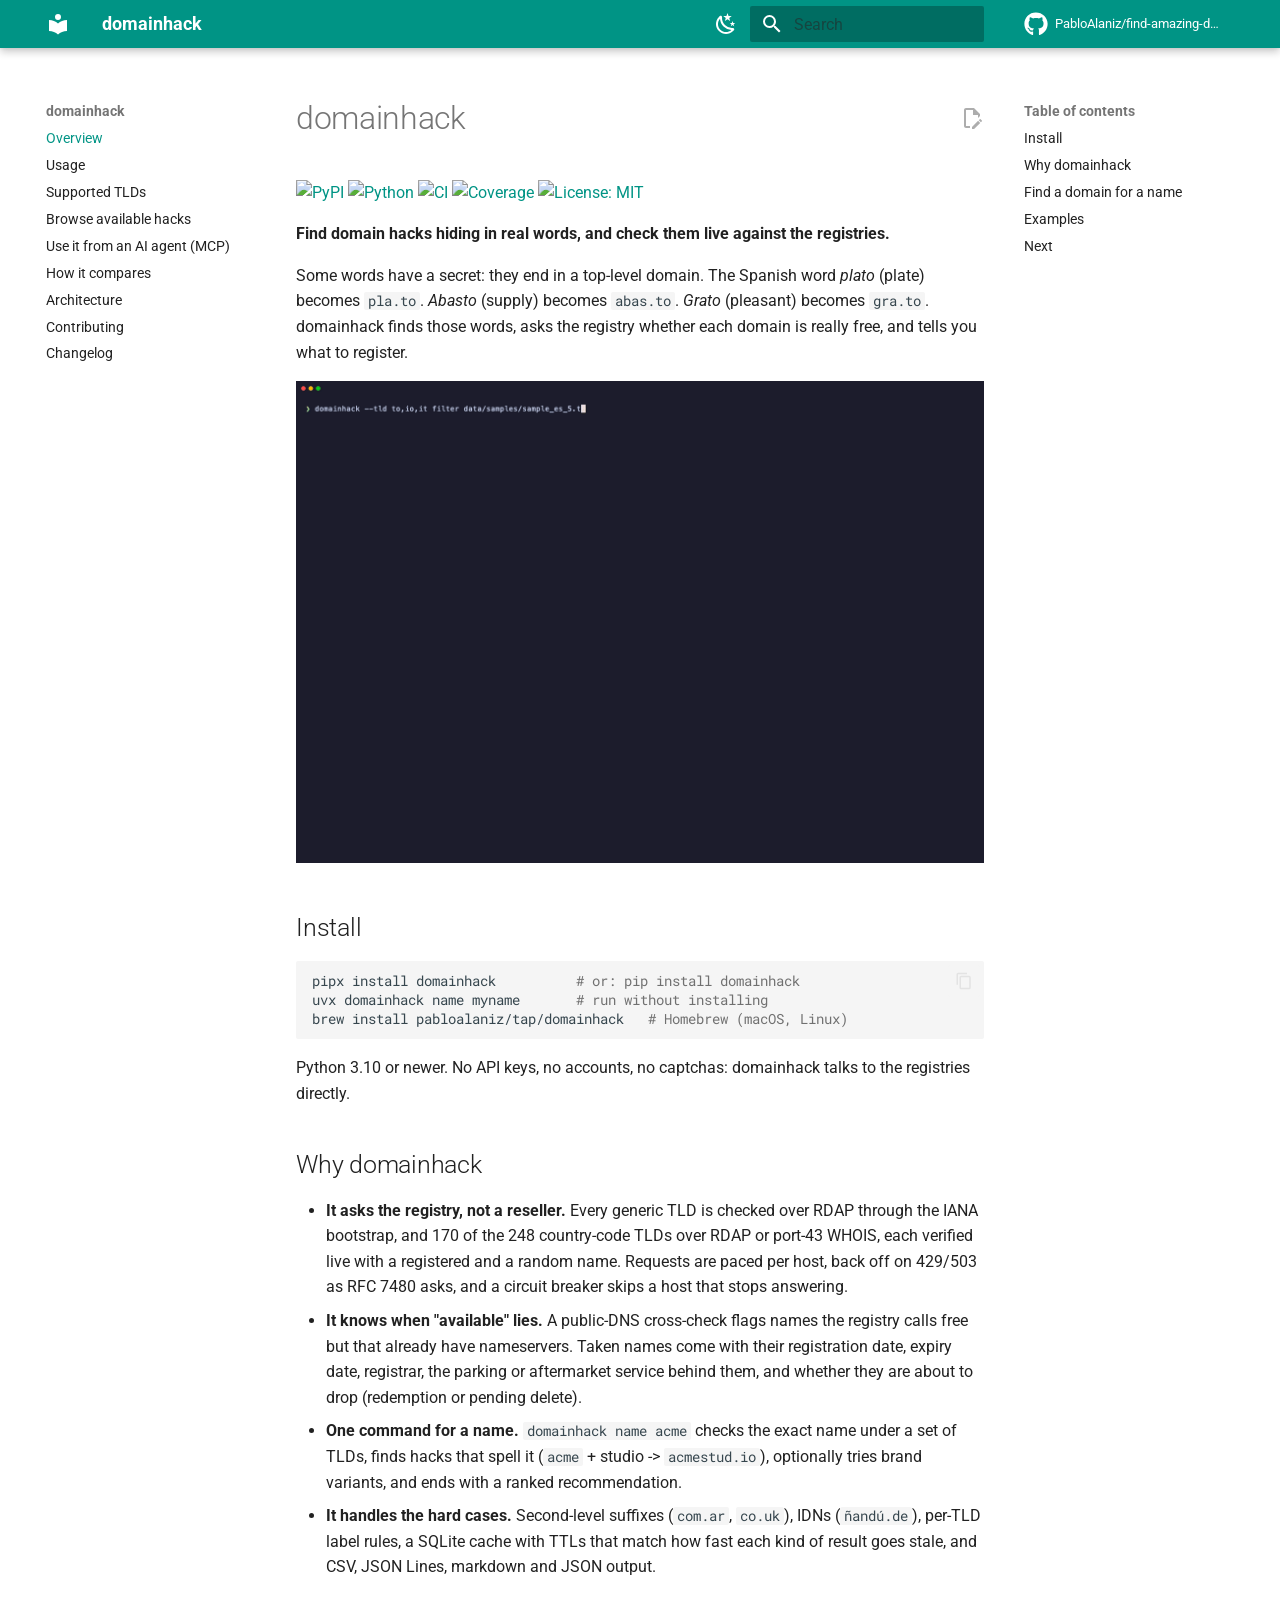
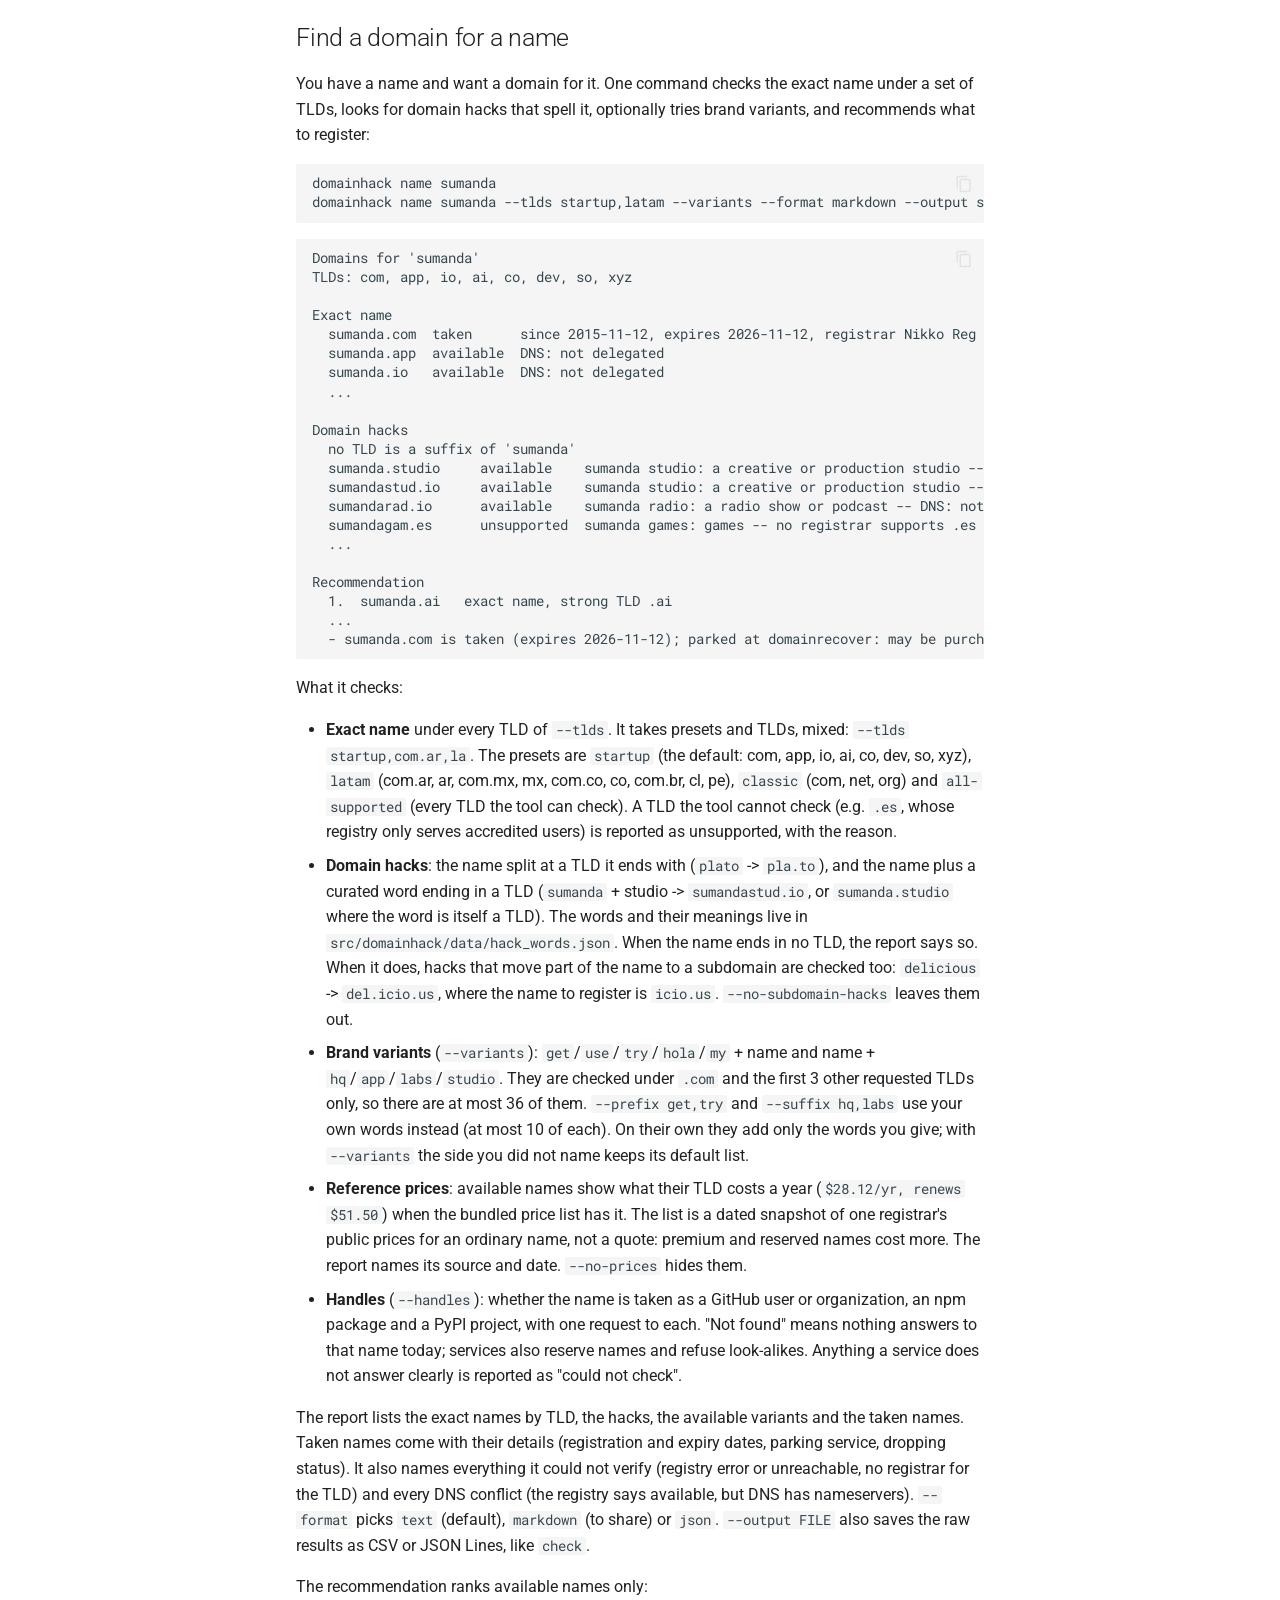
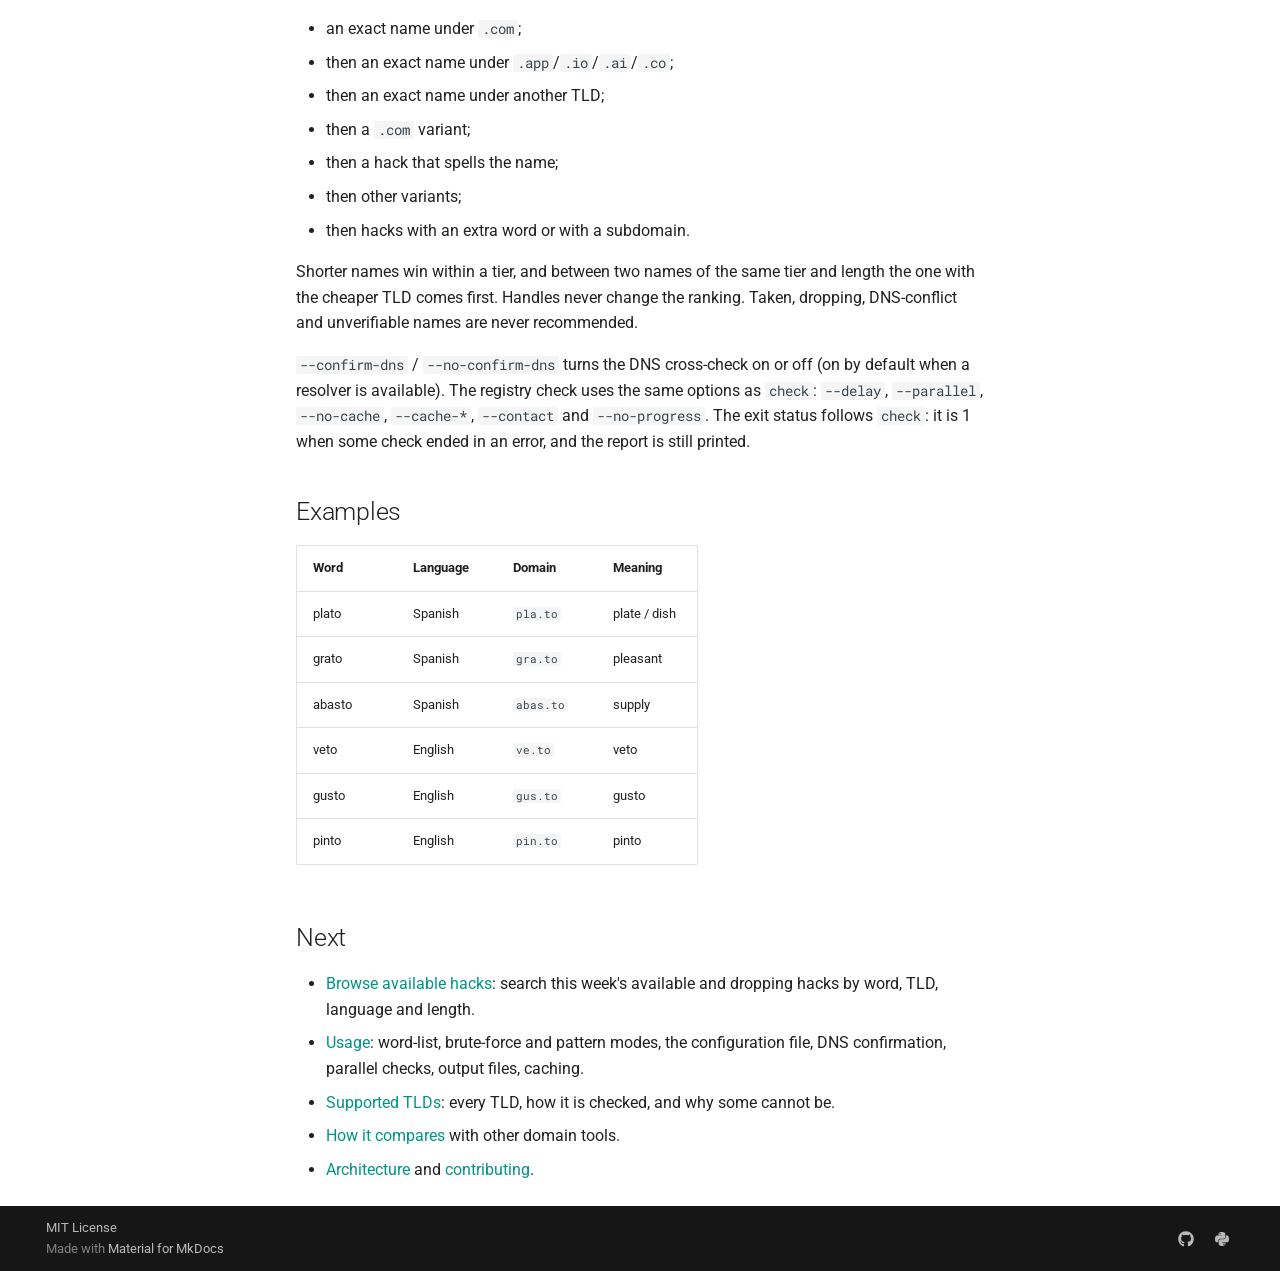
==== commit 245701b6: "Deployed 74c668a with MkDocs version: 1.6.1" ====
--- a/index.html
+++ b/index.html
@@ -21,7 +21,7 @@
       
       
       <link rel="icon" href="assets/images/favicon.png">
-      <meta name="generator" content="mkdocs-1.6.1, mkdocs-material-9.8.0">
+      <meta name="generator" content="mkdocs-1.6.1, mkdocs-material-9.8.1">
     
     
       
@@ -50,6 +50,8 @@
         <style>:root{--md-text-font:"Roboto";--md-code-font:"Roboto Mono"}</style>
       
     
+    
+      <link rel="stylesheet" href="stylesheets/browse.css">
     
     <script>__md_scope=new URL(".",location),__md_hash=e=>[...e].reduce(((e,_)=>(e<<5)-e+_.charCodeAt(0)),0),__md_get=(e,_=localStorage,t=__md_scope)=>JSON.parse(_.getItem(t.pathname+"."+e)),__md_set=(e,_,t=localStorage,a=__md_scope)=>{try{t.setItem(a.pathname+"."+e,JSON.stringify(_))}catch(e){}}</script>
     
@@ -424,6 +426,33 @@
     
   
     Supported TLDs
+  
+
+    
+  </span>
+  
+  
+
+      </a>
+    </li>
+  
+
+    
+      
+      
+  
+  
+  
+  
+    <li class="md-nav__item">
+      <a href="browse/" class="md-nav__link">
+        
+  
+  
+  <span class="md-ellipsis">
+    
+  
+    Browse available hacks
   
 
     
@@ -729,8 +758,10 @@
 <p>What it checks:</p>
 <ul>
 <li><strong>Exact name</strong> under every TLD of <code>--tlds</code>. It takes presets and TLDs, mixed: <code>--tlds startup,com.ar,la</code>. The presets are <code>startup</code> (the default: com, app, io, ai, co, dev, so, xyz), <code>latam</code> (com.ar, ar, com.mx, mx, com.co, co, com.br, cl, pe), <code>classic</code> (com, net, org) and <code>all-supported</code> (every TLD the tool can check). A TLD the tool cannot check (e.g. <code>.es</code>, whose registry only serves accredited users) is reported as unsupported, with the reason.</li>
-<li><strong>Domain hacks</strong>: the name split at a TLD it ends with (<code>plato</code> -&gt; <code>pla.to</code>), and the name plus a curated word ending in a TLD (<code>sumanda</code> + studio -&gt; <code>sumandastud.io</code>, or <code>sumanda.studio</code> where the word is itself a TLD). The words and their meanings live in <code>src/domainhack/data/hack_words.json</code>. When the name ends in no TLD, the report says so.</li>
-<li><strong>Brand variants</strong> (<code>--variants</code>): <code>get</code>/<code>use</code>/<code>try</code>/<code>hola</code>/<code>my</code> + name and name + <code>hq</code>/<code>app</code>/<code>labs</code>/<code>studio</code>. They are checked under <code>.com</code> and the first 3 other requested TLDs only, so there are at most 36 of them.</li>
+<li><strong>Domain hacks</strong>: the name split at a TLD it ends with (<code>plato</code> -&gt; <code>pla.to</code>), and the name plus a curated word ending in a TLD (<code>sumanda</code> + studio -&gt; <code>sumandastud.io</code>, or <code>sumanda.studio</code> where the word is itself a TLD). The words and their meanings live in <code>src/domainhack/data/hack_words.json</code>. When the name ends in no TLD, the report says so. When it does, hacks that move part of the name to a subdomain are checked too: <code>delicious</code> -&gt; <code>del.icio.us</code>, where the name to register is <code>icio.us</code>. <code>--no-subdomain-hacks</code> leaves them out.</li>
+<li><strong>Brand variants</strong> (<code>--variants</code>): <code>get</code>/<code>use</code>/<code>try</code>/<code>hola</code>/<code>my</code> + name and name + <code>hq</code>/<code>app</code>/<code>labs</code>/<code>studio</code>. They are checked under <code>.com</code> and the first 3 other requested TLDs only, so there are at most 36 of them. <code>--prefix get,try</code> and <code>--suffix hq,labs</code> use your own words instead (at most 10 of each). On their own they add only the words you give; with <code>--variants</code> the side you did not name keeps its default list.</li>
+<li><strong>Reference prices</strong>: available names show what their TLD costs a year (<code>$28.12/yr, renews $51.50</code>) when the bundled price list has it. The list is a dated snapshot of one registrar's public prices for an ordinary name, not a quote: premium and reserved names cost more. The report names its source and date. <code>--no-prices</code> hides them.</li>
+<li><strong>Handles</strong> (<code>--handles</code>): whether the name is taken as a GitHub user or organization, an npm package and a PyPI project, with one request to each. "Not found" means nothing answers to that name today; services also reserve names and refuse look-alikes. Anything a service does not answer clearly is reported as "could not check".</li>
 </ul>
 <p>The report lists the exact names by TLD, the hacks, the available variants and the taken names. Taken names come with their details (registration and expiry dates, parking service, dropping status). It also names everything it could not verify (registry error or unreachable, no registrar for the TLD) and every DNS conflict (the registry says available, but DNS has nameservers). <code>--format</code> picks <code>text</code> (default), <code>markdown</code> (to share) or <code>json</code>. <code>--output FILE</code> also saves the raw results as CSV or JSON Lines, like <code>check</code>.</p>
 <p>The recommendation ranks available names only:</p>
@@ -741,9 +772,9 @@
 <li>then a <code>.com</code> variant;</li>
 <li>then a hack that spells the name;</li>
 <li>then other variants;</li>
-<li>then hacks with an extra word.</li>
+<li>then hacks with an extra word or with a subdomain.</li>
 </ul>
-<p>Shorter names win within a tier. Taken, dropping, DNS-conflict and unverifiable names are never recommended.</p>
+<p>Shorter names win within a tier, and between two names of the same tier and length the one with the cheaper TLD comes first. Handles never change the ranking. Taken, dropping, DNS-conflict and unverifiable names are never recommended.</p>
 <p><code>--confirm-dns</code> / <code>--no-confirm-dns</code> turns the DNS cross-check on or off (on by default when a resolver is available). The registry check uses the same options as <code>check</code>: <code>--delay</code>, <code>--parallel</code>, <code>--no-cache</code>, <code>--cache-*</code>, <code>--contact</code> and <code>--no-progress</code>. The exit status follows <code>check</code>: it is 1 when some check ended in an error, and the report is still printed.</p>
 <h2 id="examples">Examples<a class="headerlink" href="#examples" title="Permanent link">&para;</a></h2>
 <table>
@@ -796,7 +827,8 @@
 </table>
 <h2 id="next">Next<a class="headerlink" href="#next" title="Permanent link">&para;</a></h2>
 <ul>
-<li><a href="usage/">Usage</a>: word-list and brute-force modes, DNS confirmation, parallel checks, output files, caching.</li>
+<li><a href="browse/">Browse available hacks</a>: search this week's available and dropping hacks by word, TLD, language and length.</li>
+<li><a href="usage/">Usage</a>: word-list, brute-force and pattern modes, the configuration file, DNS confirmation, parallel checks, output files, caching.</li>
 <li><a href="tlds/">Supported TLDs</a>: every TLD, how it is checked, and why some cannot be.</li>
 <li><a href="compare/">How it compares</a> with other domain tools.</li>
 <li><a href="architecture/">Architecture</a> and <a href="contributing/">contributing</a>.</li>
@@ -890,7 +922,9 @@
       <script id="__config" type="application/json">{"annotate": null, "base": ".", "features": ["navigation.instant", "navigation.tracking", "navigation.top", "toc.follow", "content.code.copy", "content.action.edit", "search.suggest"], "search": "assets/javascripts/workers/search.a7633da7.min.js", "tags": null, "translations": {"clipboard.copied": "Copied to clipboard", "clipboard.copy": "Copy to clipboard", "search.result.more.one": "1 more on this page", "search.result.more.other": "# more on this page", "search.result.none": "No matching documents", "search.result.one": "1 matching document", "search.result.other": "# matching documents", "search.result.placeholder": "Type to start searching", "search.result.term.missing": "Missing", "select.version": "Select version"}, "version": null}</script>
     
     
-      <script src="assets/javascripts/bundle.c21346df.min.js"></script>
+      <script src="assets/javascripts/bundle.a5f9d56c.min.js"></script>
+      
+        <script src="javascripts/browse.js"></script>
       
     
   </body>
--- a/stylesheets/browse.css
+++ b/stylesheets/browse.css
@@ -0,0 +1,56 @@
+/* The "Browse available hacks" page (docs/browse.md, javascripts/browse.js). */
+#hack-browser .hb-controls {
+  display: flex;
+  flex-wrap: wrap;
+  gap: 0.6rem 0.8rem;
+  align-items: end;
+  margin: 1rem 0 0.6rem;
+}
+#hack-browser label {
+  display: flex;
+  flex-direction: column;
+  gap: 0.2rem;
+  font-size: 0.7rem;
+  color: var(--md-default-fg-color--light);
+}
+#hack-browser input,
+#hack-browser select {
+  font: inherit;
+  font-size: 0.8rem;
+  padding: 0.35rem 0.5rem;
+  border: 1px solid var(--md-default-fg-color--lighter);
+  border-radius: 0.2rem;
+  background: var(--md-default-bg-color);
+  color: var(--md-default-fg-color);
+  min-width: 0;
+}
+#hack-browser input[type="search"] {
+  width: 12rem;
+}
+#hack-browser input[type="number"] {
+  width: 5rem;
+}
+#hack-browser .hb-status {
+  font-size: 0.75rem;
+  color: var(--md-default-fg-color--light);
+  margin: 0.4rem 0;
+}
+#hack-browser .hb-table-wrap {
+  overflow-x: auto;
+}
+#hack-browser table {
+  display: table;
+  width: 100%;
+  font-size: 0.8rem;
+}
+#hack-browser td:first-child {
+  font-family: var(--md-code-font-family);
+  white-space: nowrap;
+}
+#hack-browser .hb-more {
+  margin: 0.8rem 0;
+}
+/* Theme classes set `display`, which would otherwise win over the attribute. */
+#hack-browser [hidden] {
+  display: none;
+}
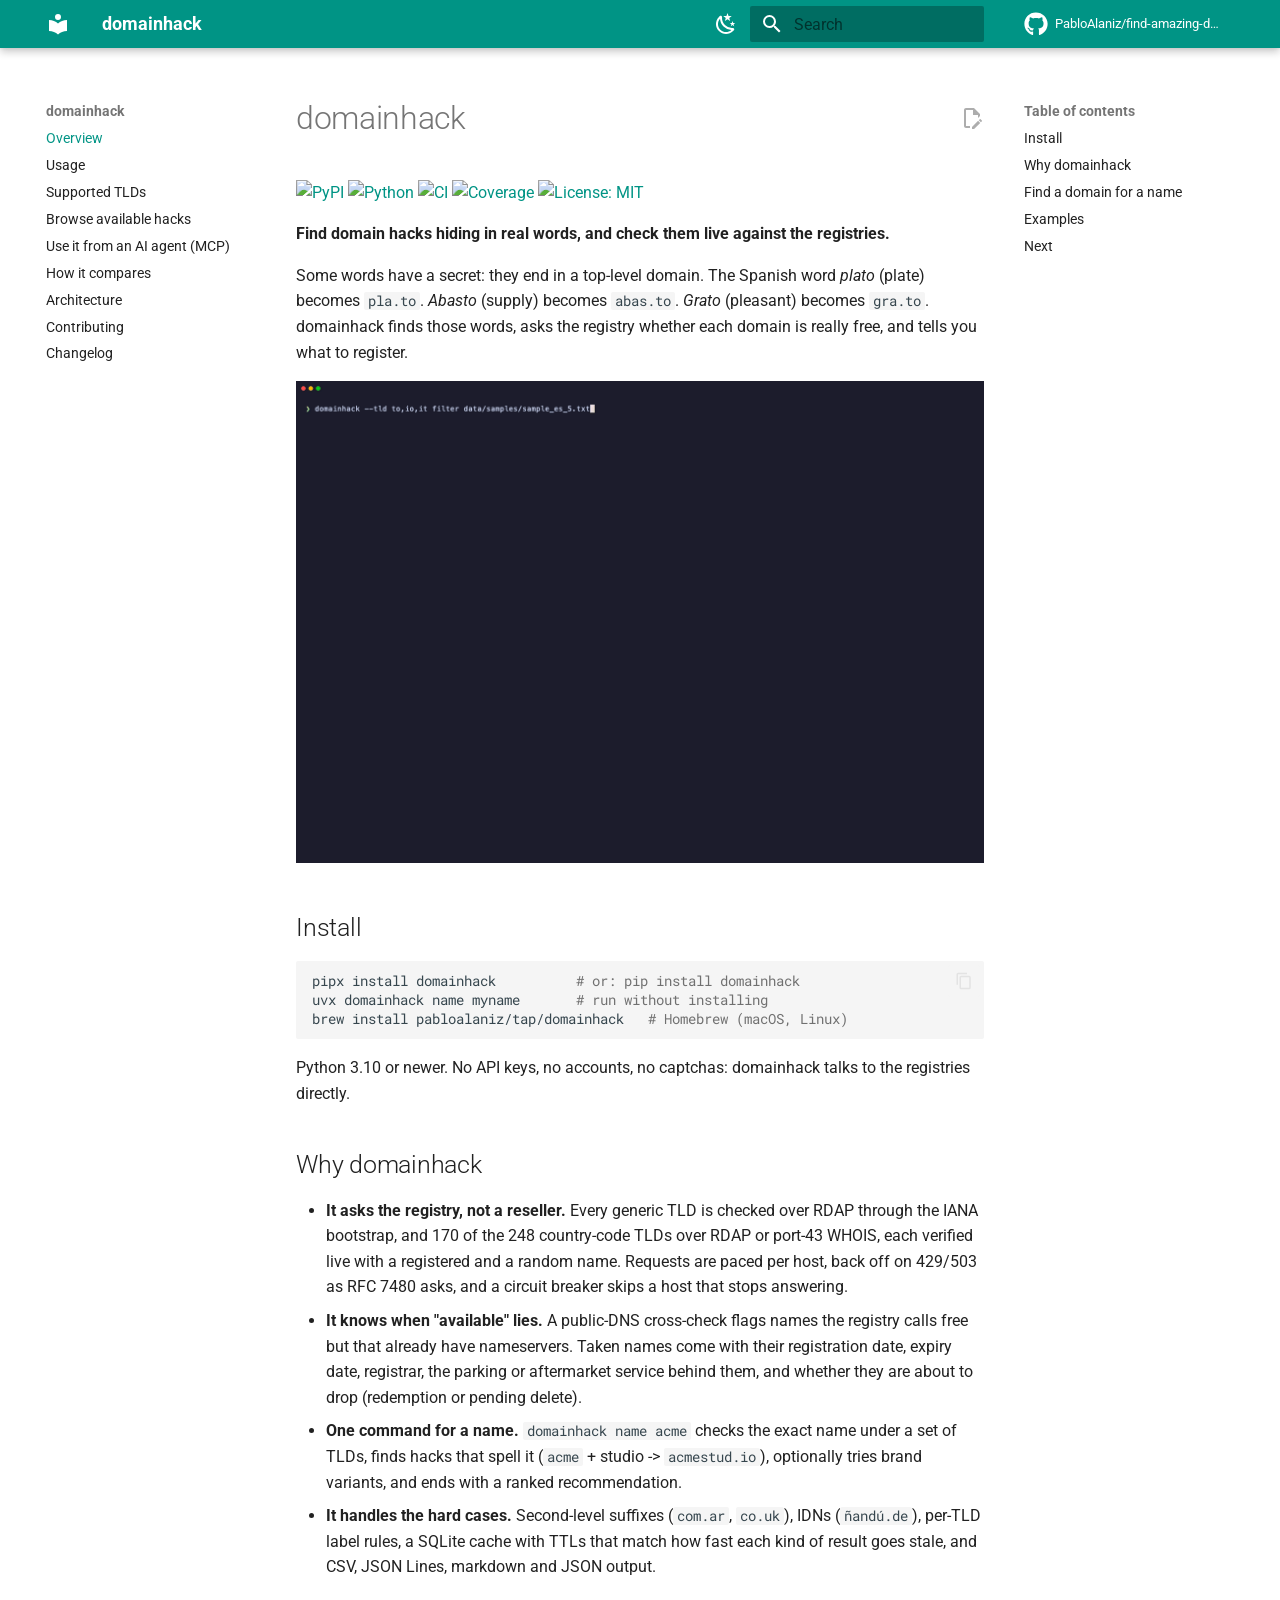
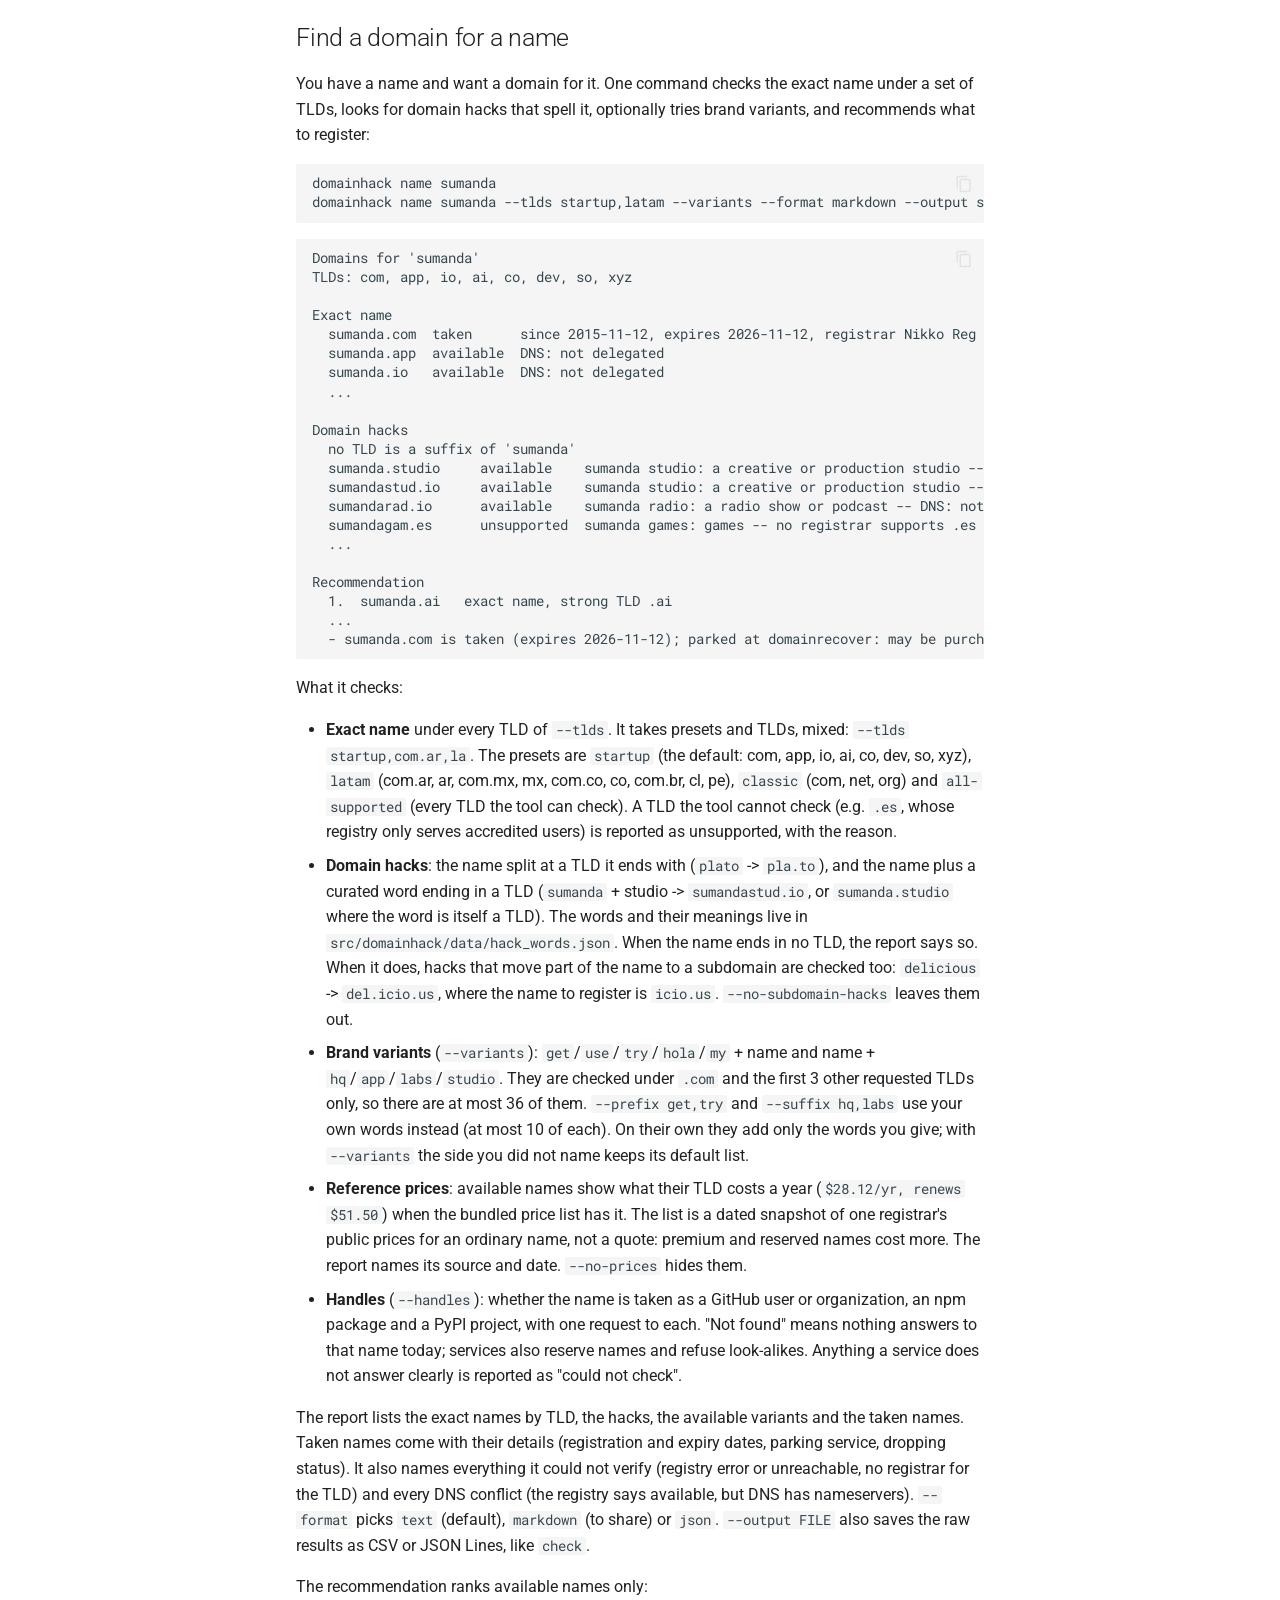
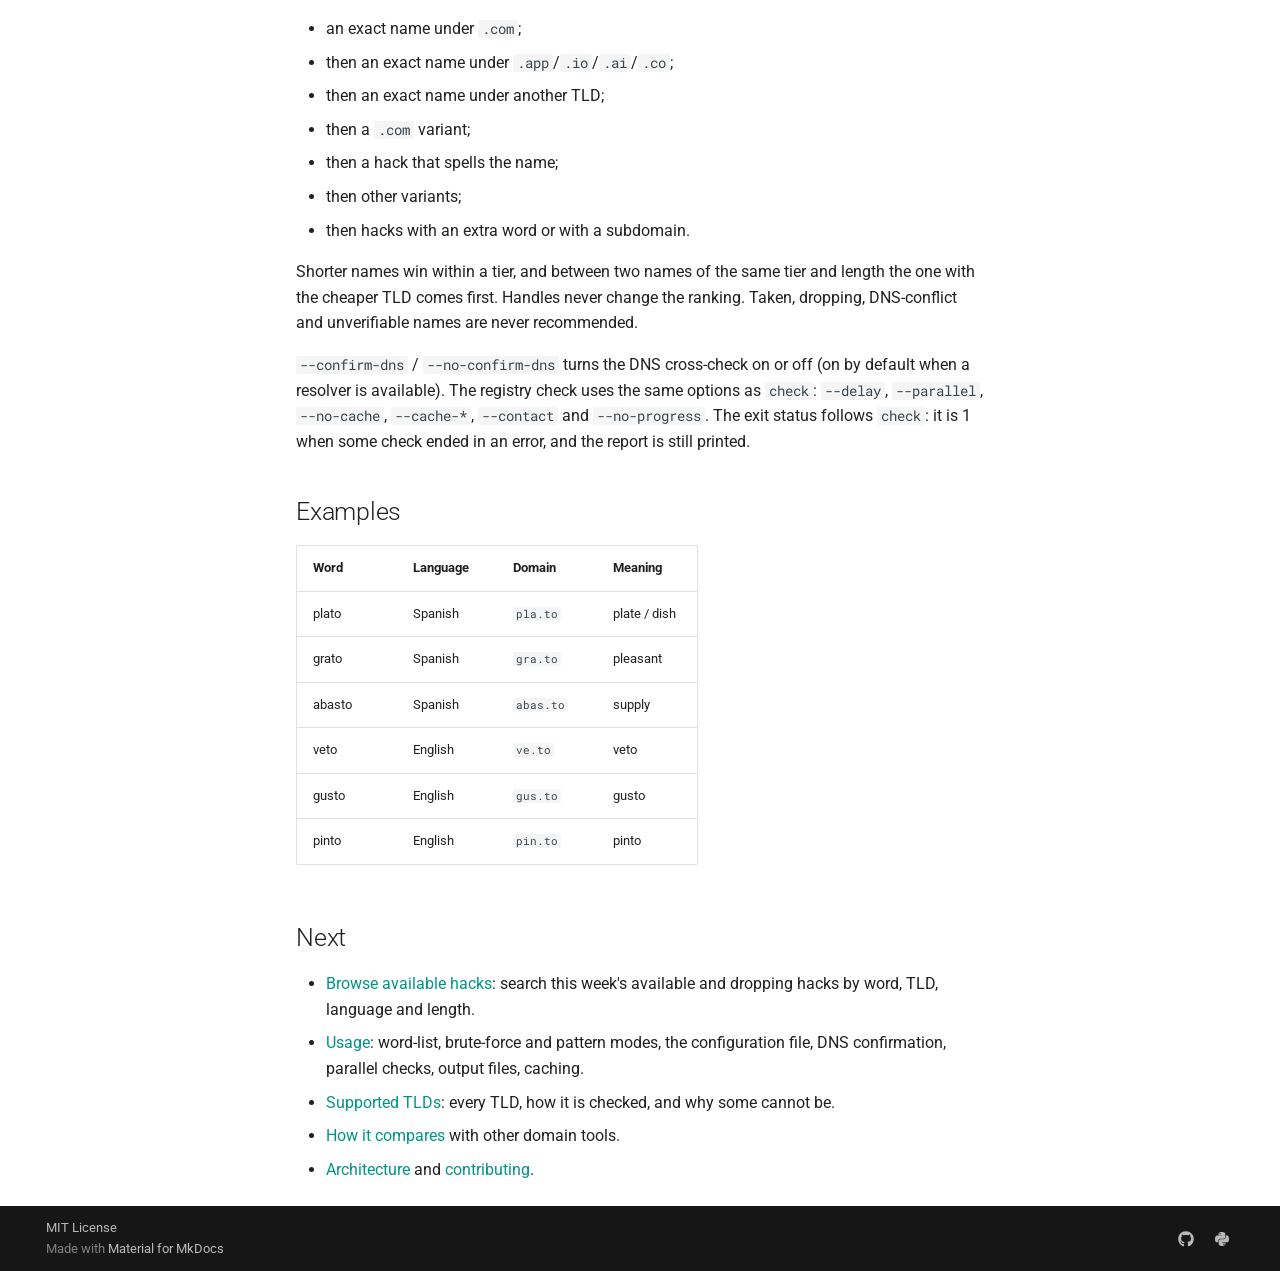
==== commit c127f377: "Deployed 5cb3adc with MkDocs version: 1.6.1" ====
--- a/index.html
+++ b/index.html
@@ -21,7 +21,7 @@
       
       
       <link rel="icon" href="assets/images/favicon.png">
-      <meta name="generator" content="mkdocs-1.6.1, mkdocs-material-9.8.1">
+      <meta name="generator" content="mkdocs-1.6.1, mkdocs-material-9.8.2">
     
     
       
